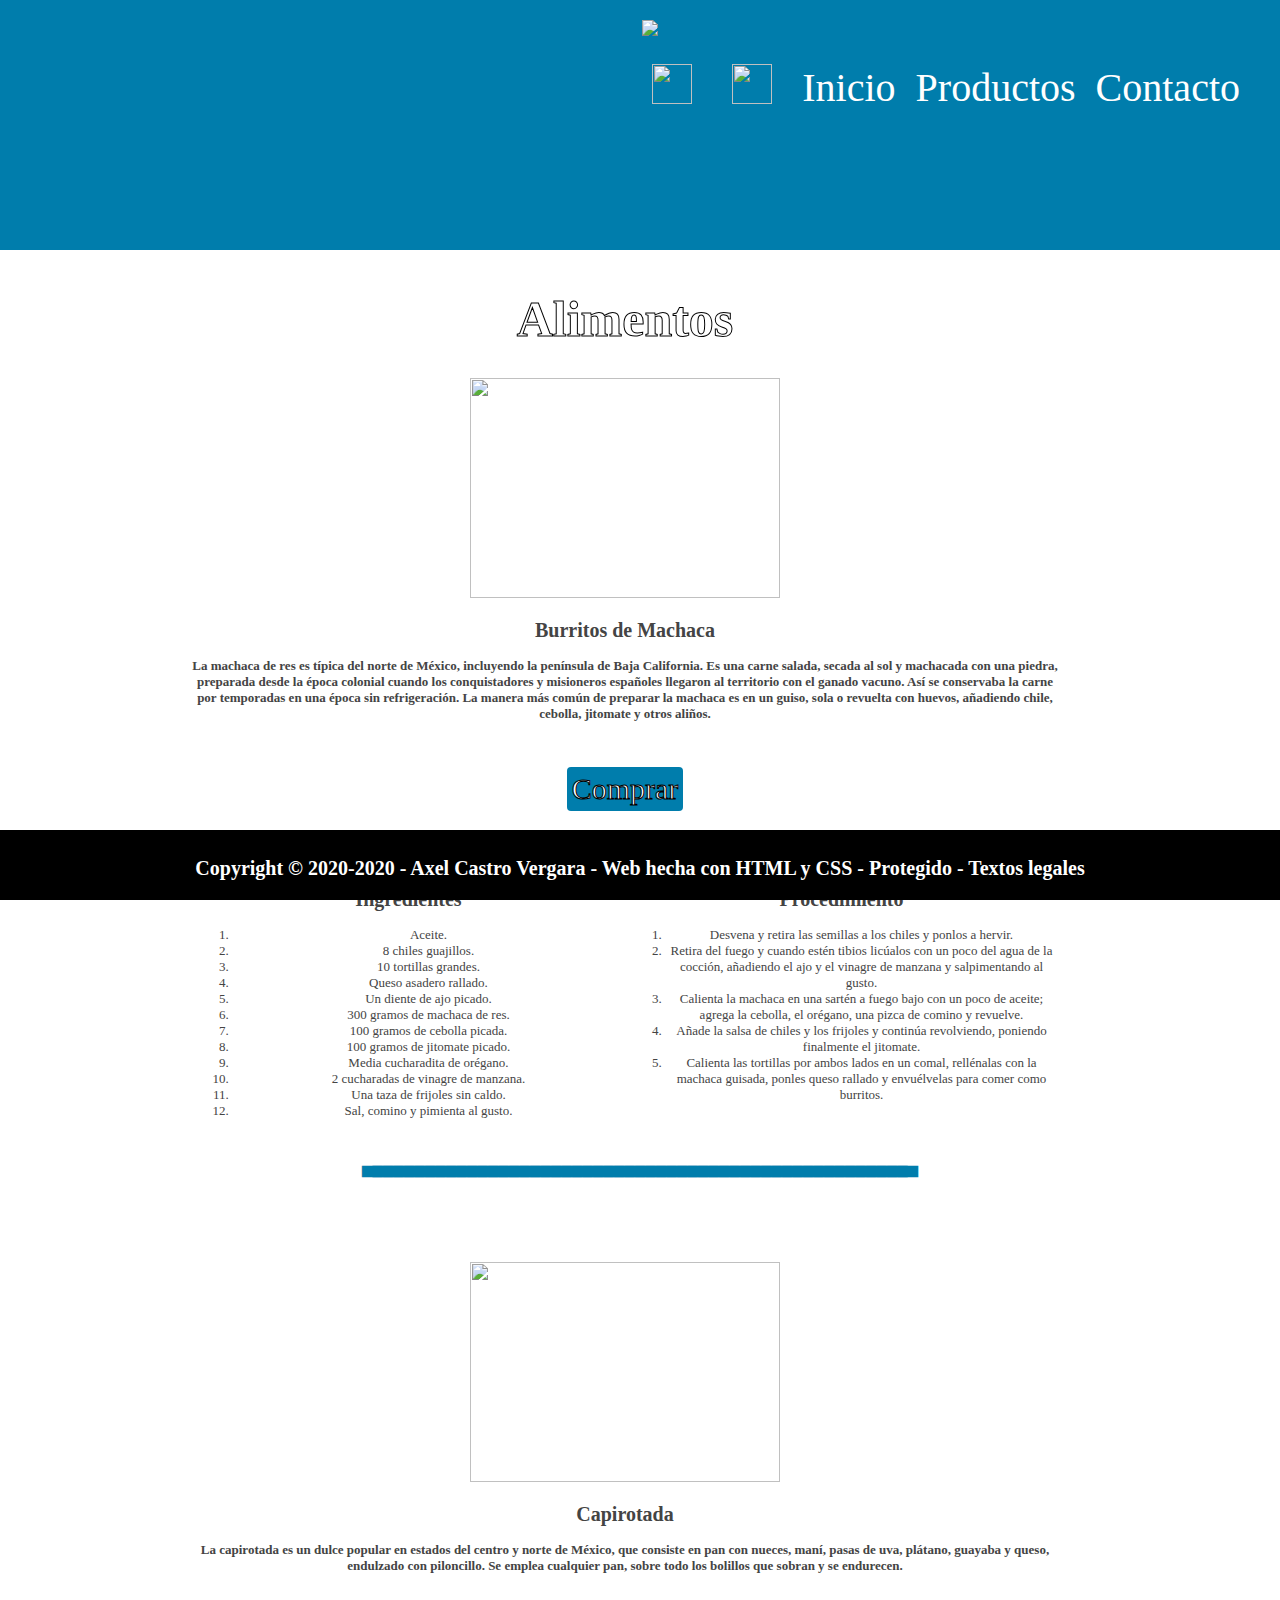
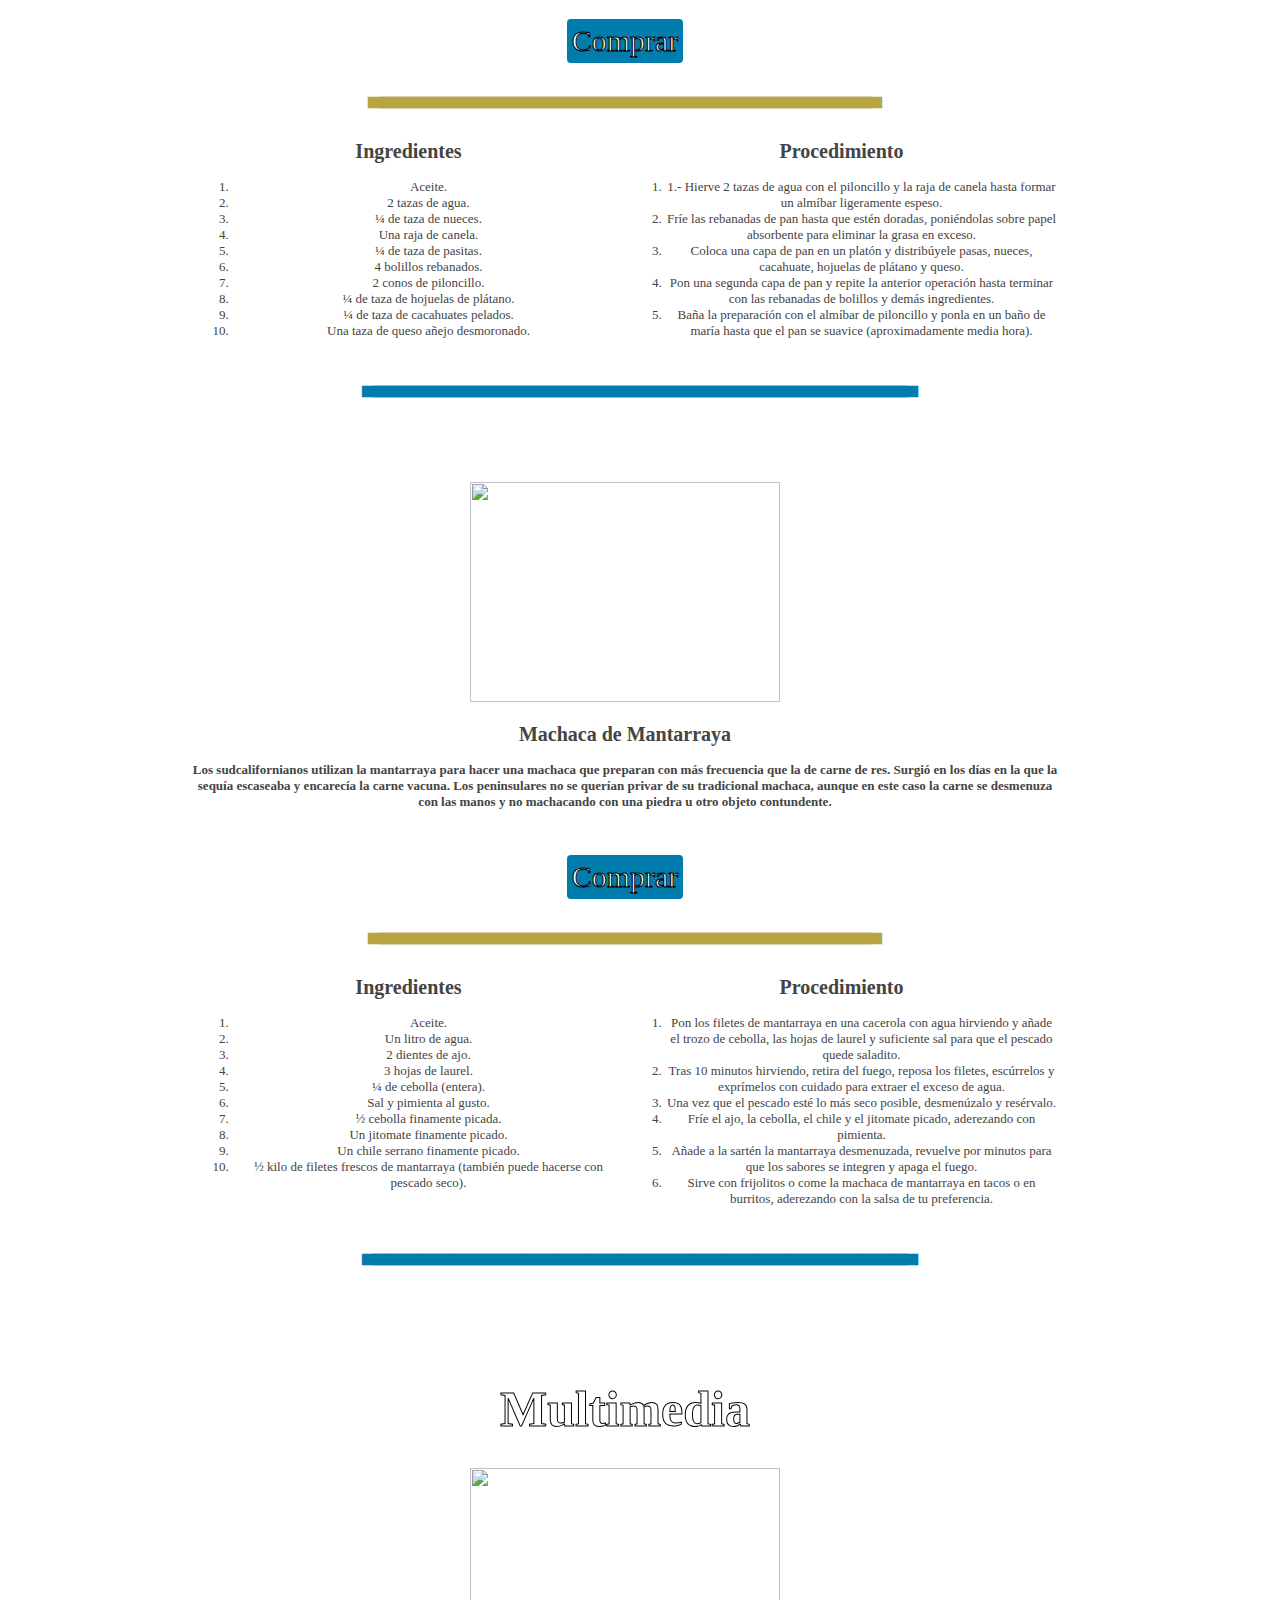
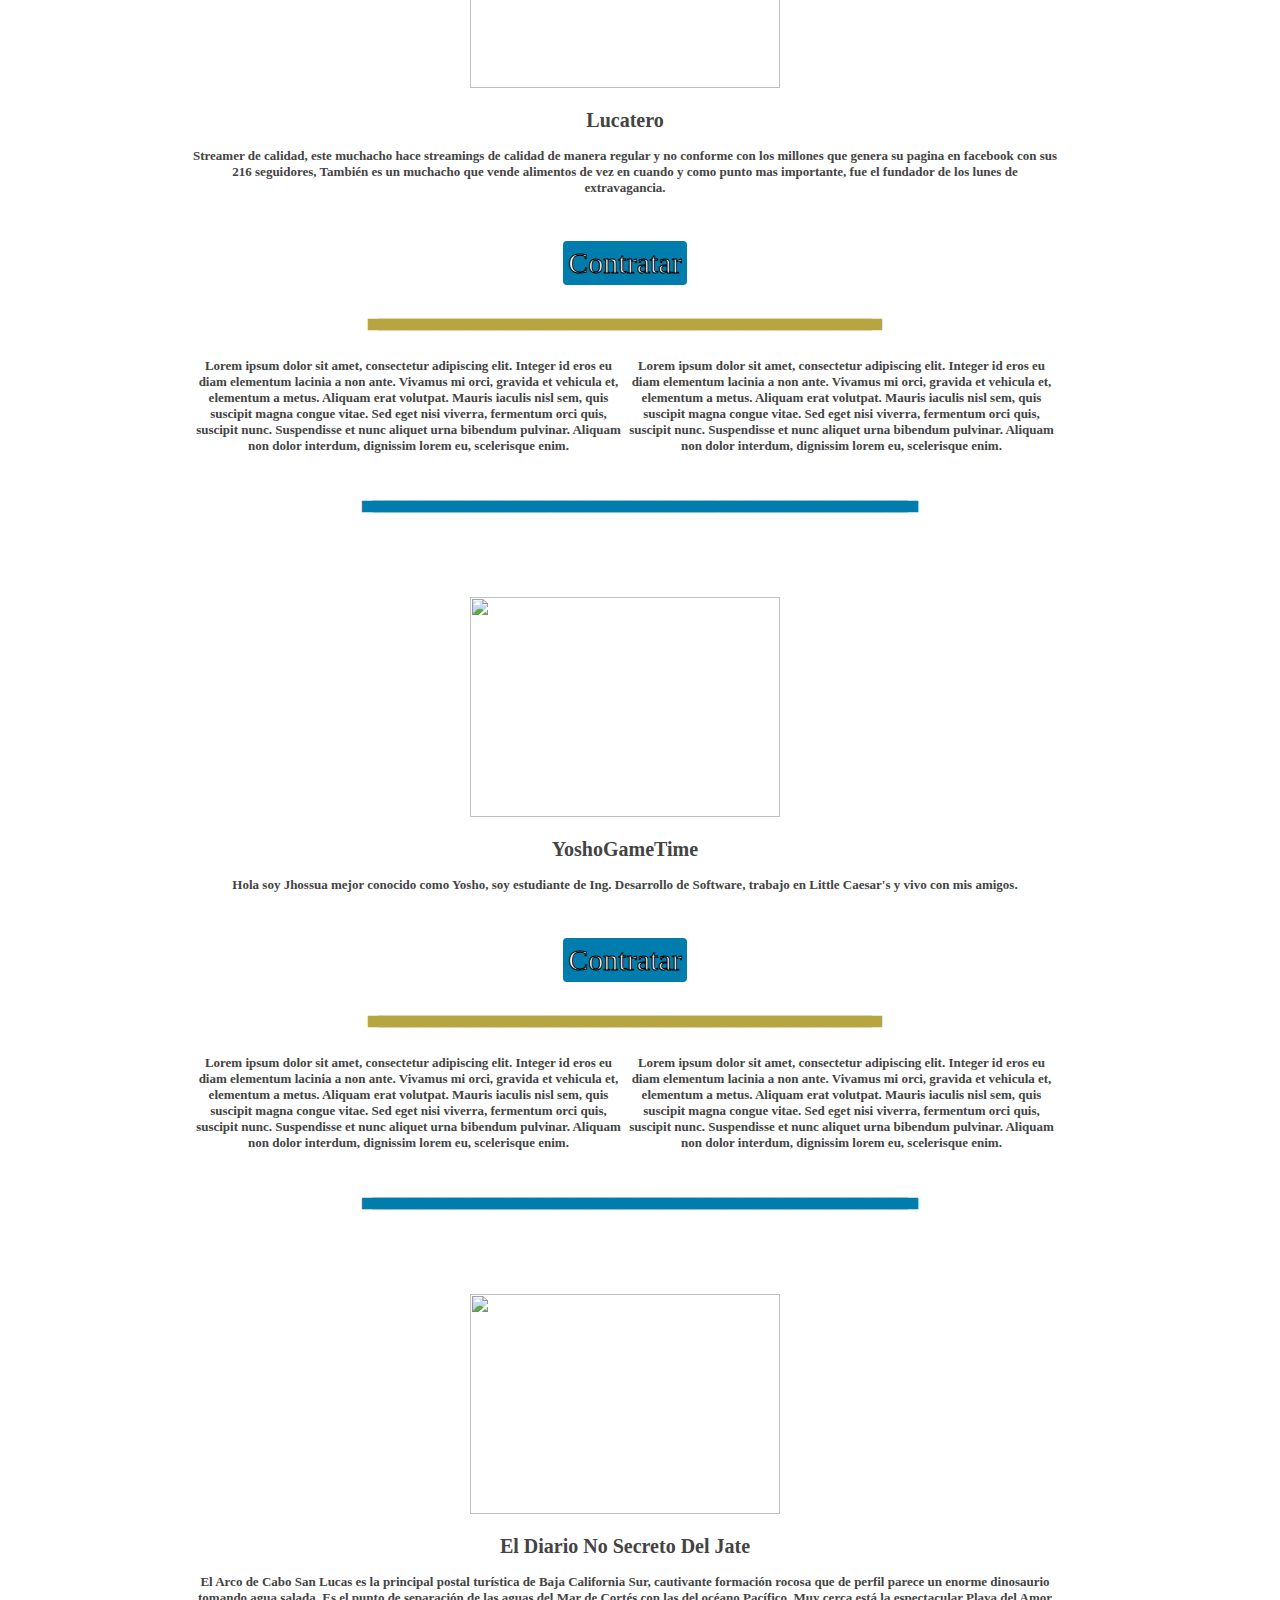
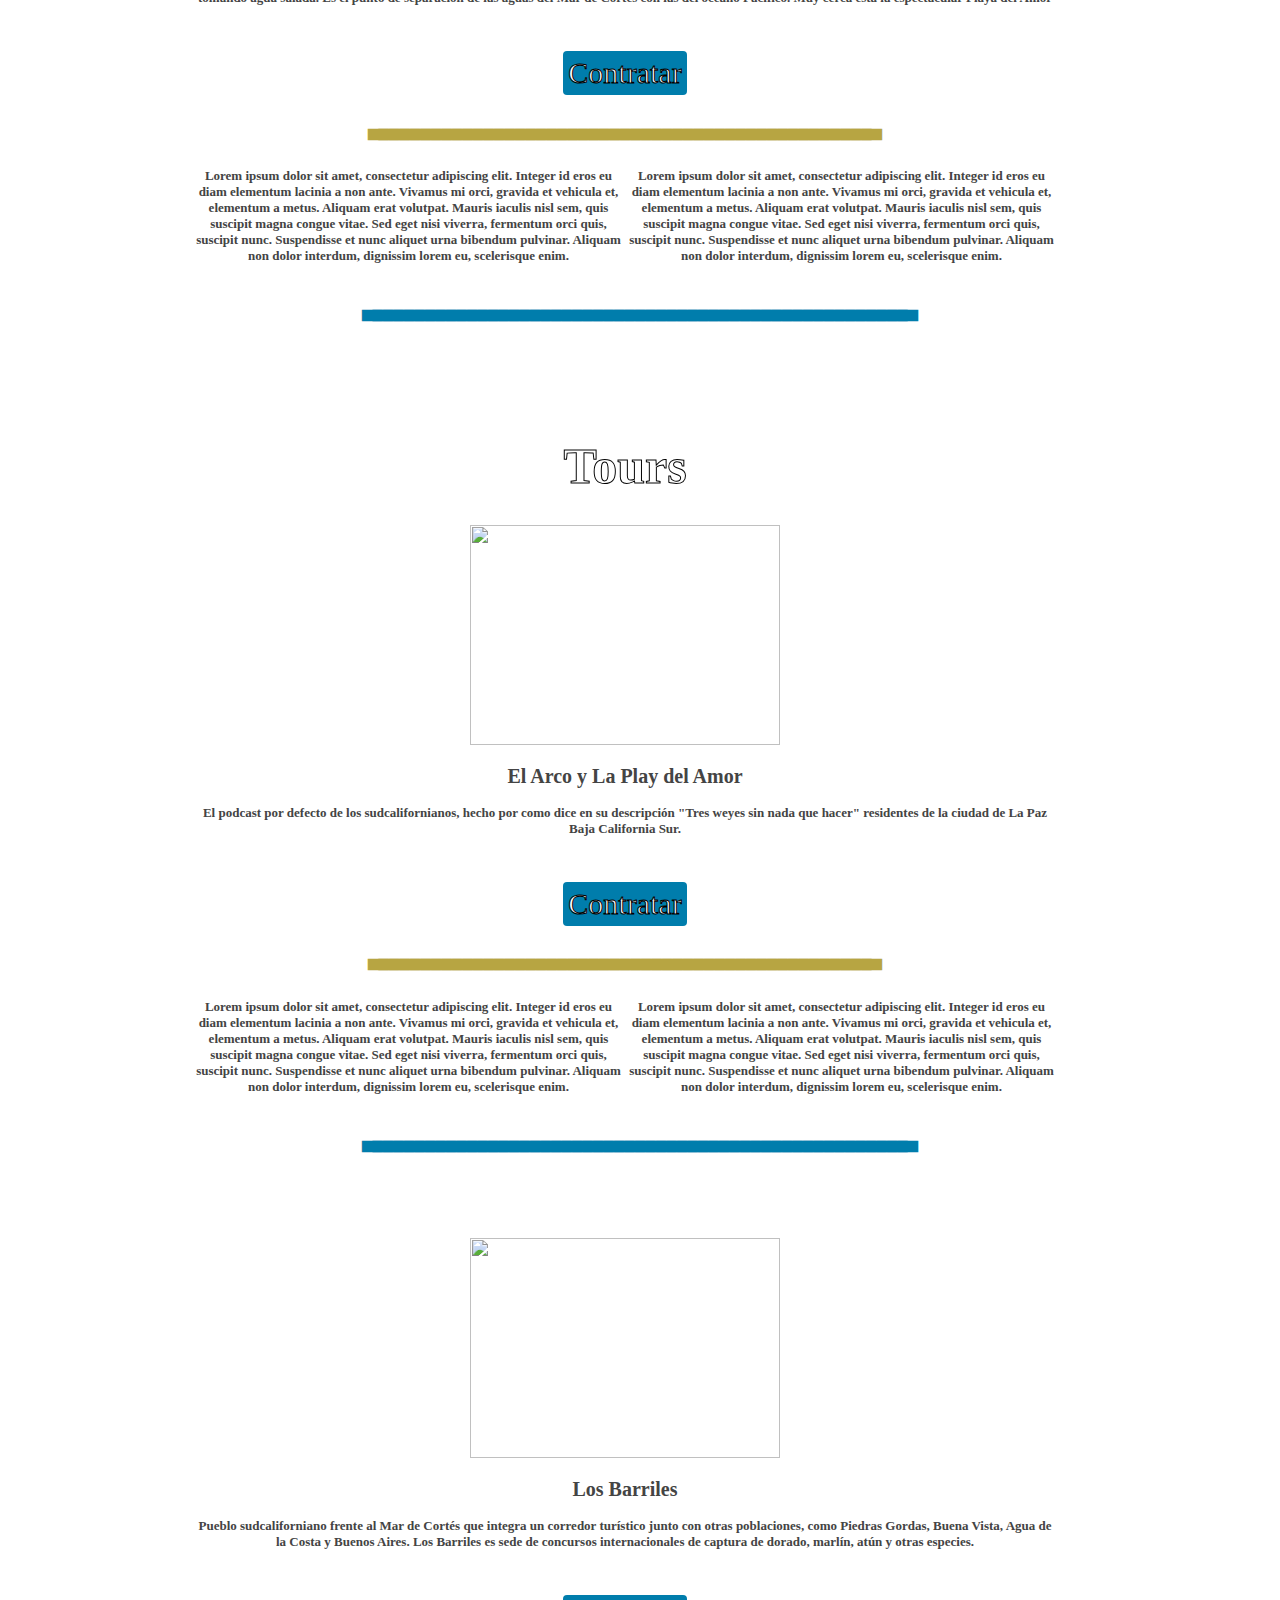
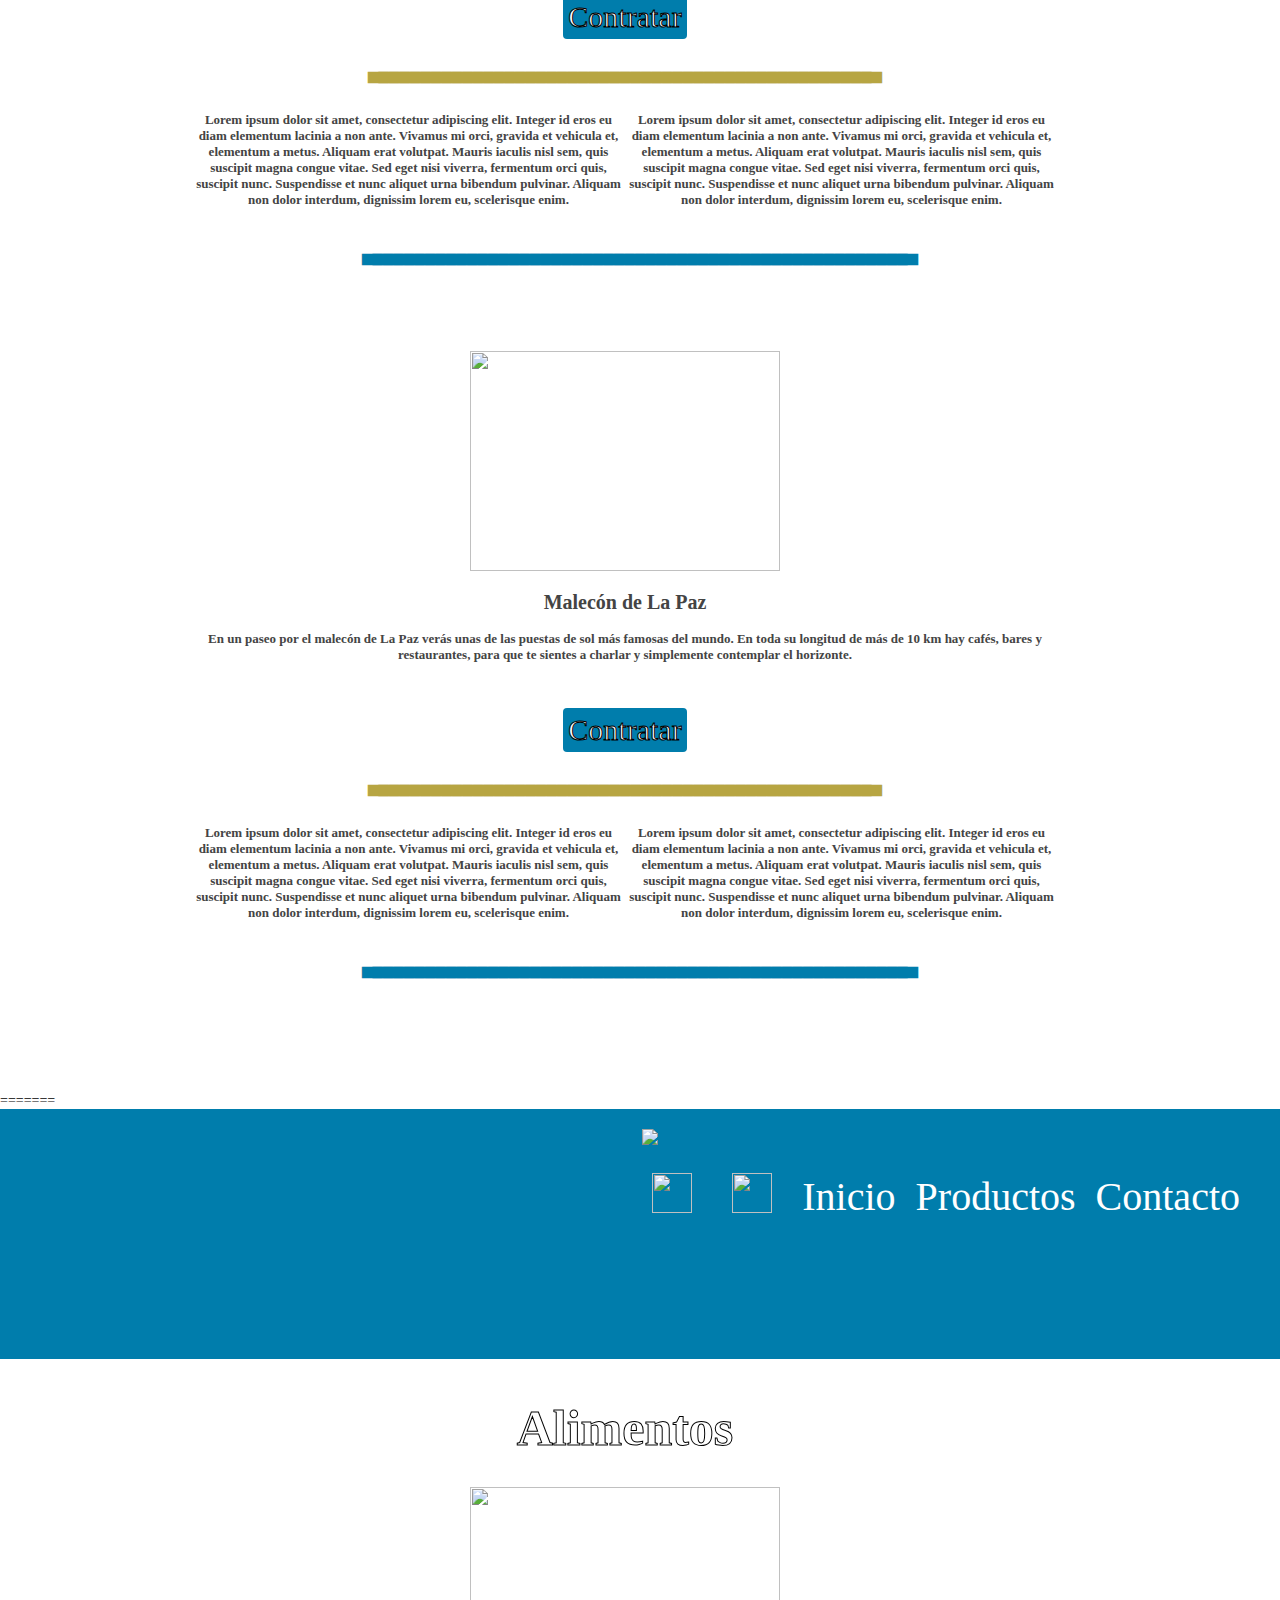
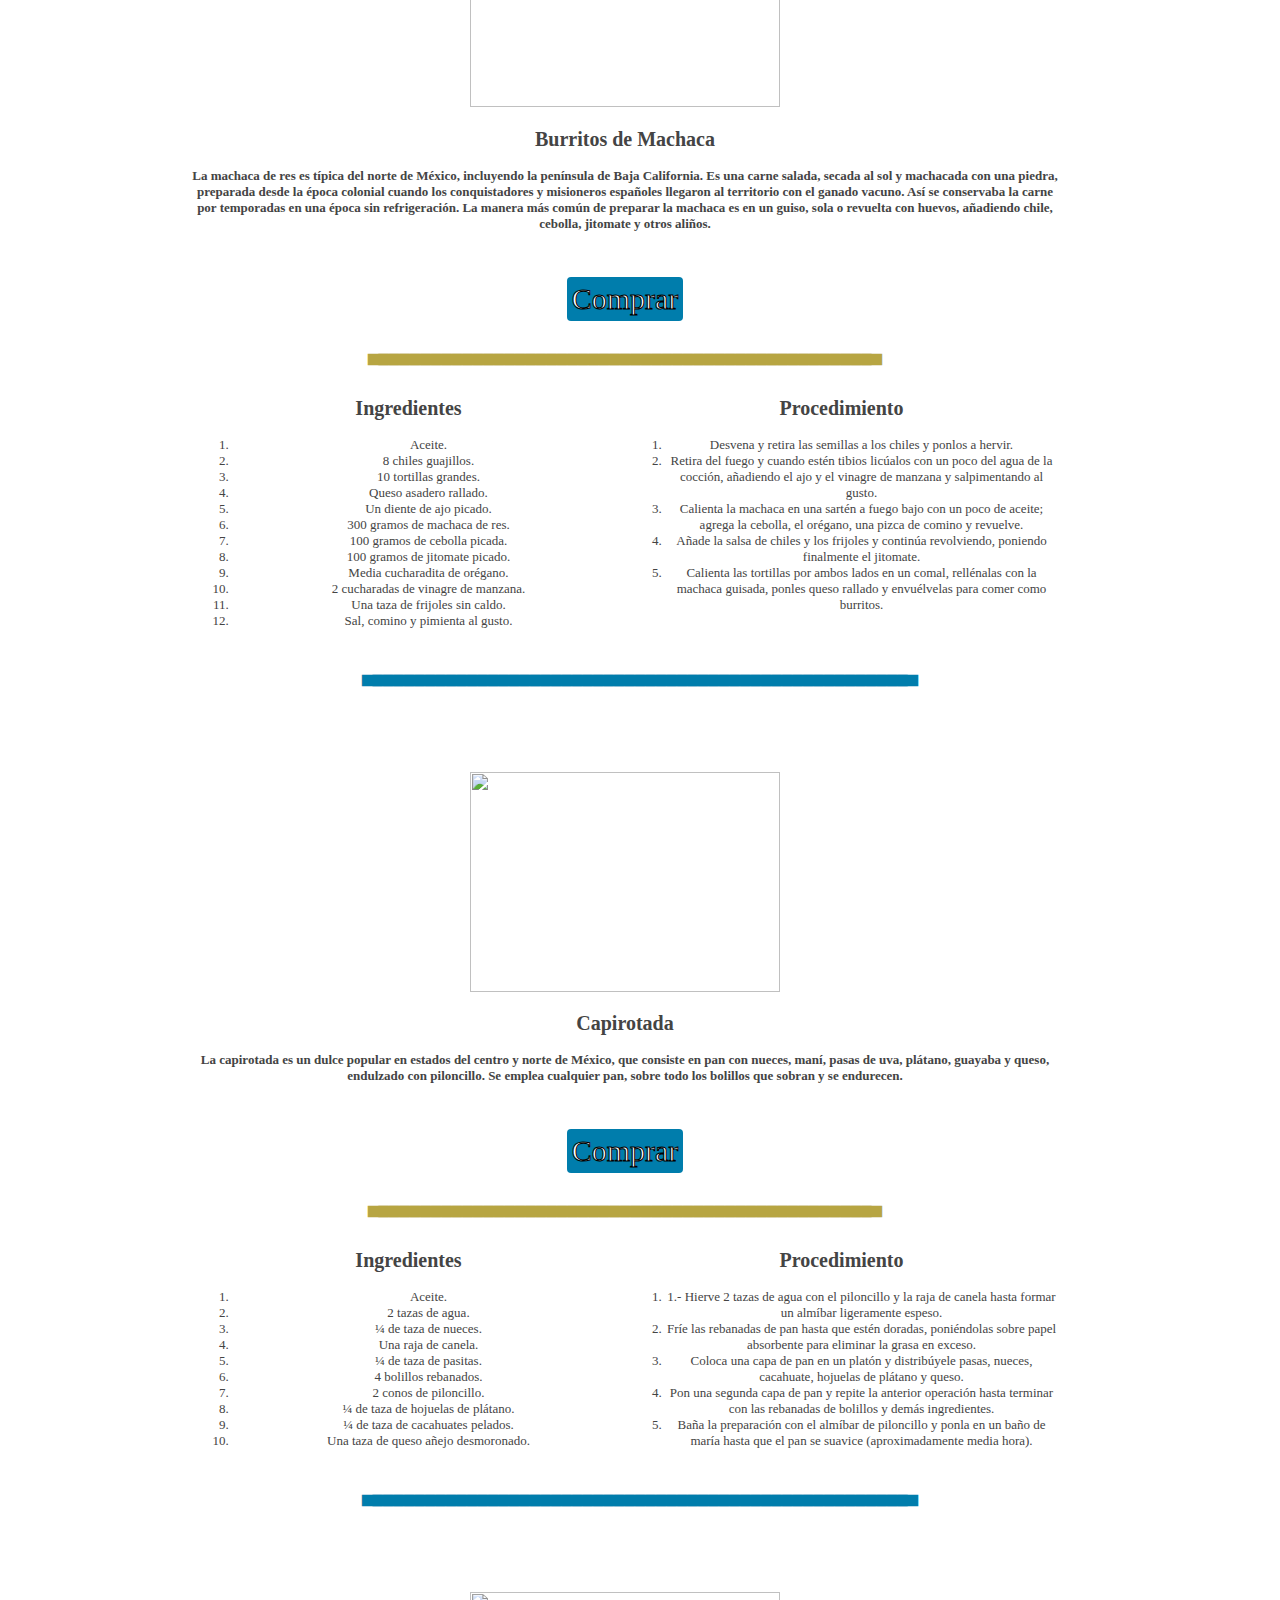
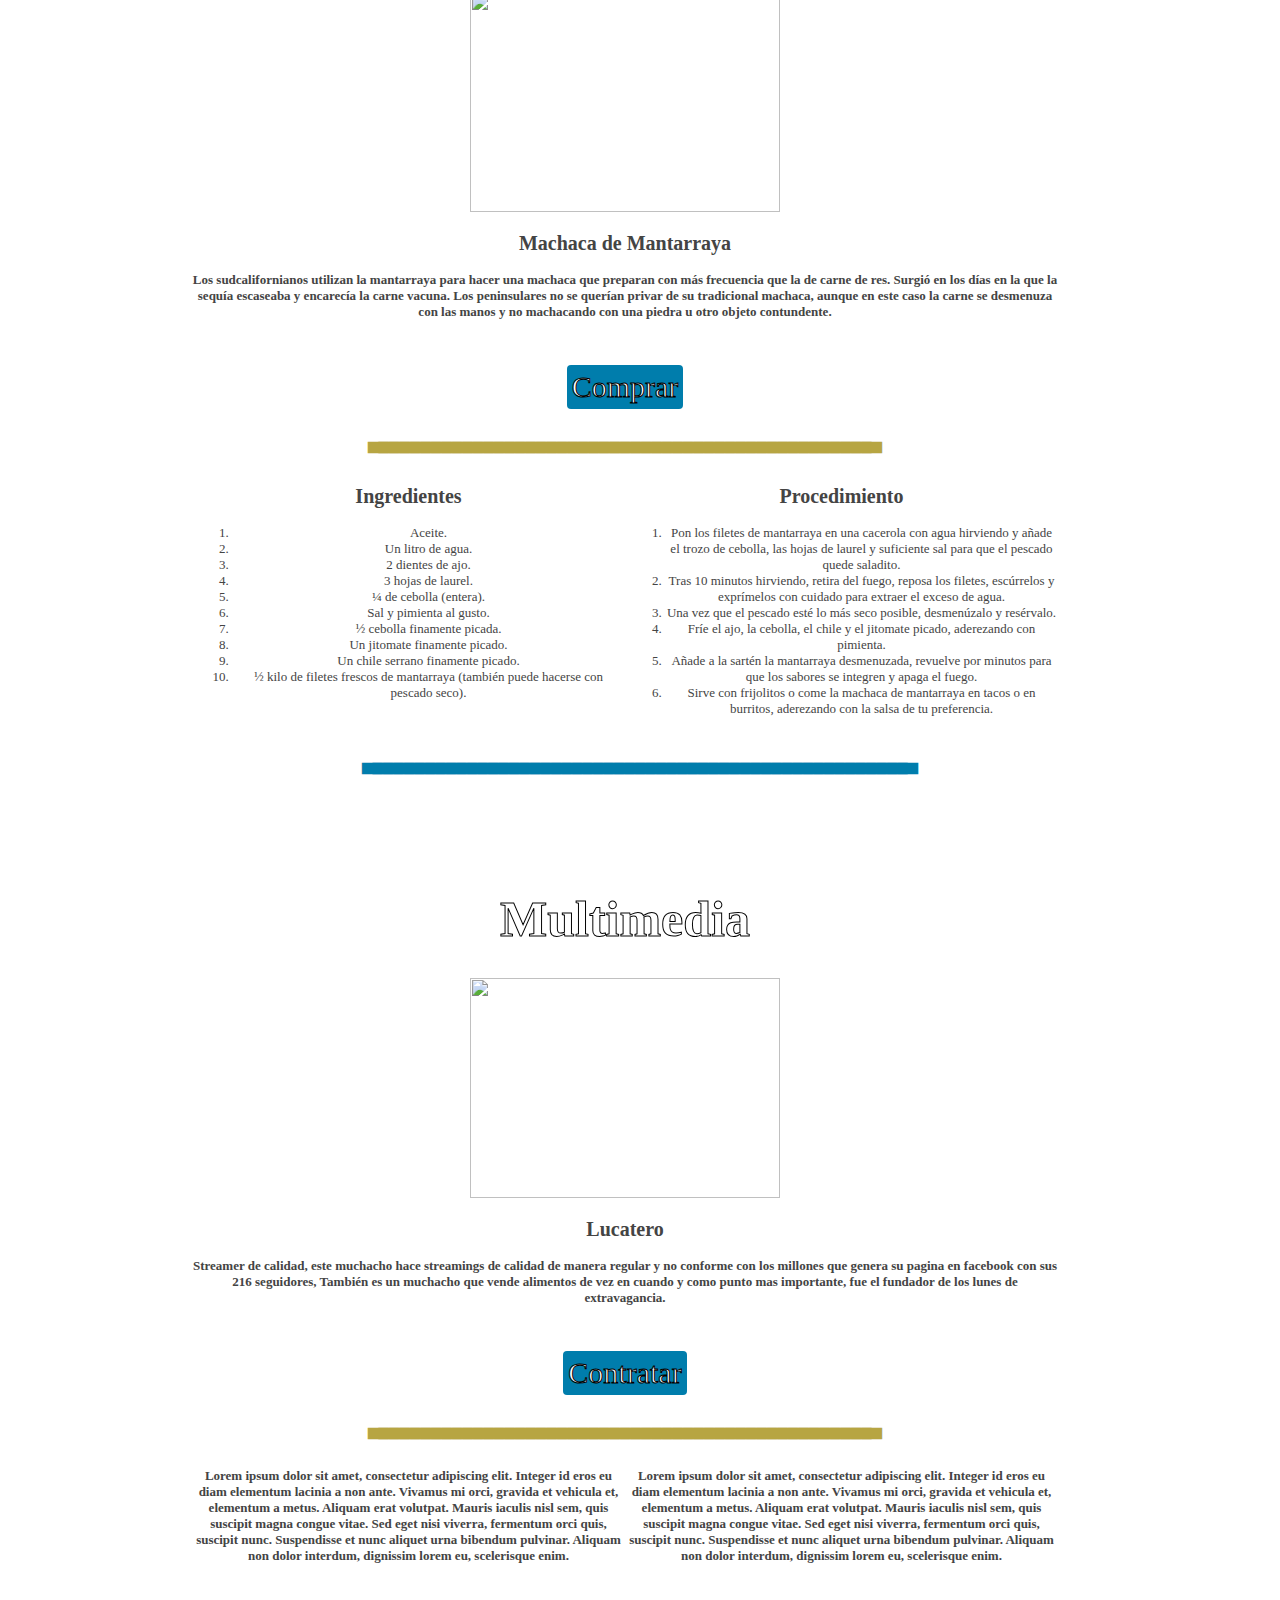
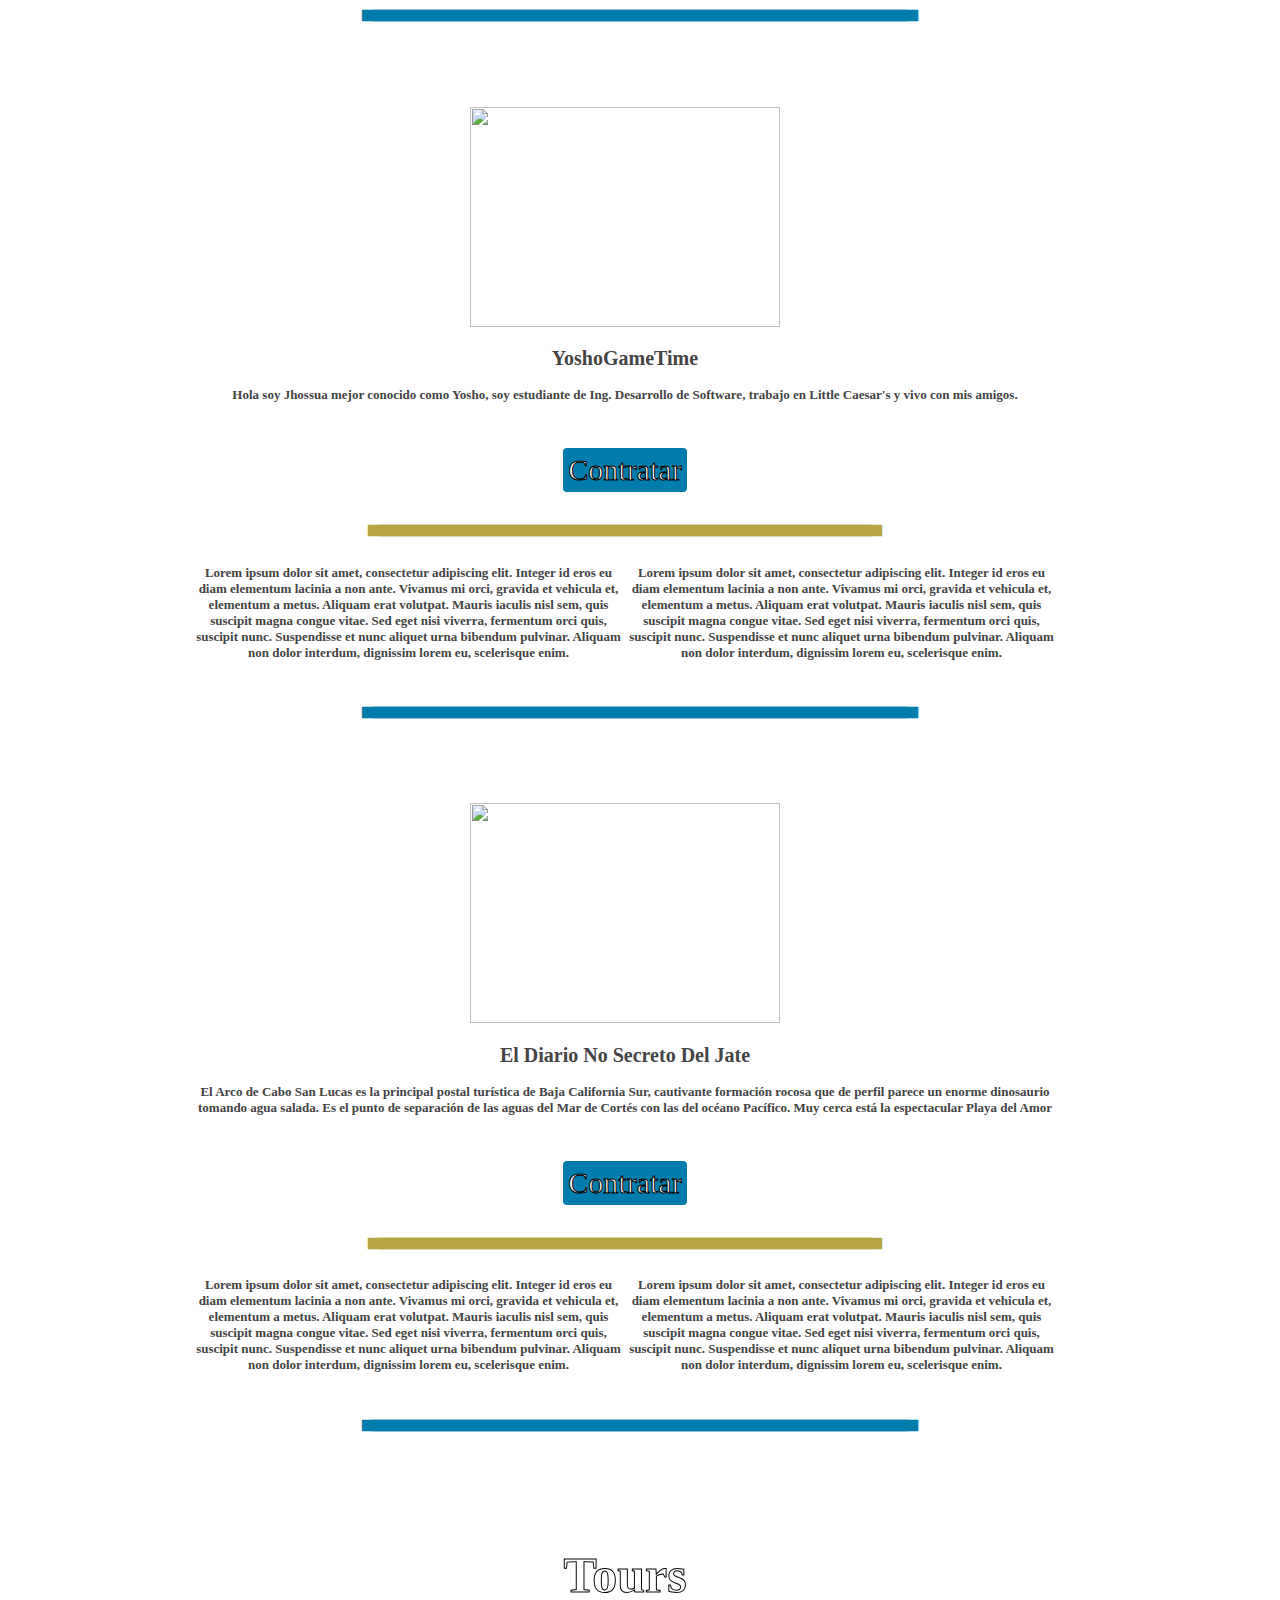
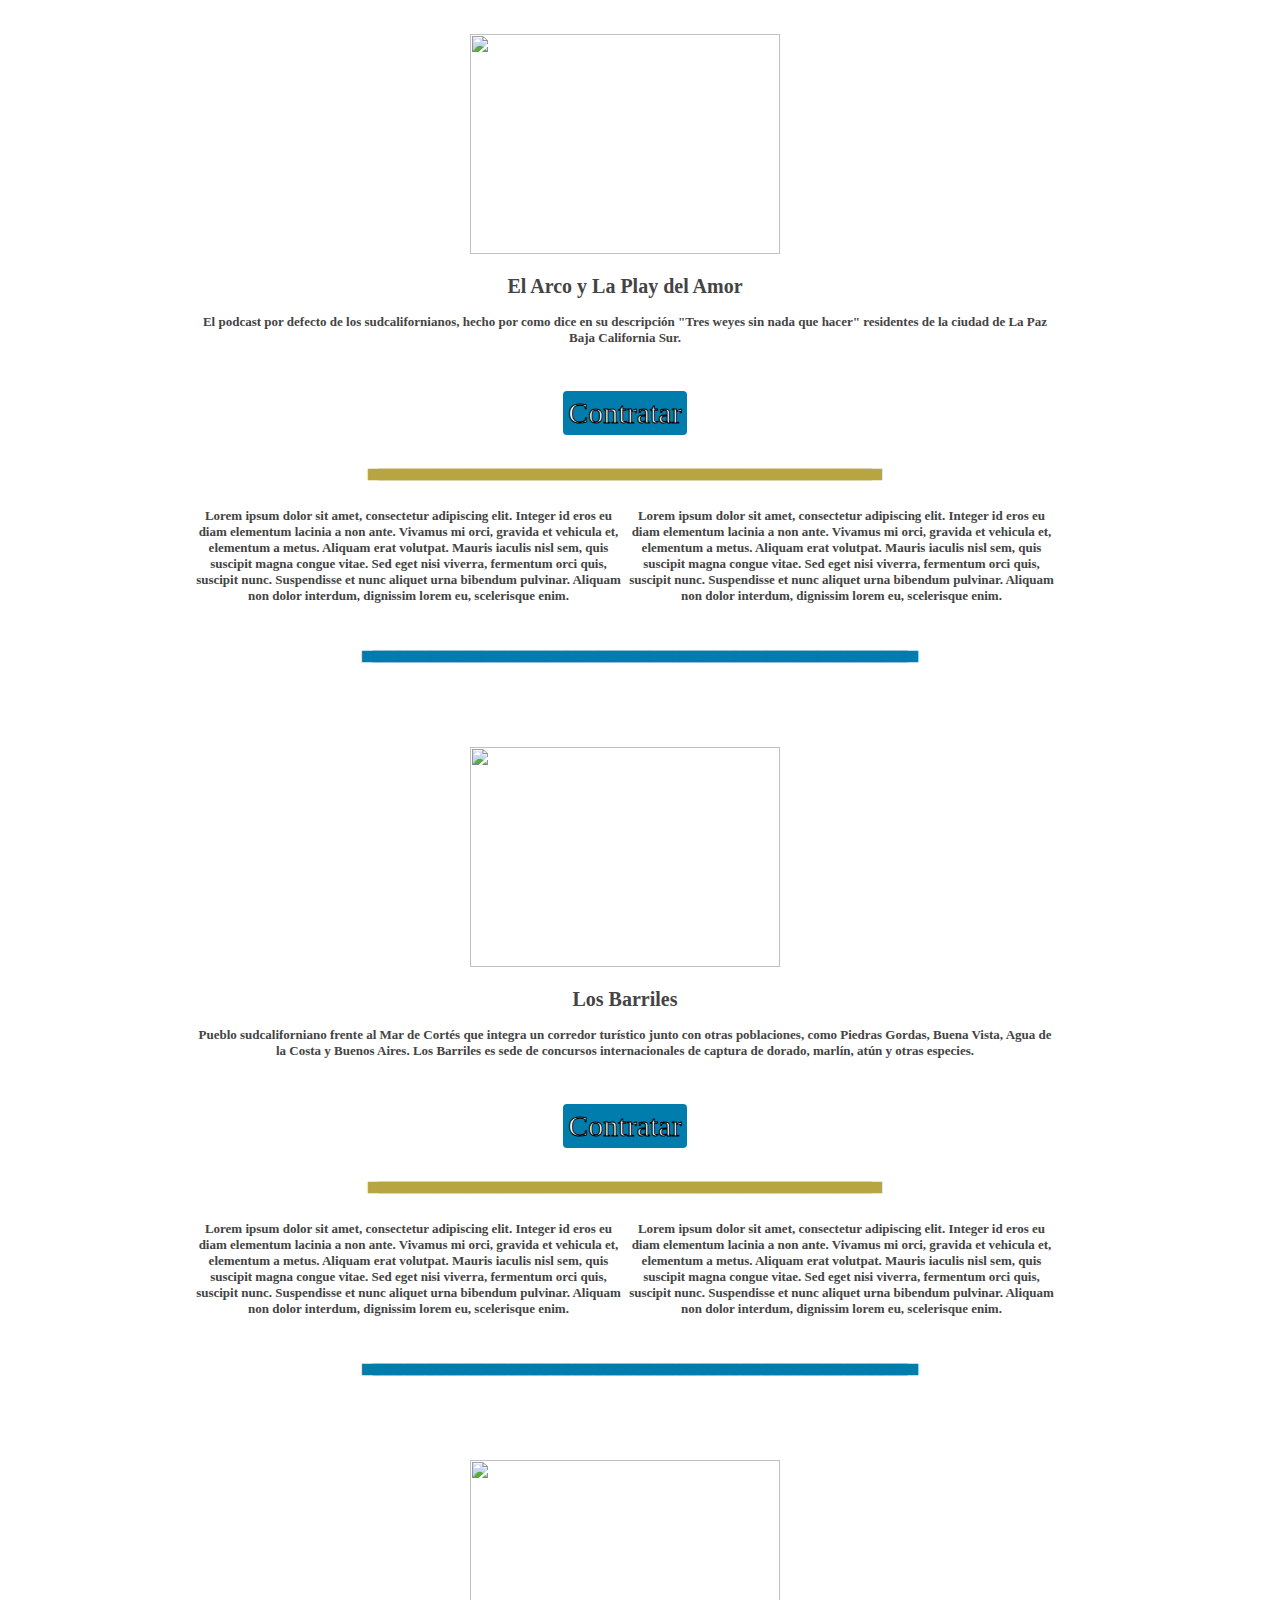
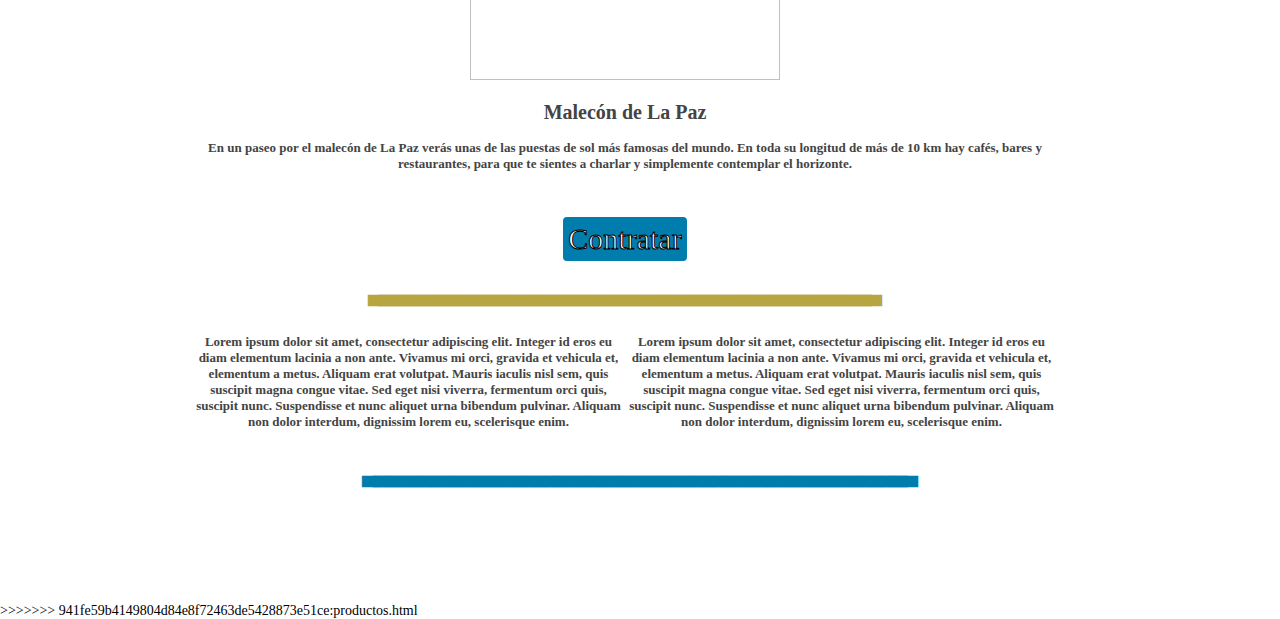
==== productos.html @ be4112b5 "." ====
<!DOCTYPE html>
<html lang="en">
<head>
	<meta charset="utf-8">
	<title>Productos</title>
	<link rel="icon" type="image/png" href="img/Logo.png" />
	<link rel="stylesheet" href="style.css">
</head>
<body>
	<header>
		<div class="div-logo">
			<img src="img/Titulo.png" class="logo">
		</div>
		<nav class="head">
			<ul class="menu">
				<li><a href="https://www.facebook.com/Axelcv0215/"><img src="img/Redes/fb.png" class="img-min"></a></li>
				<li><a href="https://twitter.com/Tioacel"><img src="img/Redes/twit.png" class="img-min"></a></li>
				<li><a href="index.html">Inicio</a></li>
		    	<li><a href="#">Productos</a></li>
				<li id="Burritos"><a href="contacto.html">Contacto</a></li>
			</ul>
		</nav>
	</header>
	
	<!-- Burritos -->
	<div class="div-producto centro">
		<div class="block centro">
			<h1 class="titulos centro salto">Alimentos</h1>
			<img src="img/Alimentos/Burritos.jpg" class="img-produ centro">
			<h2 class="centro subtitulos-productos">Burritos de Machaca</h2>
			<h3 class="texto-productos centro">La machaca de res es típica del norte de México, incluyendo la península de Baja California.
			Es una carne salada, secada al sol y machacada con una piedra, preparada desde la época colonial cuando los conquistadores y misioneros españoles llegaron al territorio con el ganado vacuno. Así se conservaba la carne por temporadas en una época sin refrigeración.
			La manera más común de preparar la machaca es en un guiso, sola o revuelta con huevos, añadiendo chile, cebolla, jitomate y otros aliños.</h3>
			<br><br><a href="#" class="btn centro">Comprar</a>
			<h2 class="linea-ama">________________________________________________</h2>
			<div class="div-ingre">
				<h2 class="centro subtitulos-productos">Ingredientes</h2>
				<ol class="texto-productos centro">
					<li>Aceite.</li>
					<li>8 chiles guajillos.</li> 
					<li>10 tortillas grandes.</li> 
					<li>Queso asadero rallado.</li> 
					<li>Un diente de ajo picado.</li> 
					<li>300 gramos de machaca de res.</li> 
					<li>100 gramos de cebolla picada.</li> 
					<li>100 gramos de jitomate picado.</li> 
					<li>Media cucharadita de orégano.</li> 
					<li>2 cucharadas de vinagre de manzana.</li> 
					<li>Una taza de frijoles sin caldo.</li> 
					<li>Sal, comino y pimienta al gusto.</li> 
				</ol>
			</div>
			<div class="div-proce">
				<h2 class="centro subtitulos-productos">Procedimiento</h2>
				<ol class="texto-productos centro">
					<li>Desvena y retira las semillas a los chiles y ponlos a hervir.</li>
					<li>Retira del fuego y cuando estén tibios licúalos con un poco del agua de la cocción, añadiendo el ajo y el vinagre de manzana y salpimentando al gusto.</li>
					<li>Calienta la machaca en una sartén a fuego bajo con un poco de aceite; agrega la cebolla, el orégano, una pizca de comino y revuelve.</li>
					<li>Añade la salsa de chiles y los frijoles y continúa revolviendo, poniendo finalmente el jitomate.</li>
					<li>Calienta las tortillas por ambos lados en un comal, rellénalas con la machaca guisada, ponles queso rallado y envuélvelas para comer como burritos.</li>
				</ol>
			</div>
		</div>
		<h2 id="Capirotada" class="linea">____________________________________________________</h2>
	</div>

	<!-- Capirotada -->
	<div class="div-producto centro">
		<div class="block centro">
			<img src="img/Alimentos/Capirotada.jpg" class="img-produ centro">
			<h2 class="centro subtitulos-productos">Capirotada</h2>
			<h3 class="texto-productos centro">La capirotada es un dulce popular en estados del centro y norte de México, que  consiste en pan con nueces, maní, pasas de uva, plátano, guayaba y queso, endulzado con piloncillo.
			Se emplea cualquier pan, sobre todo los bolillos que sobran y se endurecen.</h3>
			<br><br><a href="#" class="btn centro">Comprar</a>
			<h2 class="linea-ama">________________________________________________</h2>
			<div class="div-ingre">
				<h2 class="centro subtitulos-productos">Ingredientes</h2>
				<ol class="texto-productos centro">
					<li>Aceite.</li>
					<li>2 tazas de agua.</li>
					<li>¼ de taza de nueces.</li>
					<li>Una raja de canela.</li>
					<li>¼ de taza de pasitas.</li>
					<li>4 bolillos rebanados.</li>
					<li>2 conos de piloncillo.</li>
					<li>¼ de taza de hojuelas de plátano.</li>
					<li>¼ de taza de cacahuates pelados.</li>
					<li>Una taza de queso añejo desmoronado.</li> 
				</ol>
			</div>
			<div class="div-proce">
				<h2 class="centro subtitulos-productos">Procedimiento</h2>
				<ol class="texto-productos centro">
					<li>1.- Hierve 2 tazas de agua con el piloncillo y la raja de canela hasta formar un almíbar ligeramente espeso.</li>
					<li>Fríe las rebanadas de pan hasta que estén doradas, poniéndolas sobre papel absorbente para eliminar la grasa en exceso.</li>
					<li>Coloca una capa de pan en un platón y distribúyele pasas, nueces, cacahuate, hojuelas de plátano y queso.</li>
					<li>Pon una segunda capa de pan y repite la anterior operación hasta terminar con las rebanadas de bolillos y demás ingredientes.</li>
					<li>Baña la preparación con el almíbar de piloncillo y ponla en un baño de maría hasta que el pan se suavice (aproximadamente media hora).</li>
				</ol>
			</div>
		</div>
		<h2 id="Mantarraya" class="linea">____________________________________________________</h2>
	</div>

	<!-- Mantarraya -->
	<div class="div-producto centro">
		<div class="block centro">
			<img src="img/Alimentos/Mantarraya.jpg" class="img-produ centro">
			<h2 class="centro subtitulos-productos">Machaca de Mantarraya</h2>
			<h3 class="texto-productos centro">Los sudcalifornianos utilizan la mantarraya para hacer una machaca que preparan con más frecuencia que la de carne de res.
			Surgió en los días en la que la sequía escaseaba y encarecía la carne vacuna. Los peninsulares no se querían privar de su tradicional machaca, aunque en este caso la carne se desmenuza con las manos y no machacando con una piedra u otro objeto contundente.</h3>
			<br><br><a href="#" class="btn centro">Comprar</a>
			<h2 class="linea-ama">________________________________________________</h2>
			<div class="div-ingre">
				<h2 class="centro subtitulos-productos">Ingredientes</h2>
				<ol class="texto-productos centro">
					<li>Aceite.</li>
						<li>Un litro de agua.</li>
						<li>2 dientes de ajo.</li>
						<li>3 hojas de laurel.</li>
						<li>¼ de cebolla (entera).</li>
						<li>Sal y pimienta al gusto.</li>
						<li>½ cebolla finamente picada.</li>
						<li>Un jitomate finamente picado.</li>
						<li>Un chile serrano finamente picado.</li>
						<li>½ kilo de filetes frescos de mantarraya (también puede hacerse con pescado seco).</li> 
				</ol>
			</div>
			<div class="div-proce">
				<h2 class="centro subtitulos-productos">Procedimiento</h2>
				<ol class="texto-productos centro">
					<li>Pon los filetes de mantarraya en una cacerola con agua hirviendo y  añade el trozo de cebolla, las hojas de laurel y suficiente sal para que el pescado quede saladito.</li>
					<li>Tras 10 minutos hirviendo, retira del fuego, reposa los filetes, escúrrelos y exprímelos con cuidado para extraer el exceso de agua.</li>
					<li>Una vez que el pescado esté lo más seco posible, desmenúzalo y resérvalo.</li>
					<li>Fríe el ajo, la cebolla, el chile y el jitomate picado, aderezando con pimienta.</li>
					<li>Añade a la sartén la mantarraya desmenuzada, revuelve por minutos para que los sabores se integren y apaga el fuego.</li>
					<li>Sirve con frijolitos o come la machaca de mantarraya en tacos o en burritos, aderezando con la salsa de tu preferencia.</li>
				</ol>
			</div>
		</div>
		<h2 id="Lucatero" class="linea">____________________________________________________</h2>
	</div>

	<!-- Lucatero -->
	<div class="div-producto centro">
		<div class="block centro">
			<h1 class="titulos centro">Multimedia</h1>
			<img src="img/Multimedia/Lucatero.jpg" class="img-produ centro">
			<h2 class="centro subtitulos-productos">Lucatero</h2>
			<h3 class="texto-productos centro">Streamer de calidad, este muchacho hace streamings de calidad de manera regular y no conforme con los millones que genera su pagina en facebook con sus 216 seguidores, También es un muchacho que vende alimentos de vez en cuando y como punto mas importante, fue el fundador de los lunes de extravagancia.</h3>
			<br><br><a href="#" class="btn centro">Contratar</a>
			<h2 class="linea-ama">________________________________________________</h2>
			<div class="div-ingre">
				<h3 class="texto-productos centro">
					Lorem ipsum dolor sit amet, consectetur adipiscing elit. Integer id eros eu diam elementum lacinia a non ante. Vivamus mi orci, gravida et vehicula et, elementum a metus. Aliquam erat volutpat. Mauris iaculis nisl sem, quis suscipit magna congue vitae. Sed eget nisi viverra, fermentum orci quis, suscipit nunc. Suspendisse et nunc aliquet urna bibendum pulvinar. Aliquam non dolor interdum, dignissim lorem eu, scelerisque enim.
				</h3>
			</div>
			<div class="div-proce">
				<h3 class="texto-productos centro">
					Lorem ipsum dolor sit amet, consectetur adipiscing elit. Integer id eros eu diam elementum lacinia a non ante. Vivamus mi orci, gravida et vehicula et, elementum a metus. Aliquam erat volutpat. Mauris iaculis nisl sem, quis suscipit magna congue vitae. Sed eget nisi viverra, fermentum orci quis, suscipit nunc. Suspendisse et nunc aliquet urna bibendum pulvinar. Aliquam non dolor interdum, dignissim lorem eu, scelerisque enim.
				</h3>
			</div>
		</div>
		<h2 id="Yosho" class="linea">____________________________________________________</h2>
	</div>

	<!-- Yosho -->
	<div class="div-producto centro">
		<div class="block centro">
			<img src="img/Multimedia/Yosho.png" class="img-produ centro">
			<h2 class="centro subtitulos-productos">YoshoGameTime</h2>
			<h3 class="texto-productos centro">Hola soy Jhossua mejor conocido como Yosho, soy estudiante de Ing. Desarrollo de Software, trabajo en Little Caesar's y vivo con mis amigos.</h3>
			<br><br><a href="#" class="btn centro">Contratar</a>
			<h2 class="linea-ama">________________________________________________</h2>
			<div class="div-ingre">
				<h3 class="texto-productos centro">
					Lorem ipsum dolor sit amet, consectetur adipiscing elit. Integer id eros eu diam elementum lacinia a non ante. Vivamus mi orci, gravida et vehicula et, elementum a metus. Aliquam erat volutpat. Mauris iaculis nisl sem, quis suscipit magna congue vitae. Sed eget nisi viverra, fermentum orci quis, suscipit nunc. Suspendisse et nunc aliquet urna bibendum pulvinar. Aliquam non dolor interdum, dignissim lorem eu, scelerisque enim.
				</h3>
			</div>
			<div class="div-proce">
				<h3 class="texto-productos centro">
					Lorem ipsum dolor sit amet, consectetur adipiscing elit. Integer id eros eu diam elementum lacinia a non ante. Vivamus mi orci, gravida et vehicula et, elementum a metus. Aliquam erat volutpat. Mauris iaculis nisl sem, quis suscipit magna congue vitae. Sed eget nisi viverra, fermentum orci quis, suscipit nunc. Suspendisse et nunc aliquet urna bibendum pulvinar. Aliquam non dolor interdum, dignissim lorem eu, scelerisque enim.
				</h3>
			</div>
		</div>
		<h2 id="Diario" class="linea">____________________________________________________</h2>
	</div>

	<!-- Diario -->
	<div class="div-producto centro">
		<div class="block centro">
			<img src="img/Multimedia/Diario.jpg" class="img-produ centro">
			<h2 class="centro subtitulos-productos">El Diario No Secreto Del Jate</h2>
			<h3 class="texto-productos centro">El Arco de Cabo San Lucas es la principal postal turística de Baja California Sur, cautivante formación rocosa que de perfil parece un enorme dinosaurio tomando agua salada.
			Es el punto de separación de las aguas del Mar de Cortés con las del océano Pacífico. Muy cerca está la espectacular Playa del Amor</h3>
			<br><br><a href="#" class="btn centro">Contratar</a>
			<h2 class="linea-ama">________________________________________________</h2>
			<div class="div-ingre">
				<h3 class="texto-productos centro">
					Lorem ipsum dolor sit amet, consectetur adipiscing elit. Integer id eros eu diam elementum lacinia a non ante. Vivamus mi orci, gravida et vehicula et, elementum a metus. Aliquam erat volutpat. Mauris iaculis nisl sem, quis suscipit magna congue vitae. Sed eget nisi viverra, fermentum orci quis, suscipit nunc. Suspendisse et nunc aliquet urna bibendum pulvinar. Aliquam non dolor interdum, dignissim lorem eu, scelerisque enim.
				</h3>
			</div>
			<div class="div-proce">
				<h3 class="texto-productos centro">
					Lorem ipsum dolor sit amet, consectetur adipiscing elit. Integer id eros eu diam elementum lacinia a non ante. Vivamus mi orci, gravida et vehicula et, elementum a metus. Aliquam erat volutpat. Mauris iaculis nisl sem, quis suscipit magna congue vitae. Sed eget nisi viverra, fermentum orci quis, suscipit nunc. Suspendisse et nunc aliquet urna bibendum pulvinar. Aliquam non dolor interdum, dignissim lorem eu, scelerisque enim.
				</h3>
			</div>
		</div>
		<h2 id="Arco" class="linea">____________________________________________________</h2>
	</div>

	<!-- Arco -->
	<div class="div-producto centro">
		<div class="block centro">
			<h1 class="titulos centro">Tours</h1>
			<img src="img/Tours/Arco.jpg" class="img-produ centro">
			<h2 class="centro subtitulos-productos">El Arco y La Play del Amor</h2>
			<h3 class="texto-productos centro">El podcast por defecto de los sudcalifornianos, hecho por como dice en su descripción "Tres weyes sin nada que hacer" residentes de la ciudad de La Paz Baja California Sur.</h3>
			<br><br><a href="#" class="btn centro">Contratar</a>
			<h2 class="linea-ama">________________________________________________</h2>
			<div class="div-ingre">
				<h3 class="texto-productos centro">
					Lorem ipsum dolor sit amet, consectetur adipiscing elit. Integer id eros eu diam elementum lacinia a non ante. Vivamus mi orci, gravida et vehicula et, elementum a metus. Aliquam erat volutpat. Mauris iaculis nisl sem, quis suscipit magna congue vitae. Sed eget nisi viverra, fermentum orci quis, suscipit nunc. Suspendisse et nunc aliquet urna bibendum pulvinar. Aliquam non dolor interdum, dignissim lorem eu, scelerisque enim.
				</h3>
			</div>
			<div class="div-proce">
				<h3 class="texto-productos centro">
					Lorem ipsum dolor sit amet, consectetur adipiscing elit. Integer id eros eu diam elementum lacinia a non ante. Vivamus mi orci, gravida et vehicula et, elementum a metus. Aliquam erat volutpat. Mauris iaculis nisl sem, quis suscipit magna congue vitae. Sed eget nisi viverra, fermentum orci quis, suscipit nunc. Suspendisse et nunc aliquet urna bibendum pulvinar. Aliquam non dolor interdum, dignissim lorem eu, scelerisque enim.
				</h3>
			</div>
		</div>
		<h2 id="Barriles" class="linea">____________________________________________________</h2>
	</div>

	<!-- Barriles -->
	<div class="div-producto centro">
		<div class="block centro">
			<img src="img/Tours/Barriles.jpg" class="img-produ centro">
			<h2 class="centro subtitulos-productos">Los Barriles</h2>
			<h3 class="texto-productos centro">Pueblo sudcaliforniano frente al Mar de Cortés que integra un corredor turístico junto con otras poblaciones, como Piedras Gordas, Buena Vista, Agua de la Costa y Buenos Aires.
			Los Barriles es sede de concursos internacionales de captura de dorado, marlín, atún y otras especies.</h3>
			<br><br><a href="#" class="btn centro">Contratar</a>
			<h2 class="linea-ama">________________________________________________</h2>
			<div class="div-ingre">
				<h3 class="texto-productos centro">
					Lorem ipsum dolor sit amet, consectetur adipiscing elit. Integer id eros eu diam elementum lacinia a non ante. Vivamus mi orci, gravida et vehicula et, elementum a metus. Aliquam erat volutpat. Mauris iaculis nisl sem, quis suscipit magna congue vitae. Sed eget nisi viverra, fermentum orci quis, suscipit nunc. Suspendisse et nunc aliquet urna bibendum pulvinar. Aliquam non dolor interdum, dignissim lorem eu, scelerisque enim.
				</h3>
			</div>
			<div class="div-proce">
				<h3 class="texto-productos centro">
					Lorem ipsum dolor sit amet, consectetur adipiscing elit. Integer id eros eu diam elementum lacinia a non ante. Vivamus mi orci, gravida et vehicula et, elementum a metus. Aliquam erat volutpat. Mauris iaculis nisl sem, quis suscipit magna congue vitae. Sed eget nisi viverra, fermentum orci quis, suscipit nunc. Suspendisse et nunc aliquet urna bibendum pulvinar. Aliquam non dolor interdum, dignissim lorem eu, scelerisque enim.
				</h3>
			</div>
		</div>
		<h2 id="Malecon" class="linea">____________________________________________________</h2>
	</div>

	<!-- Malecon -->
	<div class="div-producto centro" style="padding-bottom: 100px">
		<div class="block centro">
			<img src="img/Tours/Malecon.jpg" class="img-produ centro">
			<h2 class="centro subtitulos-productos">Malecón de La Paz</h2>
			<h3 class="texto-productos centro">En un paseo por el malecón de La Paz verás unas de las puestas de sol más famosas del mundo. En toda su longitud de más de 10 km hay cafés, bares y restaurantes, para que te sientes a charlar y simplemente contemplar el horizonte.</h3>
			<br><br><a href="#" class="btn centro">Contratar</a>
			<h2 class="linea-ama">________________________________________________</h2>
			<div class="div-ingre">
				<h3 class="texto-productos centro">
					Lorem ipsum dolor sit amet, consectetur adipiscing elit. Integer id eros eu diam elementum lacinia a non ante. Vivamus mi orci, gravida et vehicula et, elementum a metus. Aliquam erat volutpat. Mauris iaculis nisl sem, quis suscipit magna congue vitae. Sed eget nisi viverra, fermentum orci quis, suscipit nunc. Suspendisse et nunc aliquet urna bibendum pulvinar. Aliquam non dolor interdum, dignissim lorem eu, scelerisque enim.
				</h3>
			</div>
			<div class="div-proce">
				<h3 class="texto-productos centro">
					Lorem ipsum dolor sit amet, consectetur adipiscing elit. Integer id eros eu diam elementum lacinia a non ante. Vivamus mi orci, gravida et vehicula et, elementum a metus. Aliquam erat volutpat. Mauris iaculis nisl sem, quis suscipit magna congue vitae. Sed eget nisi viverra, fermentum orci quis, suscipit nunc. Suspendisse et nunc aliquet urna bibendum pulvinar. Aliquam non dolor interdum, dignissim lorem eu, scelerisque enim.
				</h3>
			</div>
		</div>
		<h2 class="linea">____________________________________________________</h2>
	</div>

	<footer>
		<h2 class="h2-foot">Copyright ©  2020-2020 - Axel Castro Vergara - Web hecha con HTML y CSS - Protegido - Textos legales</h2>
	</footer>
</body>
=======
<!DOCTYPE html>
<html lang="en">
<head>
	<meta charset="utf-8">
	<title>Productos</title>
	<link rel="icon" type="image/png" href="img/Logo.png" />
	<link rel="stylesheet" href="style.css">
</head>
<body>
	<header>
		<div class="div-logo">
			<img src="img/Titulo.png" class="logo">
		</div>
		<nav class="head">
			<ul class="menu">
				<li><a href="https://www.facebook.com/Axelcv0215/"><img src="img/Redes/fb.png" class="img-min"></a></li>
				<li><a href="https://twitter.com/Tioacel"><img src="img/Redes/twit.png" class="img-min"></a></li>
				<li><a href="index.html">Inicio</a></li>
		    	<li><a href="#">Productos</a></li>
				<li id="Burritos"><a href="Contacto.html">Contacto</a></li>
			</ul>
		</nav>
	</header>
	
	<!-- Burritos -->
	<div class="div-producto centro">
		<div class="block centro">
			<h1 class="titulos centro salto">Alimentos</h1>
			<img src="img/Alimentos/Burritos.jpg" class="img-produ centro">
			<h2 class="centro subtitulos-productos">Burritos de Machaca</h2>
			<h3 class="texto-productos centro">La machaca de res es típica del norte de México, incluyendo la península de Baja California.
			Es una carne salada, secada al sol y machacada con una piedra, preparada desde la época colonial cuando los conquistadores y misioneros españoles llegaron al territorio con el ganado vacuno. Así se conservaba la carne por temporadas en una época sin refrigeración.
			La manera más común de preparar la machaca es en un guiso, sola o revuelta con huevos, añadiendo chile, cebolla, jitomate y otros aliños.</h3>
			<br><br><a href="#" class="btn centro">Comprar</a>
			<h2 class="linea-ama">________________________________________________</h2>
			<div class="div-ingre">
				<h2 class="centro subtitulos-productos">Ingredientes</h2>
				<ol class="texto-productos centro">
					<li>Aceite.</li>
					<li>8 chiles guajillos.</li> 
					<li>10 tortillas grandes.</li> 
					<li>Queso asadero rallado.</li> 
					<li>Un diente de ajo picado.</li> 
					<li>300 gramos de machaca de res.</li> 
					<li>100 gramos de cebolla picada.</li> 
					<li>100 gramos de jitomate picado.</li> 
					<li>Media cucharadita de orégano.</li> 
					<li>2 cucharadas de vinagre de manzana.</li> 
					<li>Una taza de frijoles sin caldo.</li> 
					<li>Sal, comino y pimienta al gusto.</li> 
				</ol>
			</div>
			<div class="div-proce">
				<h2 class="centro subtitulos-productos">Procedimiento</h2>
				<ol class="texto-productos centro">
					<li>Desvena y retira las semillas a los chiles y ponlos a hervir.</li>
					<li>Retira del fuego y cuando estén tibios licúalos con un poco del agua de la cocción, añadiendo el ajo y el vinagre de manzana y salpimentando al gusto.</li>
					<li>Calienta la machaca en una sartén a fuego bajo con un poco de aceite; agrega la cebolla, el orégano, una pizca de comino y revuelve.</li>
					<li>Añade la salsa de chiles y los frijoles y continúa revolviendo, poniendo finalmente el jitomate.</li>
					<li>Calienta las tortillas por ambos lados en un comal, rellénalas con la machaca guisada, ponles queso rallado y envuélvelas para comer como burritos.</li>
				</ol>
			</div>
		</div>
		<h2 id="Capirotada" class="linea">____________________________________________________</h2>
	</div>

	<!-- Capirotada -->
	<div class="div-producto centro">
		<div class="block centro">
			<img src="img/Alimentos/Capirotada.jpg" class="img-produ centro">
			<h2 class="centro subtitulos-productos">Capirotada</h2>
			<h3 class="texto-productos centro">La capirotada es un dulce popular en estados del centro y norte de México, que  consiste en pan con nueces, maní, pasas de uva, plátano, guayaba y queso, endulzado con piloncillo.
			Se emplea cualquier pan, sobre todo los bolillos que sobran y se endurecen.</h3>
			<br><br><a href="#" class="btn centro">Comprar</a>
			<h2 class="linea-ama">________________________________________________</h2>
			<div class="div-ingre">
				<h2 class="centro subtitulos-productos">Ingredientes</h2>
				<ol class="texto-productos centro">
					<li>Aceite.</li>
					<li>2 tazas de agua.</li>
					<li>¼ de taza de nueces.</li>
					<li>Una raja de canela.</li>
					<li>¼ de taza de pasitas.</li>
					<li>4 bolillos rebanados.</li>
					<li>2 conos de piloncillo.</li>
					<li>¼ de taza de hojuelas de plátano.</li>
					<li>¼ de taza de cacahuates pelados.</li>
					<li>Una taza de queso añejo desmoronado.</li> 
				</ol>
			</div>
			<div class="div-proce">
				<h2 class="centro subtitulos-productos">Procedimiento</h2>
				<ol class="texto-productos centro">
					<li>1.- Hierve 2 tazas de agua con el piloncillo y la raja de canela hasta formar un almíbar ligeramente espeso.</li>
					<li>Fríe las rebanadas de pan hasta que estén doradas, poniéndolas sobre papel absorbente para eliminar la grasa en exceso.</li>
					<li>Coloca una capa de pan en un platón y distribúyele pasas, nueces, cacahuate, hojuelas de plátano y queso.</li>
					<li>Pon una segunda capa de pan y repite la anterior operación hasta terminar con las rebanadas de bolillos y demás ingredientes.</li>
					<li>Baña la preparación con el almíbar de piloncillo y ponla en un baño de maría hasta que el pan se suavice (aproximadamente media hora).</li>
				</ol>
			</div>
		</div>
		<h2 id="Mantarraya" class="linea">____________________________________________________</h2>
	</div>

	<!-- Mantarraya -->
	<div class="div-producto centro">
		<div class="block centro">
			<img src="img/Alimentos/Mantarraya.jpg" class="img-produ centro">
			<h2 class="centro subtitulos-productos">Machaca de Mantarraya</h2>
			<h3 class="texto-productos centro">Los sudcalifornianos utilizan la mantarraya para hacer una machaca que preparan con más frecuencia que la de carne de res.
			Surgió en los días en la que la sequía escaseaba y encarecía la carne vacuna. Los peninsulares no se querían privar de su tradicional machaca, aunque en este caso la carne se desmenuza con las manos y no machacando con una piedra u otro objeto contundente.</h3>
			<br><br><a href="#" class="btn centro">Comprar</a>
			<h2 class="linea-ama">________________________________________________</h2>
			<div class="div-ingre">
				<h2 class="centro subtitulos-productos">Ingredientes</h2>
				<ol class="texto-productos centro">
					<li>Aceite.</li>
						<li>Un litro de agua.</li>
						<li>2 dientes de ajo.</li>
						<li>3 hojas de laurel.</li>
						<li>¼ de cebolla (entera).</li>
						<li>Sal y pimienta al gusto.</li>
						<li>½ cebolla finamente picada.</li>
						<li>Un jitomate finamente picado.</li>
						<li>Un chile serrano finamente picado.</li>
						<li>½ kilo de filetes frescos de mantarraya (también puede hacerse con pescado seco).</li> 
				</ol>
			</div>
			<div class="div-proce">
				<h2 class="centro subtitulos-productos">Procedimiento</h2>
				<ol class="texto-productos centro">
					<li>Pon los filetes de mantarraya en una cacerola con agua hirviendo y  añade el trozo de cebolla, las hojas de laurel y suficiente sal para que el pescado quede saladito.</li>
					<li>Tras 10 minutos hirviendo, retira del fuego, reposa los filetes, escúrrelos y exprímelos con cuidado para extraer el exceso de agua.</li>
					<li>Una vez que el pescado esté lo más seco posible, desmenúzalo y resérvalo.</li>
					<li>Fríe el ajo, la cebolla, el chile y el jitomate picado, aderezando con pimienta.</li>
					<li>Añade a la sartén la mantarraya desmenuzada, revuelve por minutos para que los sabores se integren y apaga el fuego.</li>
					<li>Sirve con frijolitos o come la machaca de mantarraya en tacos o en burritos, aderezando con la salsa de tu preferencia.</li>
				</ol>
			</div>
		</div>
		<h2 id="Lucatero" class="linea">____________________________________________________</h2>
	</div>

	<!-- Lucatero -->
	<div class="div-producto centro">
		<div class="block centro">
			<h1 class="titulos centro">Multimedia</h1>
			<img src="img/Multimedia/Lucatero.jpg" class="img-produ centro">
			<h2 class="centro subtitulos-productos">Lucatero</h2>
			<h3 class="texto-productos centro">Streamer de calidad, este muchacho hace streamings de calidad de manera regular y no conforme con los millones que genera su pagina en facebook con sus 216 seguidores, También es un muchacho que vende alimentos de vez en cuando y como punto mas importante, fue el fundador de los lunes de extravagancia.</h3>
			<br><br><a href="#" class="btn centro">Contratar</a>
			<h2 class="linea-ama">________________________________________________</h2>
			<div class="div-ingre">
				<h3 class="texto-productos centro">
					Lorem ipsum dolor sit amet, consectetur adipiscing elit. Integer id eros eu diam elementum lacinia a non ante. Vivamus mi orci, gravida et vehicula et, elementum a metus. Aliquam erat volutpat. Mauris iaculis nisl sem, quis suscipit magna congue vitae. Sed eget nisi viverra, fermentum orci quis, suscipit nunc. Suspendisse et nunc aliquet urna bibendum pulvinar. Aliquam non dolor interdum, dignissim lorem eu, scelerisque enim.
				</h3>
			</div>
			<div class="div-proce">
				<h3 class="texto-productos centro">
					Lorem ipsum dolor sit amet, consectetur adipiscing elit. Integer id eros eu diam elementum lacinia a non ante. Vivamus mi orci, gravida et vehicula et, elementum a metus. Aliquam erat volutpat. Mauris iaculis nisl sem, quis suscipit magna congue vitae. Sed eget nisi viverra, fermentum orci quis, suscipit nunc. Suspendisse et nunc aliquet urna bibendum pulvinar. Aliquam non dolor interdum, dignissim lorem eu, scelerisque enim.
				</h3>
			</div>
		</div>
		<h2 id="Yosho" class="linea">____________________________________________________</h2>
	</div>

	<!-- Yosho -->
	<div class="div-producto centro">
		<div class="block centro">
			<img src="img/Multimedia/Yosho.png" class="img-produ centro">
			<h2 class="centro subtitulos-productos">YoshoGameTime</h2>
			<h3 class="texto-productos centro">Hola soy Jhossua mejor conocido como Yosho, soy estudiante de Ing. Desarrollo de Software, trabajo en Little Caesar's y vivo con mis amigos.</h3>
			<br><br><a href="#" class="btn centro">Contratar</a>
			<h2 class="linea-ama">________________________________________________</h2>
			<div class="div-ingre">
				<h3 class="texto-productos centro">
					Lorem ipsum dolor sit amet, consectetur adipiscing elit. Integer id eros eu diam elementum lacinia a non ante. Vivamus mi orci, gravida et vehicula et, elementum a metus. Aliquam erat volutpat. Mauris iaculis nisl sem, quis suscipit magna congue vitae. Sed eget nisi viverra, fermentum orci quis, suscipit nunc. Suspendisse et nunc aliquet urna bibendum pulvinar. Aliquam non dolor interdum, dignissim lorem eu, scelerisque enim.
				</h3>
			</div>
			<div class="div-proce">
				<h3 class="texto-productos centro">
					Lorem ipsum dolor sit amet, consectetur adipiscing elit. Integer id eros eu diam elementum lacinia a non ante. Vivamus mi orci, gravida et vehicula et, elementum a metus. Aliquam erat volutpat. Mauris iaculis nisl sem, quis suscipit magna congue vitae. Sed eget nisi viverra, fermentum orci quis, suscipit nunc. Suspendisse et nunc aliquet urna bibendum pulvinar. Aliquam non dolor interdum, dignissim lorem eu, scelerisque enim.
				</h3>
			</div>
		</div>
		<h2 id="Diario" class="linea">____________________________________________________</h2>
	</div>

	<!-- Diario -->
	<div class="div-producto centro">
		<div class="block centro">
			<img src="img/Multimedia/Diario.jpg" class="img-produ centro">
			<h2 class="centro subtitulos-productos">El Diario No Secreto Del Jate</h2>
			<h3 class="texto-productos centro">El Arco de Cabo San Lucas es la principal postal turística de Baja California Sur, cautivante formación rocosa que de perfil parece un enorme dinosaurio tomando agua salada.
			Es el punto de separación de las aguas del Mar de Cortés con las del océano Pacífico. Muy cerca está la espectacular Playa del Amor</h3>
			<br><br><a href="#" class="btn centro">Contratar</a>
			<h2 class="linea-ama">________________________________________________</h2>
			<div class="div-ingre">
				<h3 class="texto-productos centro">
					Lorem ipsum dolor sit amet, consectetur adipiscing elit. Integer id eros eu diam elementum lacinia a non ante. Vivamus mi orci, gravida et vehicula et, elementum a metus. Aliquam erat volutpat. Mauris iaculis nisl sem, quis suscipit magna congue vitae. Sed eget nisi viverra, fermentum orci quis, suscipit nunc. Suspendisse et nunc aliquet urna bibendum pulvinar. Aliquam non dolor interdum, dignissim lorem eu, scelerisque enim.
				</h3>
			</div>
			<div class="div-proce">
				<h3 class="texto-productos centro">
					Lorem ipsum dolor sit amet, consectetur adipiscing elit. Integer id eros eu diam elementum lacinia a non ante. Vivamus mi orci, gravida et vehicula et, elementum a metus. Aliquam erat volutpat. Mauris iaculis nisl sem, quis suscipit magna congue vitae. Sed eget nisi viverra, fermentum orci quis, suscipit nunc. Suspendisse et nunc aliquet urna bibendum pulvinar. Aliquam non dolor interdum, dignissim lorem eu, scelerisque enim.
				</h3>
			</div>
		</div>
		<h2 id="Arco" class="linea">____________________________________________________</h2>
	</div>

	<!-- Arco -->
	<div class="div-producto centro">
		<div class="block centro">
			<h1 class="titulos centro">Tours</h1>
			<img src="img/Tours/Arco.jpg" class="img-produ centro">
			<h2 class="centro subtitulos-productos">El Arco y La Play del Amor</h2>
			<h3 class="texto-productos centro">El podcast por defecto de los sudcalifornianos, hecho por como dice en su descripción "Tres weyes sin nada que hacer" residentes de la ciudad de La Paz Baja California Sur.</h3>
			<br><br><a href="#" class="btn centro">Contratar</a>
			<h2 class="linea-ama">________________________________________________</h2>
			<div class="div-ingre">
				<h3 class="texto-productos centro">
					Lorem ipsum dolor sit amet, consectetur adipiscing elit. Integer id eros eu diam elementum lacinia a non ante. Vivamus mi orci, gravida et vehicula et, elementum a metus. Aliquam erat volutpat. Mauris iaculis nisl sem, quis suscipit magna congue vitae. Sed eget nisi viverra, fermentum orci quis, suscipit nunc. Suspendisse et nunc aliquet urna bibendum pulvinar. Aliquam non dolor interdum, dignissim lorem eu, scelerisque enim.
				</h3>
			</div>
			<div class="div-proce">
				<h3 class="texto-productos centro">
					Lorem ipsum dolor sit amet, consectetur adipiscing elit. Integer id eros eu diam elementum lacinia a non ante. Vivamus mi orci, gravida et vehicula et, elementum a metus. Aliquam erat volutpat. Mauris iaculis nisl sem, quis suscipit magna congue vitae. Sed eget nisi viverra, fermentum orci quis, suscipit nunc. Suspendisse et nunc aliquet urna bibendum pulvinar. Aliquam non dolor interdum, dignissim lorem eu, scelerisque enim.
				</h3>
			</div>
		</div>
		<h2 id="Barriles" class="linea">____________________________________________________</h2>
	</div>

	<!-- Barriles -->
	<div class="div-producto centro">
		<div class="block centro">
			<img src="img/Tours/Barriles.jpg" class="img-produ centro">
			<h2 class="centro subtitulos-productos">Los Barriles</h2>
			<h3 class="texto-productos centro">Pueblo sudcaliforniano frente al Mar de Cortés que integra un corredor turístico junto con otras poblaciones, como Piedras Gordas, Buena Vista, Agua de la Costa y Buenos Aires.
			Los Barriles es sede de concursos internacionales de captura de dorado, marlín, atún y otras especies.</h3>
			<br><br><a href="#" class="btn centro">Contratar</a>
			<h2 class="linea-ama">________________________________________________</h2>
			<div class="div-ingre">
				<h3 class="texto-productos centro">
					Lorem ipsum dolor sit amet, consectetur adipiscing elit. Integer id eros eu diam elementum lacinia a non ante. Vivamus mi orci, gravida et vehicula et, elementum a metus. Aliquam erat volutpat. Mauris iaculis nisl sem, quis suscipit magna congue vitae. Sed eget nisi viverra, fermentum orci quis, suscipit nunc. Suspendisse et nunc aliquet urna bibendum pulvinar. Aliquam non dolor interdum, dignissim lorem eu, scelerisque enim.
				</h3>
			</div>
			<div class="div-proce">
				<h3 class="texto-productos centro">
					Lorem ipsum dolor sit amet, consectetur adipiscing elit. Integer id eros eu diam elementum lacinia a non ante. Vivamus mi orci, gravida et vehicula et, elementum a metus. Aliquam erat volutpat. Mauris iaculis nisl sem, quis suscipit magna congue vitae. Sed eget nisi viverra, fermentum orci quis, suscipit nunc. Suspendisse et nunc aliquet urna bibendum pulvinar. Aliquam non dolor interdum, dignissim lorem eu, scelerisque enim.
				</h3>
			</div>
		</div>
		<h2 id="Malecon" class="linea">____________________________________________________</h2>
	</div>

	<!-- Malecon -->
	<div class="div-producto centro" style="padding-bottom: 100px">
		<div class="block centro">
			<img src="img/Tours/Malecon.jpg" class="img-produ centro">
			<h2 class="centro subtitulos-productos">Malecón de La Paz</h2>
			<h3 class="texto-productos centro">En un paseo por el malecón de La Paz verás unas de las puestas de sol más famosas del mundo. En toda su longitud de más de 10 km hay cafés, bares y restaurantes, para que te sientes a charlar y simplemente contemplar el horizonte.</h3>
			<br><br><a href="#" class="btn centro">Contratar</a>
			<h2 class="linea-ama">________________________________________________</h2>
			<div class="div-ingre">
				<h3 class="texto-productos centro">
					Lorem ipsum dolor sit amet, consectetur adipiscing elit. Integer id eros eu diam elementum lacinia a non ante. Vivamus mi orci, gravida et vehicula et, elementum a metus. Aliquam erat volutpat. Mauris iaculis nisl sem, quis suscipit magna congue vitae. Sed eget nisi viverra, fermentum orci quis, suscipit nunc. Suspendisse et nunc aliquet urna bibendum pulvinar. Aliquam non dolor interdum, dignissim lorem eu, scelerisque enim.
				</h3>
			</div>
			<div class="div-proce">
				<h3 class="texto-productos centro">
					Lorem ipsum dolor sit amet, consectetur adipiscing elit. Integer id eros eu diam elementum lacinia a non ante. Vivamus mi orci, gravida et vehicula et, elementum a metus. Aliquam erat volutpat. Mauris iaculis nisl sem, quis suscipit magna congue vitae. Sed eget nisi viverra, fermentum orci quis, suscipit nunc. Suspendisse et nunc aliquet urna bibendum pulvinar. Aliquam non dolor interdum, dignissim lorem eu, scelerisque enim.
				</h3>
			</div>
		</div>
		<h2 class="linea">____________________________________________________</h2>
	</div>

	<footer>
		<h2 class="h2-foot">Copyright ©  2020-2020 - Axel Castro Vergara - Web hecha con HTML y CSS - Protegido - Textos legales</h2>
	</footer>
</body>
>>>>>>> 941fe59b4149804d84e8f72463de5428873e51ce:productos.html
</html>
---- style.css ----
@font-face{
	font-family: funkie bunny;
	src:url(Fuentes/Funkie_Bunny.ttf);
}

body
{
    font-size: 14px;
    margin: 0;
}

.centrar{
	width: 90%;
	max-width: 100px;
	margin: auto;
	overflow: hidden;
}

.centro {
	text-align: center;
}

.titulos {
	font-family: funkie bunny;
	font-size: 50px;
	color: white;
	-webkit-text-stroke:1px #000;
	margin: 0;
	padding-top: 30px;
	padding-bottom: 30px;
}

.subtitulos {
	font-family: tahoma;
	font-size: 30px;
}

.texto {
	font-family: tahoma;
	font-size: 15px;
	text-align: justify-all;
}

.texto-productos {
	font-family: tahoma;
	font-size: 25px;
	text-align: justify-all;
}

.subtitulos-productos {
	font-family: tahoma;
	font-size: 40px;
}

.salto{
	padding-top: 0px;
}

body header{
    width: 100%;
    height: 214px;
    background-color: #007DAC;
    position: fixed;
}

body header .logo{
	padding-top: 20px;
	padding-left: 20px;
    width: 433px;
}

.div-logo{
	float: left;
}

.img-min{
    width: 70px;
    height:70px;
    padding-right: 10px;
	padding-left: 10px;
}

.head{
	padding-top: 60px;
	padding-right: 40px;
}

header nav {
	float: right;
}

.menu li {
	float: left;
	list-style: none;
	padding-left: 20px;
	font-family: funkie bunny;
	font-size: 50px;
	color: #fff;
}

.menu li a {
	text-decoration: none;
	color: white;
}

.menu li:hover a{
	color: #CECECE;
}

.div-galeria{
	padding-top: 240px;
	width: 100%
}

.galeria{
	font-family: funkie bunny;
	font-size: 50px;
	color: white;
	-webkit-text-stroke:1px #000;
	margin: 0;
	text-align: center;
	
}

.slider {
	width: 800px;
	height: 600px;
	margin: auto;
	overflow: hidden;
}

.slider ul {
	display: flex;
	padding: 0;
	width: 1200%;
	animation: cambio 72s infinite;
	animation-direction: alternate;
}

.slider li {
	width: 100%;
	list-style: none;
}

.slider img {
	width: 100%
}

@keyframes cambio {
	0% { margin-left: 0; }
	7% { margin-left: 0; }

	8% { margin-left: -100% }
	15% { margin-left: -100% }

	16% { margin-left: -200% }
	23% { margin-left: -200% }

	24% { margin-left: -300% }
	31% { margin-left: -300% }

	32% { margin-left: -400% }
	39% { margin-left: -400% }

	40% { margin-left: -500% }
	47% { margin-left: -500% }

	48% { margin-left: -600% }
	55% { margin-left: -600% }

	56% { margin-left: -700% }
	63% { margin-left: -700% }

	64% { margin-left: -800% }
	71% { margin-left: -800% }

	72% { margin-left: -900% }
	79% { margin-left: -900% }

	80% { margin-left: -1000% }
	87% { margin-left: -1000% }

	88% { margin-left: -1100% }
	100% { margin-left: -1100% }
}

.block{
    color: #444;
    display: inline-block;
    margin-right: 30px;
}

.linea{
    color: #007DAC;
    -webkit-text-stroke:10px #007DAC;
}

.linea-ama{
    color: #B7A542;
    -webkit-text-stroke:10px #B7A542;
}

.img-contenido{
    width: 310px;
    height: 220px;
}

.img-produ{
    width: 620px;
    height: 440px;
}

.div-producto {
	width: 70%;
	margin: auto;
	padding-top: 270px;
	padding-bottom: 20px;
}

.btn {
	text-decoration: none;
	border-radius: 4px;
	display: inline-block;
	padding: 10px;
	color: white;
	background-color: #007DAC;
	-webkit-text-stroke:1px #000;
	font-family: funkie bunny;
	font-size:50px;
}

.div-ingre{
	width: 50%;
	float: left;
}

.div-proce{
	width: 50%;
	float: right;
}

form {
	width: 450px;
	margin: auto;
	padding: 10px 20px;
	box-sizing: border-box;
	margin-top: 20px;
	border-radius: 7px;
}

.fuente {
	color: #fff;
	text-align: center;
	margin: 0;
	font-size: 30px;
	margin-bottom: 20px;
}

input, textarea {
	width: 100%;
	margin-bottom: 30px;
	padding: 7px;
	box-sizing: border-box;
	font-size: 17px;
}

textarea {
	min-height: 100px;
	max-height: 200px;
	max-width: 100%;
}

#boton:hover {
	cursor: pointer;

}

.div-form {
	width: 50%;
	float: left;
}

.div-crea {
	width: 50%;
	float: right;
	padding-top: 30px;
}

.div-cont{
	width: 100%;
	padding-top: 200px;
	padding-bottom: 30px;
	
}

.img-crea{
		width: 250px;
		height: 300px;
		margin: auto;
	}

footer{
    background-color: #000;
    bottom: 0;
    width: 100%;
    height:70px;
    position: fixed;
}

.h2-foot{
    padding-top: 10px;
    text-align: center;
    color: #fff;
    font-family: Segoe UI;
    font-size: 20px;
}

iframe{
	width: 600px;
	height: 450px;
	margin: auto;
}

@media only screen and (max-width: 1300px){

	body header{
	    height: 250px;
	    background-color: #007DAC;
	}

	body header .logo {
		padding-top: 20px;
		padding-left: 20px;
    	width: 300px;
    	margin: 0px;
	}

	.btn {
	padding: 5px;
	font-size:30px;
	}

	.div-logo{
		float:none;
		text-align:center;
	}

	.img-min{
    	width: 40px;
    	height: 40px;
	}

	.head{
		margin: 0px;
		padding-top: 10px;
	}

	.div-galeria{
		padding-top: 290px;
	}

	.menu li {
		font-size: 40px;
	}
	
	.div-producto {
		padding-top: 50px;
		padding-bottom: 20px;
	}

	.salto{
		padding-top: 240px;
	}

	.img-produ{
    	width: 310px;
    	height: 220px;
    	margin: auto;
	}

	.texto-productos {
		font-family: tahoma;
		font-size: 13px;
		text-align: justify-all;
	}

	.subtitulos-productos {
		font-family: tahoma;
		font-size: 20px;
	}

	form{
		width: 100%;
	}

	iframe{
		width: 100%;
	}

}
---- style.css ----
@font-face{
	font-family: funkie bunny;
	src:url(Fuentes/Funkie_Bunny.ttf);
}

body
{
    font-size: 14px;
    margin: 0;
}

.centrar{
	width: 90%;
	max-width: 100px;
	margin: auto;
	overflow: hidden;
}

.centro {
	text-align: center;
}

.titulos {
	font-family: funkie bunny;
	font-size: 50px;
	color: white;
	-webkit-text-stroke:1px #000;
	margin: 0;
	padding-top: 30px;
	padding-bottom: 30px;
}

.subtitulos {
	font-family: tahoma;
	font-size: 30px;
}

.texto {
	font-family: tahoma;
	font-size: 15px;
	text-align: justify-all;
}

.texto-productos {
	font-family: tahoma;
	font-size: 25px;
	text-align: justify-all;
}

.subtitulos-productos {
	font-family: tahoma;
	font-size: 40px;
}

.salto{
	padding-top: 0px;
}

body header{
    width: 100%;
    height: 214px;
    background-color: #007DAC;
    position: fixed;
}

body header .logo{
	padding-top: 20px;
	padding-left: 20px;
    width: 433px;
}

.div-logo{
	float: left;
}

.img-min{
    width: 70px;
    height:70px;
    padding-right: 10px;
	padding-left: 10px;
}

.head{
	padding-top: 60px;
	padding-right: 40px;
}

header nav {
	float: right;
}

.menu li {
	float: left;
	list-style: none;
	padding-left: 20px;
	font-family: funkie bunny;
	font-size: 50px;
	color: #fff;
}

.menu li a {
	text-decoration: none;
	color: white;
}

.menu li:hover a{
	color: #CECECE;
}

.div-galeria{
	padding-top: 240px;
	width: 100%
}

.galeria{
	font-family: funkie bunny;
	font-size: 50px;
	color: white;
	-webkit-text-stroke:1px #000;
	margin: 0;
	text-align: center;
	
}

.slider {
	width: 800px;
	height: 600px;
	margin: auto;
	overflow: hidden;
}

.slider ul {
	display: flex;
	padding: 0;
	width: 1200%;
	animation: cambio 72s infinite;
	animation-direction: alternate;
}

.slider li {
	width: 100%;
	list-style: none;
}

.slider img {
	width: 100%
}

@keyframes cambio {
	0% { margin-left: 0; }
	7% { margin-left: 0; }

	8% { margin-left: -100% }
	15% { margin-left: -100% }

	16% { margin-left: -200% }
	23% { margin-left: -200% }

	24% { margin-left: -300% }
	31% { margin-left: -300% }

	32% { margin-left: -400% }
	39% { margin-left: -400% }

	40% { margin-left: -500% }
	47% { margin-left: -500% }

	48% { margin-left: -600% }
	55% { margin-left: -600% }

	56% { margin-left: -700% }
	63% { margin-left: -700% }

	64% { margin-left: -800% }
	71% { margin-left: -800% }

	72% { margin-left: -900% }
	79% { margin-left: -900% }

	80% { margin-left: -1000% }
	87% { margin-left: -1000% }

	88% { margin-left: -1100% }
	100% { margin-left: -1100% }
}

.block{
    color: #444;
    display: inline-block;
    margin-right: 30px;
}

.linea{
    color: #007DAC;
    -webkit-text-stroke:10px #007DAC;
}

.linea-ama{
    color: #B7A542;
    -webkit-text-stroke:10px #B7A542;
}

.img-contenido{
    width: 310px;
    height: 220px;
}

.img-produ{
    width: 620px;
    height: 440px;
}

.div-producto {
	width: 70%;
	margin: auto;
	padding-top: 270px;
	padding-bottom: 20px;
}

.btn {
	text-decoration: none;
	border-radius: 4px;
	display: inline-block;
	padding: 10px;
	color: white;
	background-color: #007DAC;
	-webkit-text-stroke:1px #000;
	font-family: funkie bunny;
	font-size:50px;
}

.div-ingre{
	width: 50%;
	float: left;
}

.div-proce{
	width: 50%;
	float: right;
}

form {
	width: 450px;
	margin: auto;
	padding: 10px 20px;
	box-sizing: border-box;
	margin-top: 20px;
	border-radius: 7px;
}

.fuente {
	color: #fff;
	text-align: center;
	margin: 0;
	font-size: 30px;
	margin-bottom: 20px;
}

input, textarea {
	width: 100%;
	margin-bottom: 30px;
	padding: 7px;
	box-sizing: border-box;
	font-size: 17px;
}

textarea {
	min-height: 100px;
	max-height: 200px;
	max-width: 100%;
}

#boton:hover {
	cursor: pointer;

}

.div-form {
	width: 50%;
	float: left;
}

.div-crea {
	width: 50%;
	float: right;
	padding-top: 30px;
}

.div-cont{
	width: 100%;
	padding-top: 200px;
	padding-bottom: 30px;
	
}

.img-crea{
		width: 250px;
		height: 300px;
		margin: auto;
	}

footer{
    background-color: #000;
    bottom: 0;
    width: 100%;
    height:70px;
    position: fixed;
}

.h2-foot{
    padding-top: 10px;
    text-align: center;
    color: #fff;
    font-family: Segoe UI;
    font-size: 20px;
}

iframe{
	width: 600px;
	height: 450px;
	margin: auto;
}

@media only screen and (max-width: 1300px){

	body header{
	    height: 250px;
	    background-color: #007DAC;
	}

	body header .logo {
		padding-top: 20px;
		padding-left: 20px;
    	width: 300px;
    	margin: 0px;
	}

	.btn {
	padding: 5px;
	font-size:30px;
	}

	.div-logo{
		float:none;
		text-align:center;
	}

	.img-min{
    	width: 40px;
    	height: 40px;
	}

	.head{
		margin: 0px;
		padding-top: 10px;
	}

	.div-galeria{
		padding-top: 290px;
	}

	.menu li {
		font-size: 40px;
	}
	
	.div-producto {
		padding-top: 50px;
		padding-bottom: 20px;
	}

	.salto{
		padding-top: 240px;
	}

	.img-produ{
    	width: 310px;
    	height: 220px;
    	margin: auto;
	}

	.texto-productos {
		font-family: tahoma;
		font-size: 13px;
		text-align: justify-all;
	}

	.subtitulos-productos {
		font-family: tahoma;
		font-size: 20px;
	}

	form{
		width: 100%;
	}

	iframe{
		width: 100%;
	}

}
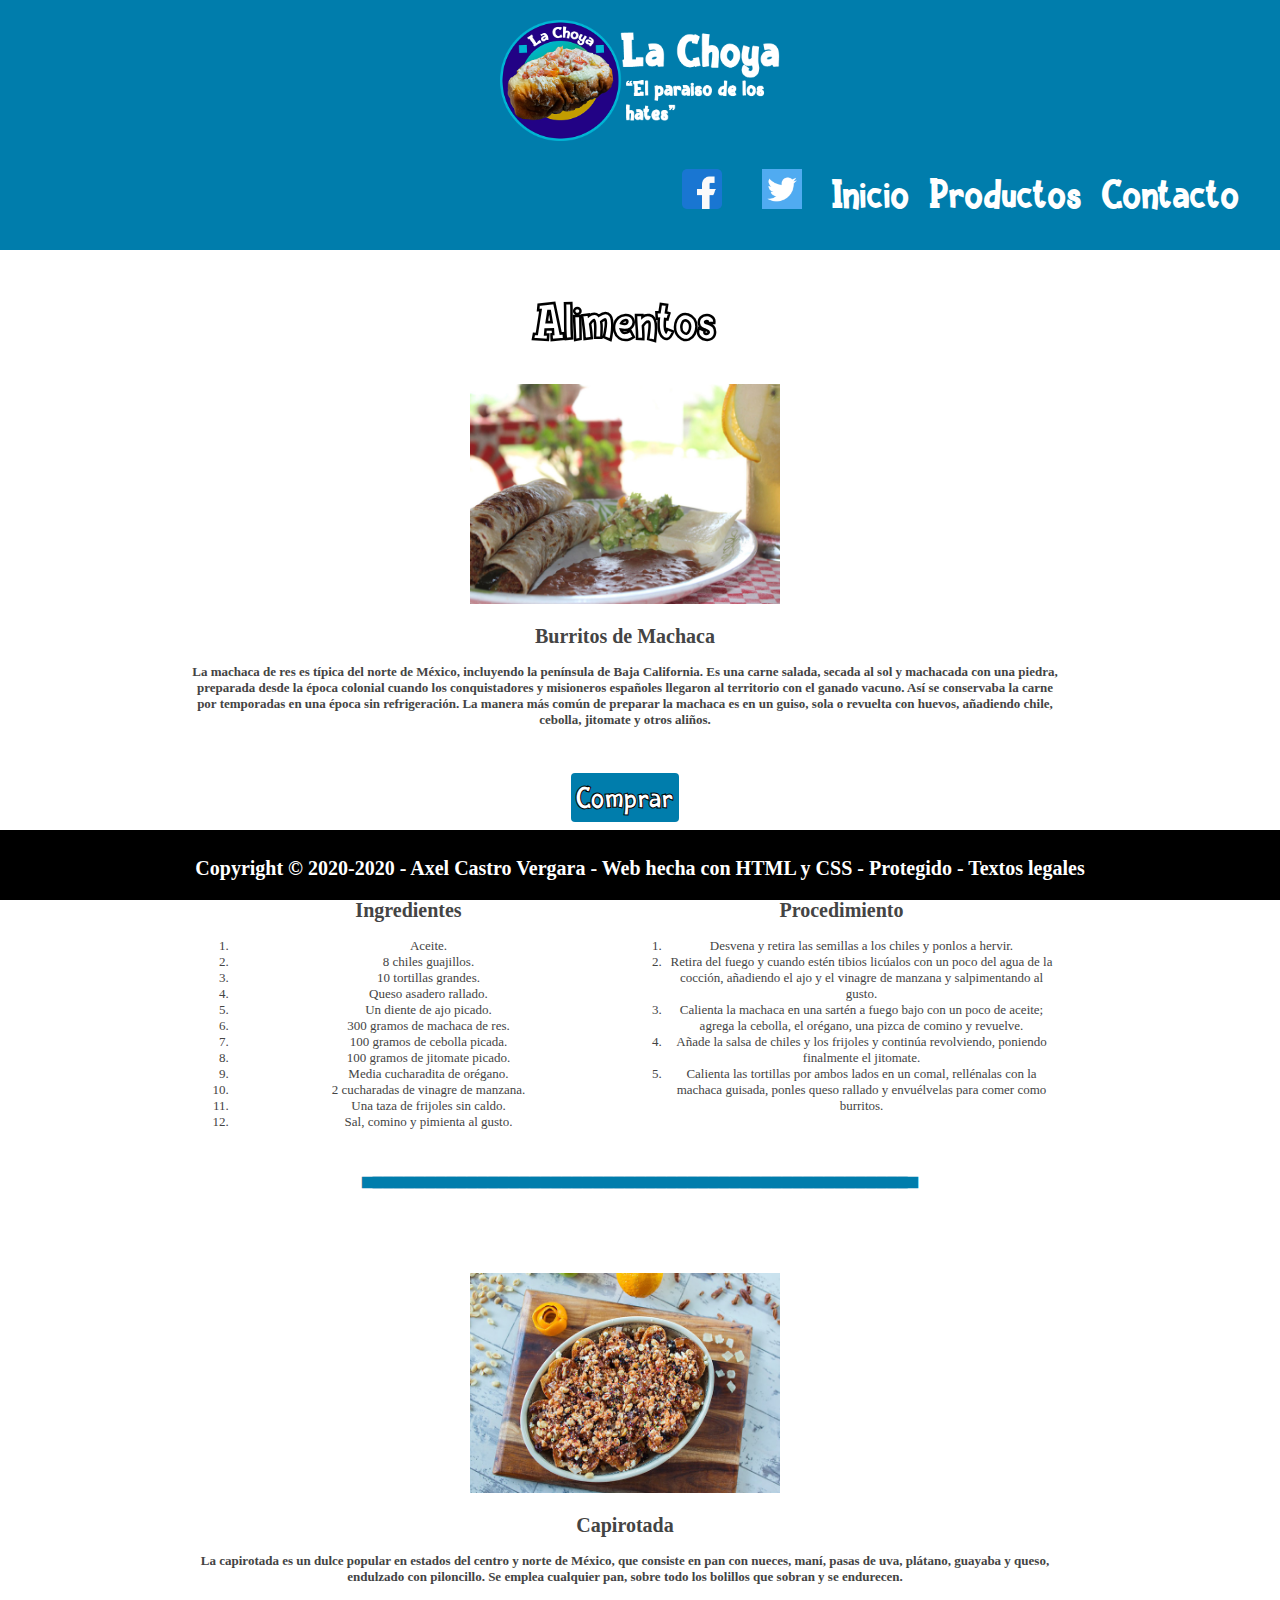
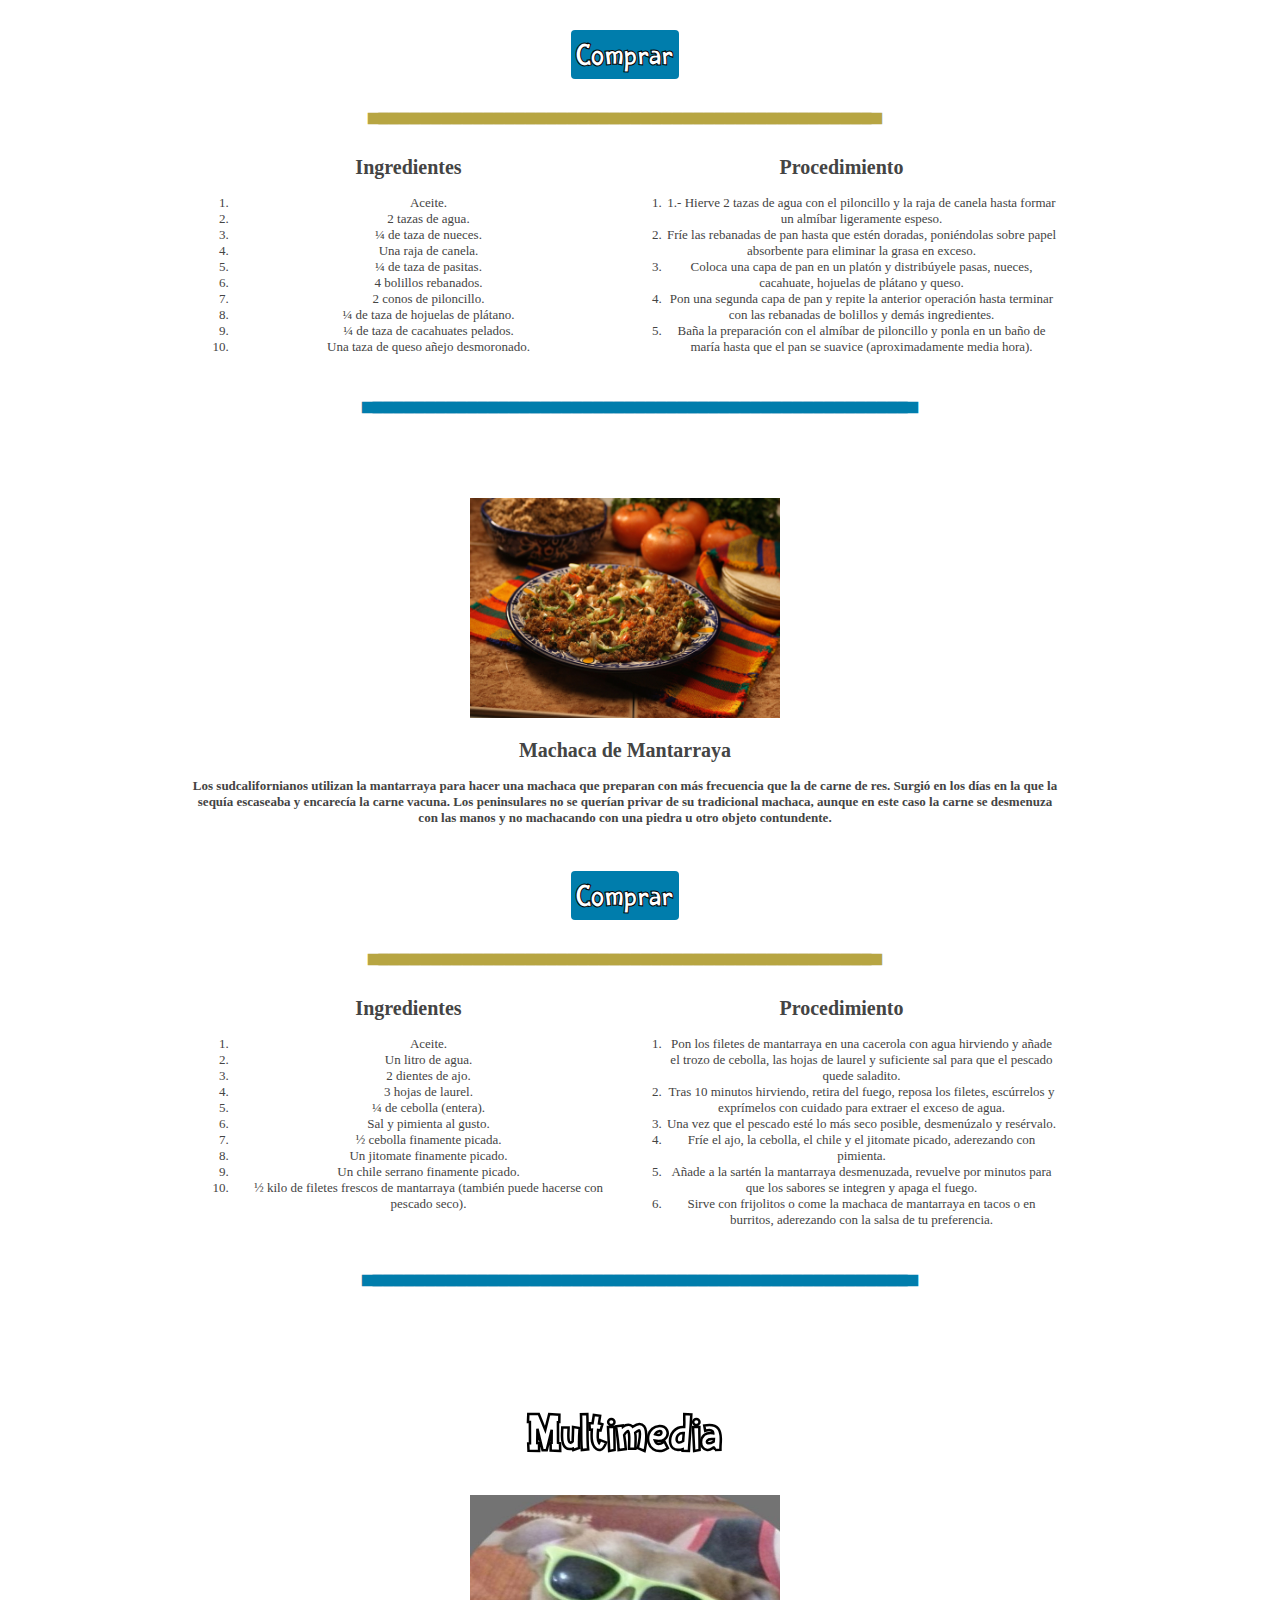
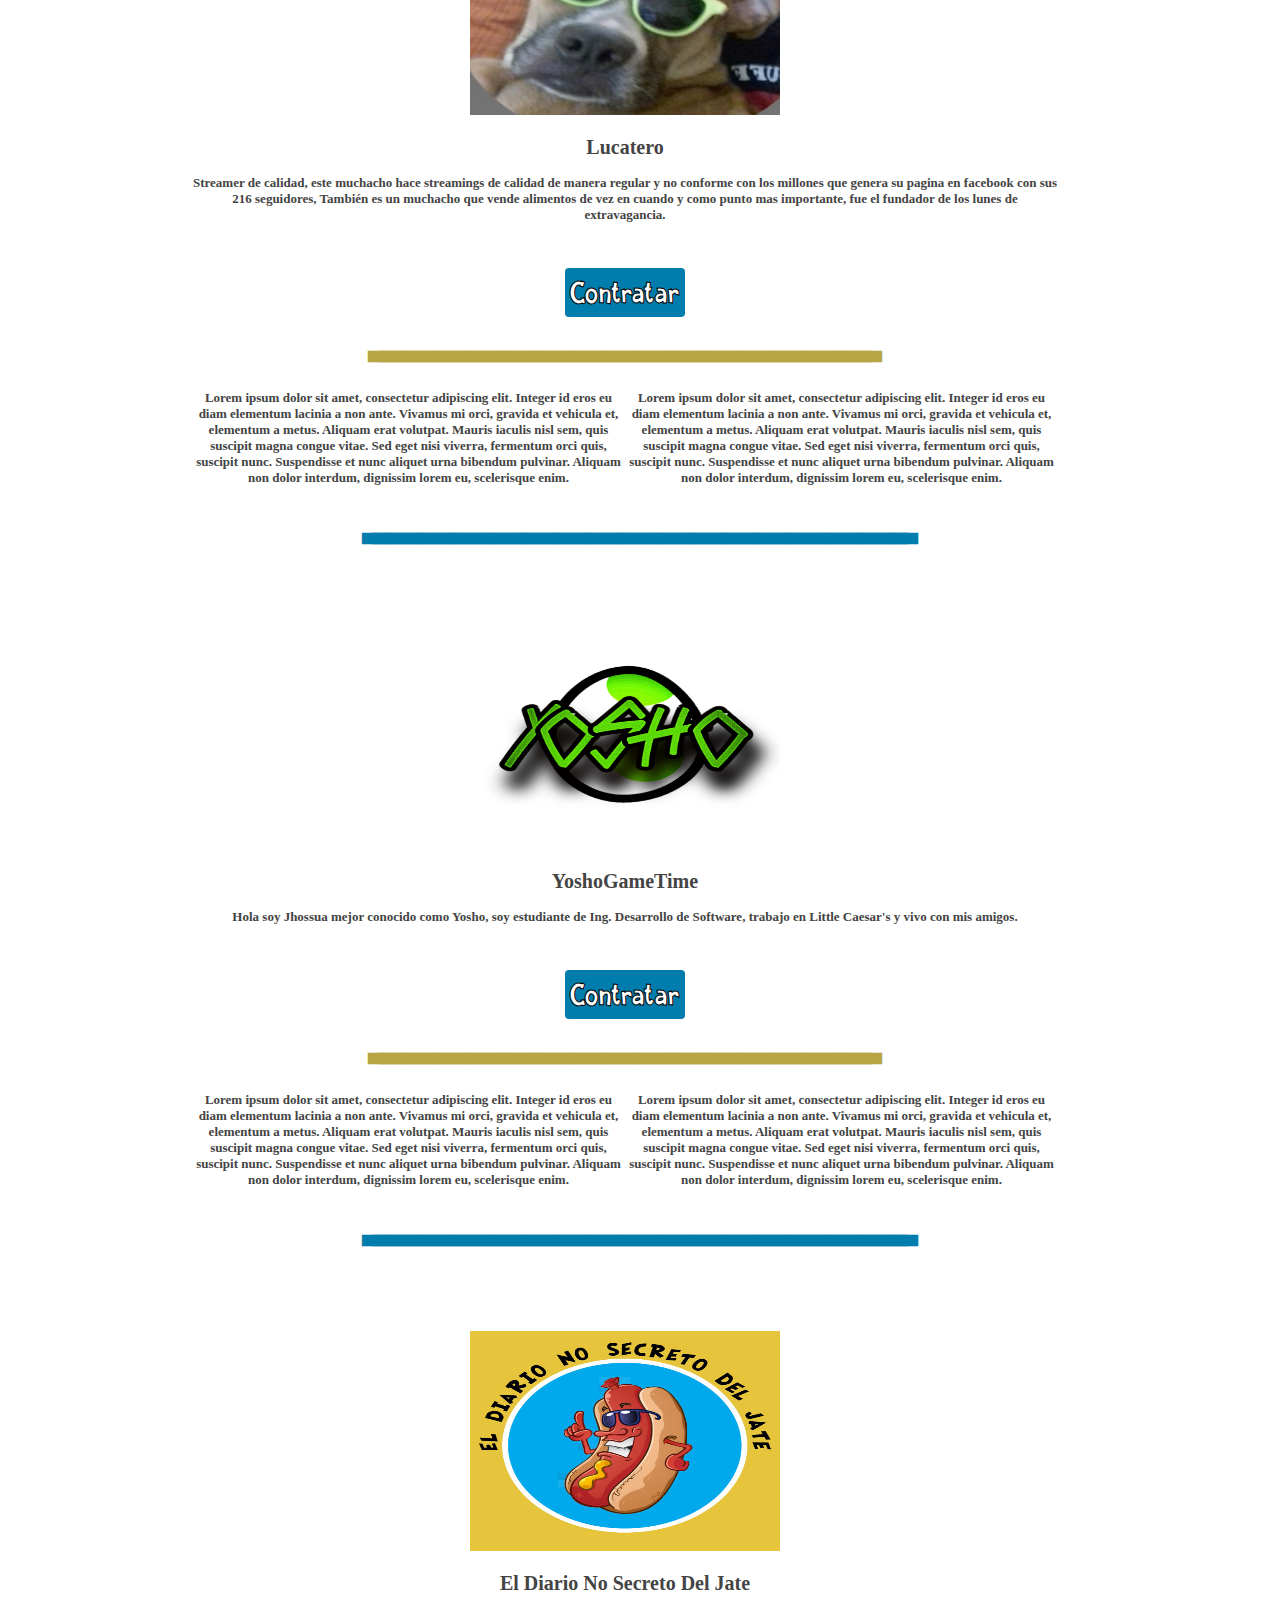
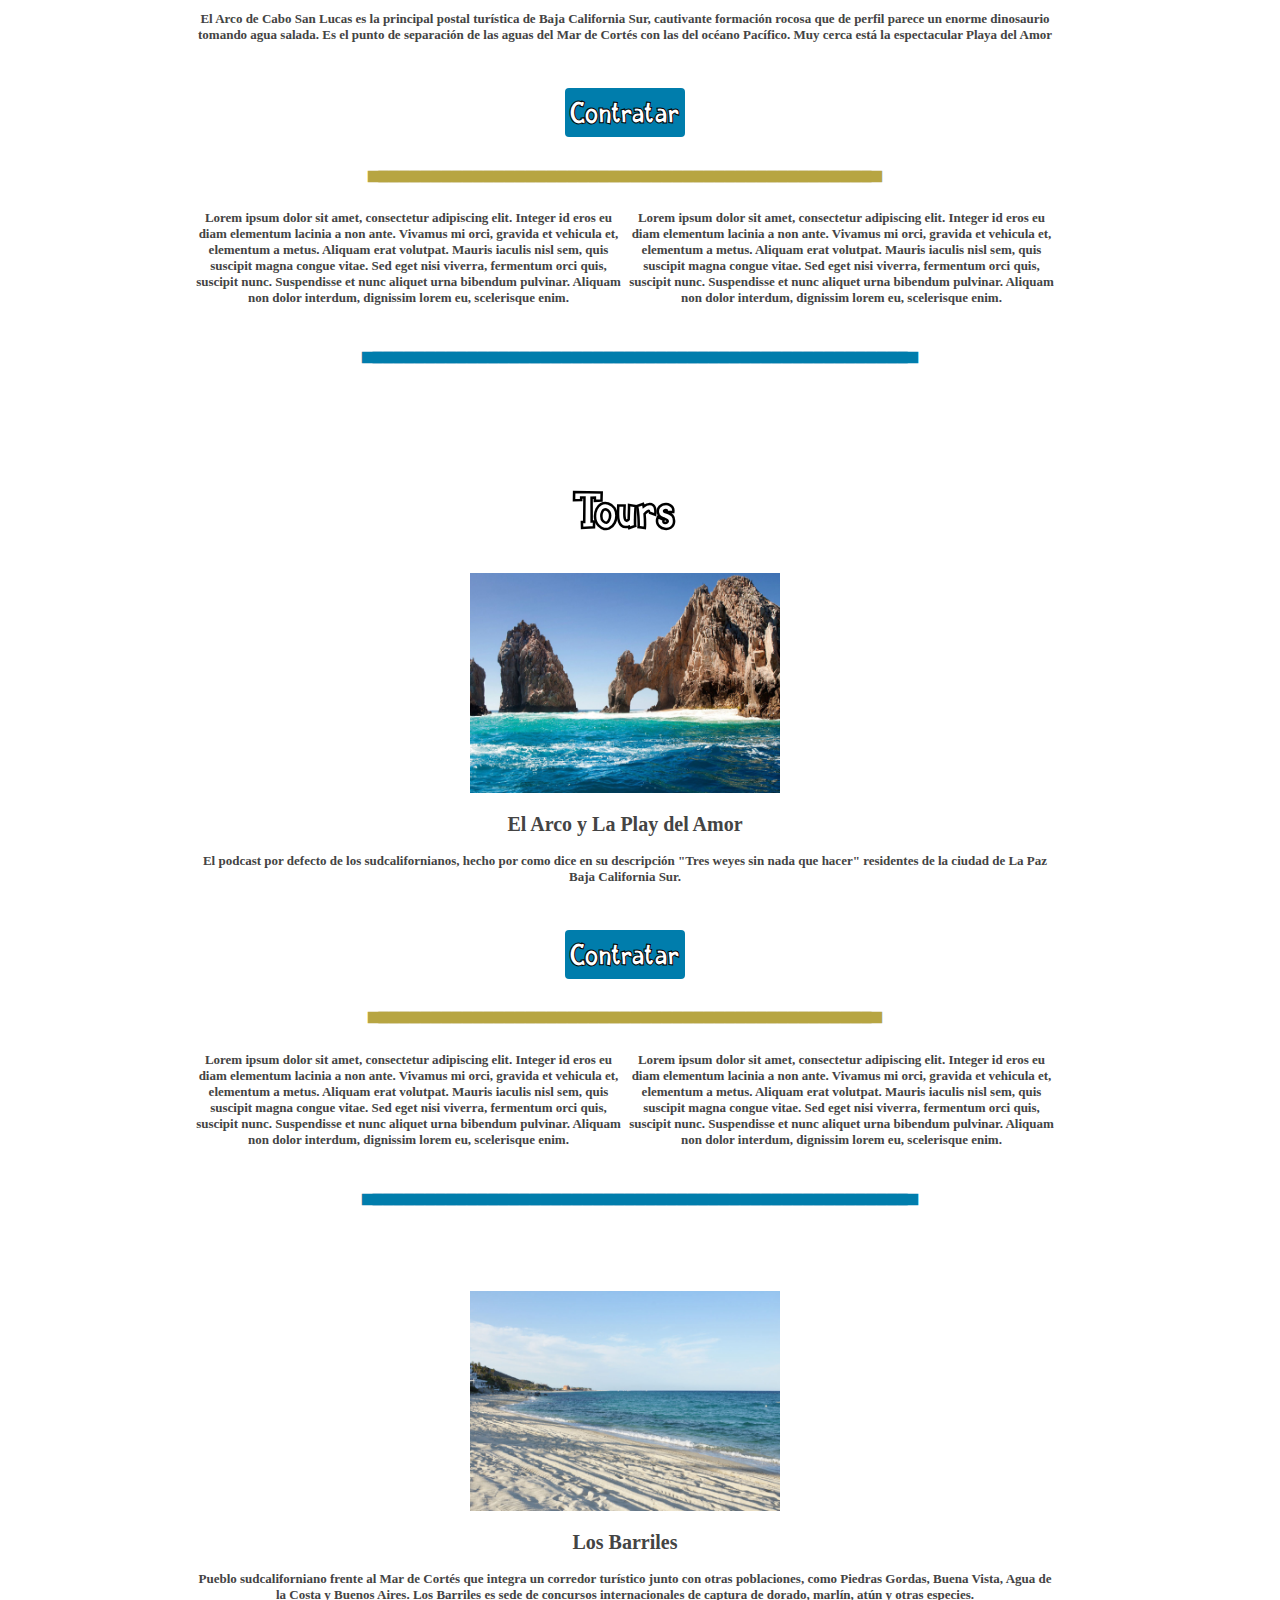
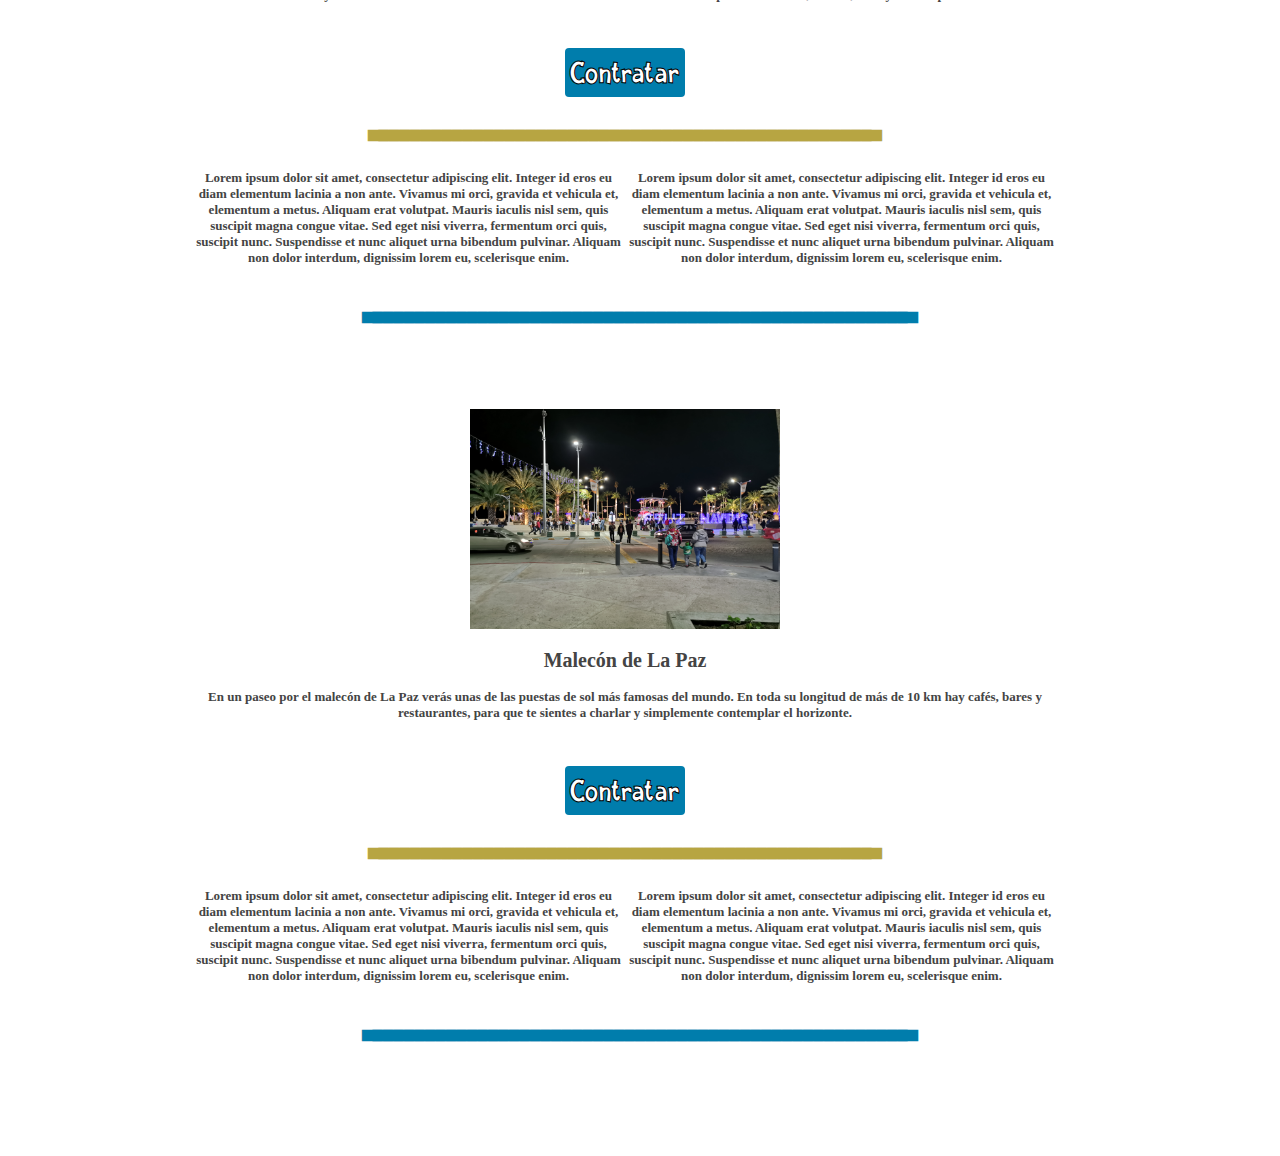
==== commit 38c07d7b: "Update productos.html" ====
--- a/productos.html
+++ b/productos.html
@@ -281,289 +281,4 @@
 		<h2 class="h2-foot">Copyright ©  2020-2020 - Axel Castro Vergara - Web hecha con HTML y CSS - Protegido - Textos legales</h2>
 	</footer>
 </body>
-=======
-<!DOCTYPE html>
-<html lang="en">
-<head>
-	<meta charset="utf-8">
-	<title>Productos</title>
-	<link rel="icon" type="image/png" href="img/Logo.png" />
-	<link rel="stylesheet" href="style.css">
-</head>
-<body>
-	<header>
-		<div class="div-logo">
-			<img src="img/Titulo.png" class="logo">
-		</div>
-		<nav class="head">
-			<ul class="menu">
-				<li><a href="https://www.facebook.com/Axelcv0215/"><img src="img/Redes/fb.png" class="img-min"></a></li>
-				<li><a href="https://twitter.com/Tioacel"><img src="img/Redes/twit.png" class="img-min"></a></li>
-				<li><a href="index.html">Inicio</a></li>
-		    	<li><a href="#">Productos</a></li>
-				<li id="Burritos"><a href="Contacto.html">Contacto</a></li>
-			</ul>
-		</nav>
-	</header>
-	
-	<!-- Burritos -->
-	<div class="div-producto centro">
-		<div class="block centro">
-			<h1 class="titulos centro salto">Alimentos</h1>
-			<img src="img/Alimentos/Burritos.jpg" class="img-produ centro">
-			<h2 class="centro subtitulos-productos">Burritos de Machaca</h2>
-			<h3 class="texto-productos centro">La machaca de res es típica del norte de México, incluyendo la península de Baja California.
-			Es una carne salada, secada al sol y machacada con una piedra, preparada desde la época colonial cuando los conquistadores y misioneros españoles llegaron al territorio con el ganado vacuno. Así se conservaba la carne por temporadas en una época sin refrigeración.
-			La manera más común de preparar la machaca es en un guiso, sola o revuelta con huevos, añadiendo chile, cebolla, jitomate y otros aliños.</h3>
-			<br><br><a href="#" class="btn centro">Comprar</a>
-			<h2 class="linea-ama">________________________________________________</h2>
-			<div class="div-ingre">
-				<h2 class="centro subtitulos-productos">Ingredientes</h2>
-				<ol class="texto-productos centro">
-					<li>Aceite.</li>
-					<li>8 chiles guajillos.</li> 
-					<li>10 tortillas grandes.</li> 
-					<li>Queso asadero rallado.</li> 
-					<li>Un diente de ajo picado.</li> 
-					<li>300 gramos de machaca de res.</li> 
-					<li>100 gramos de cebolla picada.</li> 
-					<li>100 gramos de jitomate picado.</li> 
-					<li>Media cucharadita de orégano.</li> 
-					<li>2 cucharadas de vinagre de manzana.</li> 
-					<li>Una taza de frijoles sin caldo.</li> 
-					<li>Sal, comino y pimienta al gusto.</li> 
-				</ol>
-			</div>
-			<div class="div-proce">
-				<h2 class="centro subtitulos-productos">Procedimiento</h2>
-				<ol class="texto-productos centro">
-					<li>Desvena y retira las semillas a los chiles y ponlos a hervir.</li>
-					<li>Retira del fuego y cuando estén tibios licúalos con un poco del agua de la cocción, añadiendo el ajo y el vinagre de manzana y salpimentando al gusto.</li>
-					<li>Calienta la machaca en una sartén a fuego bajo con un poco de aceite; agrega la cebolla, el orégano, una pizca de comino y revuelve.</li>
-					<li>Añade la salsa de chiles y los frijoles y continúa revolviendo, poniendo finalmente el jitomate.</li>
-					<li>Calienta las tortillas por ambos lados en un comal, rellénalas con la machaca guisada, ponles queso rallado y envuélvelas para comer como burritos.</li>
-				</ol>
-			</div>
-		</div>
-		<h2 id="Capirotada" class="linea">____________________________________________________</h2>
-	</div>
-
-	<!-- Capirotada -->
-	<div class="div-producto centro">
-		<div class="block centro">
-			<img src="img/Alimentos/Capirotada.jpg" class="img-produ centro">
-			<h2 class="centro subtitulos-productos">Capirotada</h2>
-			<h3 class="texto-productos centro">La capirotada es un dulce popular en estados del centro y norte de México, que  consiste en pan con nueces, maní, pasas de uva, plátano, guayaba y queso, endulzado con piloncillo.
-			Se emplea cualquier pan, sobre todo los bolillos que sobran y se endurecen.</h3>
-			<br><br><a href="#" class="btn centro">Comprar</a>
-			<h2 class="linea-ama">________________________________________________</h2>
-			<div class="div-ingre">
-				<h2 class="centro subtitulos-productos">Ingredientes</h2>
-				<ol class="texto-productos centro">
-					<li>Aceite.</li>
-					<li>2 tazas de agua.</li>
-					<li>¼ de taza de nueces.</li>
-					<li>Una raja de canela.</li>
-					<li>¼ de taza de pasitas.</li>
-					<li>4 bolillos rebanados.</li>
-					<li>2 conos de piloncillo.</li>
-					<li>¼ de taza de hojuelas de plátano.</li>
-					<li>¼ de taza de cacahuates pelados.</li>
-					<li>Una taza de queso añejo desmoronado.</li> 
-				</ol>
-			</div>
-			<div class="div-proce">
-				<h2 class="centro subtitulos-productos">Procedimiento</h2>
-				<ol class="texto-productos centro">
-					<li>1.- Hierve 2 tazas de agua con el piloncillo y la raja de canela hasta formar un almíbar ligeramente espeso.</li>
-					<li>Fríe las rebanadas de pan hasta que estén doradas, poniéndolas sobre papel absorbente para eliminar la grasa en exceso.</li>
-					<li>Coloca una capa de pan en un platón y distribúyele pasas, nueces, cacahuate, hojuelas de plátano y queso.</li>
-					<li>Pon una segunda capa de pan y repite la anterior operación hasta terminar con las rebanadas de bolillos y demás ingredientes.</li>
-					<li>Baña la preparación con el almíbar de piloncillo y ponla en un baño de maría hasta que el pan se suavice (aproximadamente media hora).</li>
-				</ol>
-			</div>
-		</div>
-		<h2 id="Mantarraya" class="linea">____________________________________________________</h2>
-	</div>
-
-	<!-- Mantarraya -->
-	<div class="div-producto centro">
-		<div class="block centro">
-			<img src="img/Alimentos/Mantarraya.jpg" class="img-produ centro">
-			<h2 class="centro subtitulos-productos">Machaca de Mantarraya</h2>
-			<h3 class="texto-productos centro">Los sudcalifornianos utilizan la mantarraya para hacer una machaca que preparan con más frecuencia que la de carne de res.
-			Surgió en los días en la que la sequía escaseaba y encarecía la carne vacuna. Los peninsulares no se querían privar de su tradicional machaca, aunque en este caso la carne se desmenuza con las manos y no machacando con una piedra u otro objeto contundente.</h3>
-			<br><br><a href="#" class="btn centro">Comprar</a>
-			<h2 class="linea-ama">________________________________________________</h2>
-			<div class="div-ingre">
-				<h2 class="centro subtitulos-productos">Ingredientes</h2>
-				<ol class="texto-productos centro">
-					<li>Aceite.</li>
-						<li>Un litro de agua.</li>
-						<li>2 dientes de ajo.</li>
-						<li>3 hojas de laurel.</li>
-						<li>¼ de cebolla (entera).</li>
-						<li>Sal y pimienta al gusto.</li>
-						<li>½ cebolla finamente picada.</li>
-						<li>Un jitomate finamente picado.</li>
-						<li>Un chile serrano finamente picado.</li>
-						<li>½ kilo de filetes frescos de mantarraya (también puede hacerse con pescado seco).</li> 
-				</ol>
-			</div>
-			<div class="div-proce">
-				<h2 class="centro subtitulos-productos">Procedimiento</h2>
-				<ol class="texto-productos centro">
-					<li>Pon los filetes de mantarraya en una cacerola con agua hirviendo y  añade el trozo de cebolla, las hojas de laurel y suficiente sal para que el pescado quede saladito.</li>
-					<li>Tras 10 minutos hirviendo, retira del fuego, reposa los filetes, escúrrelos y exprímelos con cuidado para extraer el exceso de agua.</li>
-					<li>Una vez que el pescado esté lo más seco posible, desmenúzalo y resérvalo.</li>
-					<li>Fríe el ajo, la cebolla, el chile y el jitomate picado, aderezando con pimienta.</li>
-					<li>Añade a la sartén la mantarraya desmenuzada, revuelve por minutos para que los sabores se integren y apaga el fuego.</li>
-					<li>Sirve con frijolitos o come la machaca de mantarraya en tacos o en burritos, aderezando con la salsa de tu preferencia.</li>
-				</ol>
-			</div>
-		</div>
-		<h2 id="Lucatero" class="linea">____________________________________________________</h2>
-	</div>
-
-	<!-- Lucatero -->
-	<div class="div-producto centro">
-		<div class="block centro">
-			<h1 class="titulos centro">Multimedia</h1>
-			<img src="img/Multimedia/Lucatero.jpg" class="img-produ centro">
-			<h2 class="centro subtitulos-productos">Lucatero</h2>
-			<h3 class="texto-productos centro">Streamer de calidad, este muchacho hace streamings de calidad de manera regular y no conforme con los millones que genera su pagina en facebook con sus 216 seguidores, También es un muchacho que vende alimentos de vez en cuando y como punto mas importante, fue el fundador de los lunes de extravagancia.</h3>
-			<br><br><a href="#" class="btn centro">Contratar</a>
-			<h2 class="linea-ama">________________________________________________</h2>
-			<div class="div-ingre">
-				<h3 class="texto-productos centro">
-					Lorem ipsum dolor sit amet, consectetur adipiscing elit. Integer id eros eu diam elementum lacinia a non ante. Vivamus mi orci, gravida et vehicula et, elementum a metus. Aliquam erat volutpat. Mauris iaculis nisl sem, quis suscipit magna congue vitae. Sed eget nisi viverra, fermentum orci quis, suscipit nunc. Suspendisse et nunc aliquet urna bibendum pulvinar. Aliquam non dolor interdum, dignissim lorem eu, scelerisque enim.
-				</h3>
-			</div>
-			<div class="div-proce">
-				<h3 class="texto-productos centro">
-					Lorem ipsum dolor sit amet, consectetur adipiscing elit. Integer id eros eu diam elementum lacinia a non ante. Vivamus mi orci, gravida et vehicula et, elementum a metus. Aliquam erat volutpat. Mauris iaculis nisl sem, quis suscipit magna congue vitae. Sed eget nisi viverra, fermentum orci quis, suscipit nunc. Suspendisse et nunc aliquet urna bibendum pulvinar. Aliquam non dolor interdum, dignissim lorem eu, scelerisque enim.
-				</h3>
-			</div>
-		</div>
-		<h2 id="Yosho" class="linea">____________________________________________________</h2>
-	</div>
-
-	<!-- Yosho -->
-	<div class="div-producto centro">
-		<div class="block centro">
-			<img src="img/Multimedia/Yosho.png" class="img-produ centro">
-			<h2 class="centro subtitulos-productos">YoshoGameTime</h2>
-			<h3 class="texto-productos centro">Hola soy Jhossua mejor conocido como Yosho, soy estudiante de Ing. Desarrollo de Software, trabajo en Little Caesar's y vivo con mis amigos.</h3>
-			<br><br><a href="#" class="btn centro">Contratar</a>
-			<h2 class="linea-ama">________________________________________________</h2>
-			<div class="div-ingre">
-				<h3 class="texto-productos centro">
-					Lorem ipsum dolor sit amet, consectetur adipiscing elit. Integer id eros eu diam elementum lacinia a non ante. Vivamus mi orci, gravida et vehicula et, elementum a metus. Aliquam erat volutpat. Mauris iaculis nisl sem, quis suscipit magna congue vitae. Sed eget nisi viverra, fermentum orci quis, suscipit nunc. Suspendisse et nunc aliquet urna bibendum pulvinar. Aliquam non dolor interdum, dignissim lorem eu, scelerisque enim.
-				</h3>
-			</div>
-			<div class="div-proce">
-				<h3 class="texto-productos centro">
-					Lorem ipsum dolor sit amet, consectetur adipiscing elit. Integer id eros eu diam elementum lacinia a non ante. Vivamus mi orci, gravida et vehicula et, elementum a metus. Aliquam erat volutpat. Mauris iaculis nisl sem, quis suscipit magna congue vitae. Sed eget nisi viverra, fermentum orci quis, suscipit nunc. Suspendisse et nunc aliquet urna bibendum pulvinar. Aliquam non dolor interdum, dignissim lorem eu, scelerisque enim.
-				</h3>
-			</div>
-		</div>
-		<h2 id="Diario" class="linea">____________________________________________________</h2>
-	</div>
-
-	<!-- Diario -->
-	<div class="div-producto centro">
-		<div class="block centro">
-			<img src="img/Multimedia/Diario.jpg" class="img-produ centro">
-			<h2 class="centro subtitulos-productos">El Diario No Secreto Del Jate</h2>
-			<h3 class="texto-productos centro">El Arco de Cabo San Lucas es la principal postal turística de Baja California Sur, cautivante formación rocosa que de perfil parece un enorme dinosaurio tomando agua salada.
-			Es el punto de separación de las aguas del Mar de Cortés con las del océano Pacífico. Muy cerca está la espectacular Playa del Amor</h3>
-			<br><br><a href="#" class="btn centro">Contratar</a>
-			<h2 class="linea-ama">________________________________________________</h2>
-			<div class="div-ingre">
-				<h3 class="texto-productos centro">
-					Lorem ipsum dolor sit amet, consectetur adipiscing elit. Integer id eros eu diam elementum lacinia a non ante. Vivamus mi orci, gravida et vehicula et, elementum a metus. Aliquam erat volutpat. Mauris iaculis nisl sem, quis suscipit magna congue vitae. Sed eget nisi viverra, fermentum orci quis, suscipit nunc. Suspendisse et nunc aliquet urna bibendum pulvinar. Aliquam non dolor interdum, dignissim lorem eu, scelerisque enim.
-				</h3>
-			</div>
-			<div class="div-proce">
-				<h3 class="texto-productos centro">
-					Lorem ipsum dolor sit amet, consectetur adipiscing elit. Integer id eros eu diam elementum lacinia a non ante. Vivamus mi orci, gravida et vehicula et, elementum a metus. Aliquam erat volutpat. Mauris iaculis nisl sem, quis suscipit magna congue vitae. Sed eget nisi viverra, fermentum orci quis, suscipit nunc. Suspendisse et nunc aliquet urna bibendum pulvinar. Aliquam non dolor interdum, dignissim lorem eu, scelerisque enim.
-				</h3>
-			</div>
-		</div>
-		<h2 id="Arco" class="linea">____________________________________________________</h2>
-	</div>
-
-	<!-- Arco -->
-	<div class="div-producto centro">
-		<div class="block centro">
-			<h1 class="titulos centro">Tours</h1>
-			<img src="img/Tours/Arco.jpg" class="img-produ centro">
-			<h2 class="centro subtitulos-productos">El Arco y La Play del Amor</h2>
-			<h3 class="texto-productos centro">El podcast por defecto de los sudcalifornianos, hecho por como dice en su descripción "Tres weyes sin nada que hacer" residentes de la ciudad de La Paz Baja California Sur.</h3>
-			<br><br><a href="#" class="btn centro">Contratar</a>
-			<h2 class="linea-ama">________________________________________________</h2>
-			<div class="div-ingre">
-				<h3 class="texto-productos centro">
-					Lorem ipsum dolor sit amet, consectetur adipiscing elit. Integer id eros eu diam elementum lacinia a non ante. Vivamus mi orci, gravida et vehicula et, elementum a metus. Aliquam erat volutpat. Mauris iaculis nisl sem, quis suscipit magna congue vitae. Sed eget nisi viverra, fermentum orci quis, suscipit nunc. Suspendisse et nunc aliquet urna bibendum pulvinar. Aliquam non dolor interdum, dignissim lorem eu, scelerisque enim.
-				</h3>
-			</div>
-			<div class="div-proce">
-				<h3 class="texto-productos centro">
-					Lorem ipsum dolor sit amet, consectetur adipiscing elit. Integer id eros eu diam elementum lacinia a non ante. Vivamus mi orci, gravida et vehicula et, elementum a metus. Aliquam erat volutpat. Mauris iaculis nisl sem, quis suscipit magna congue vitae. Sed eget nisi viverra, fermentum orci quis, suscipit nunc. Suspendisse et nunc aliquet urna bibendum pulvinar. Aliquam non dolor interdum, dignissim lorem eu, scelerisque enim.
-				</h3>
-			</div>
-		</div>
-		<h2 id="Barriles" class="linea">____________________________________________________</h2>
-	</div>
-
-	<!-- Barriles -->
-	<div class="div-producto centro">
-		<div class="block centro">
-			<img src="img/Tours/Barriles.jpg" class="img-produ centro">
-			<h2 class="centro subtitulos-productos">Los Barriles</h2>
-			<h3 class="texto-productos centro">Pueblo sudcaliforniano frente al Mar de Cortés que integra un corredor turístico junto con otras poblaciones, como Piedras Gordas, Buena Vista, Agua de la Costa y Buenos Aires.
-			Los Barriles es sede de concursos internacionales de captura de dorado, marlín, atún y otras especies.</h3>
-			<br><br><a href="#" class="btn centro">Contratar</a>
-			<h2 class="linea-ama">________________________________________________</h2>
-			<div class="div-ingre">
-				<h3 class="texto-productos centro">
-					Lorem ipsum dolor sit amet, consectetur adipiscing elit. Integer id eros eu diam elementum lacinia a non ante. Vivamus mi orci, gravida et vehicula et, elementum a metus. Aliquam erat volutpat. Mauris iaculis nisl sem, quis suscipit magna congue vitae. Sed eget nisi viverra, fermentum orci quis, suscipit nunc. Suspendisse et nunc aliquet urna bibendum pulvinar. Aliquam non dolor interdum, dignissim lorem eu, scelerisque enim.
-				</h3>
-			</div>
-			<div class="div-proce">
-				<h3 class="texto-productos centro">
-					Lorem ipsum dolor sit amet, consectetur adipiscing elit. Integer id eros eu diam elementum lacinia a non ante. Vivamus mi orci, gravida et vehicula et, elementum a metus. Aliquam erat volutpat. Mauris iaculis nisl sem, quis suscipit magna congue vitae. Sed eget nisi viverra, fermentum orci quis, suscipit nunc. Suspendisse et nunc aliquet urna bibendum pulvinar. Aliquam non dolor interdum, dignissim lorem eu, scelerisque enim.
-				</h3>
-			</div>
-		</div>
-		<h2 id="Malecon" class="linea">____________________________________________________</h2>
-	</div>
-
-	<!-- Malecon -->
-	<div class="div-producto centro" style="padding-bottom: 100px">
-		<div class="block centro">
-			<img src="img/Tours/Malecon.jpg" class="img-produ centro">
-			<h2 class="centro subtitulos-productos">Malecón de La Paz</h2>
-			<h3 class="texto-productos centro">En un paseo por el malecón de La Paz verás unas de las puestas de sol más famosas del mundo. En toda su longitud de más de 10 km hay cafés, bares y restaurantes, para que te sientes a charlar y simplemente contemplar el horizonte.</h3>
-			<br><br><a href="#" class="btn centro">Contratar</a>
-			<h2 class="linea-ama">________________________________________________</h2>
-			<div class="div-ingre">
-				<h3 class="texto-productos centro">
-					Lorem ipsum dolor sit amet, consectetur adipiscing elit. Integer id eros eu diam elementum lacinia a non ante. Vivamus mi orci, gravida et vehicula et, elementum a metus. Aliquam erat volutpat. Mauris iaculis nisl sem, quis suscipit magna congue vitae. Sed eget nisi viverra, fermentum orci quis, suscipit nunc. Suspendisse et nunc aliquet urna bibendum pulvinar. Aliquam non dolor interdum, dignissim lorem eu, scelerisque enim.
-				</h3>
-			</div>
-			<div class="div-proce">
-				<h3 class="texto-productos centro">
-					Lorem ipsum dolor sit amet, consectetur adipiscing elit. Integer id eros eu diam elementum lacinia a non ante. Vivamus mi orci, gravida et vehicula et, elementum a metus. Aliquam erat volutpat. Mauris iaculis nisl sem, quis suscipit magna congue vitae. Sed eget nisi viverra, fermentum orci quis, suscipit nunc. Suspendisse et nunc aliquet urna bibendum pulvinar. Aliquam non dolor interdum, dignissim lorem eu, scelerisque enim.
-				</h3>
-			</div>
-		</div>
-		<h2 class="linea">____________________________________________________</h2>
-	</div>
-
-	<footer>
-		<h2 class="h2-foot">Copyright ©  2020-2020 - Axel Castro Vergara - Web hecha con HTML y CSS - Protegido - Textos legales</h2>
-	</footer>
-</body>
->>>>>>> 941fe59b4149804d84e8f72463de5428873e51ce:productos.html
 </html>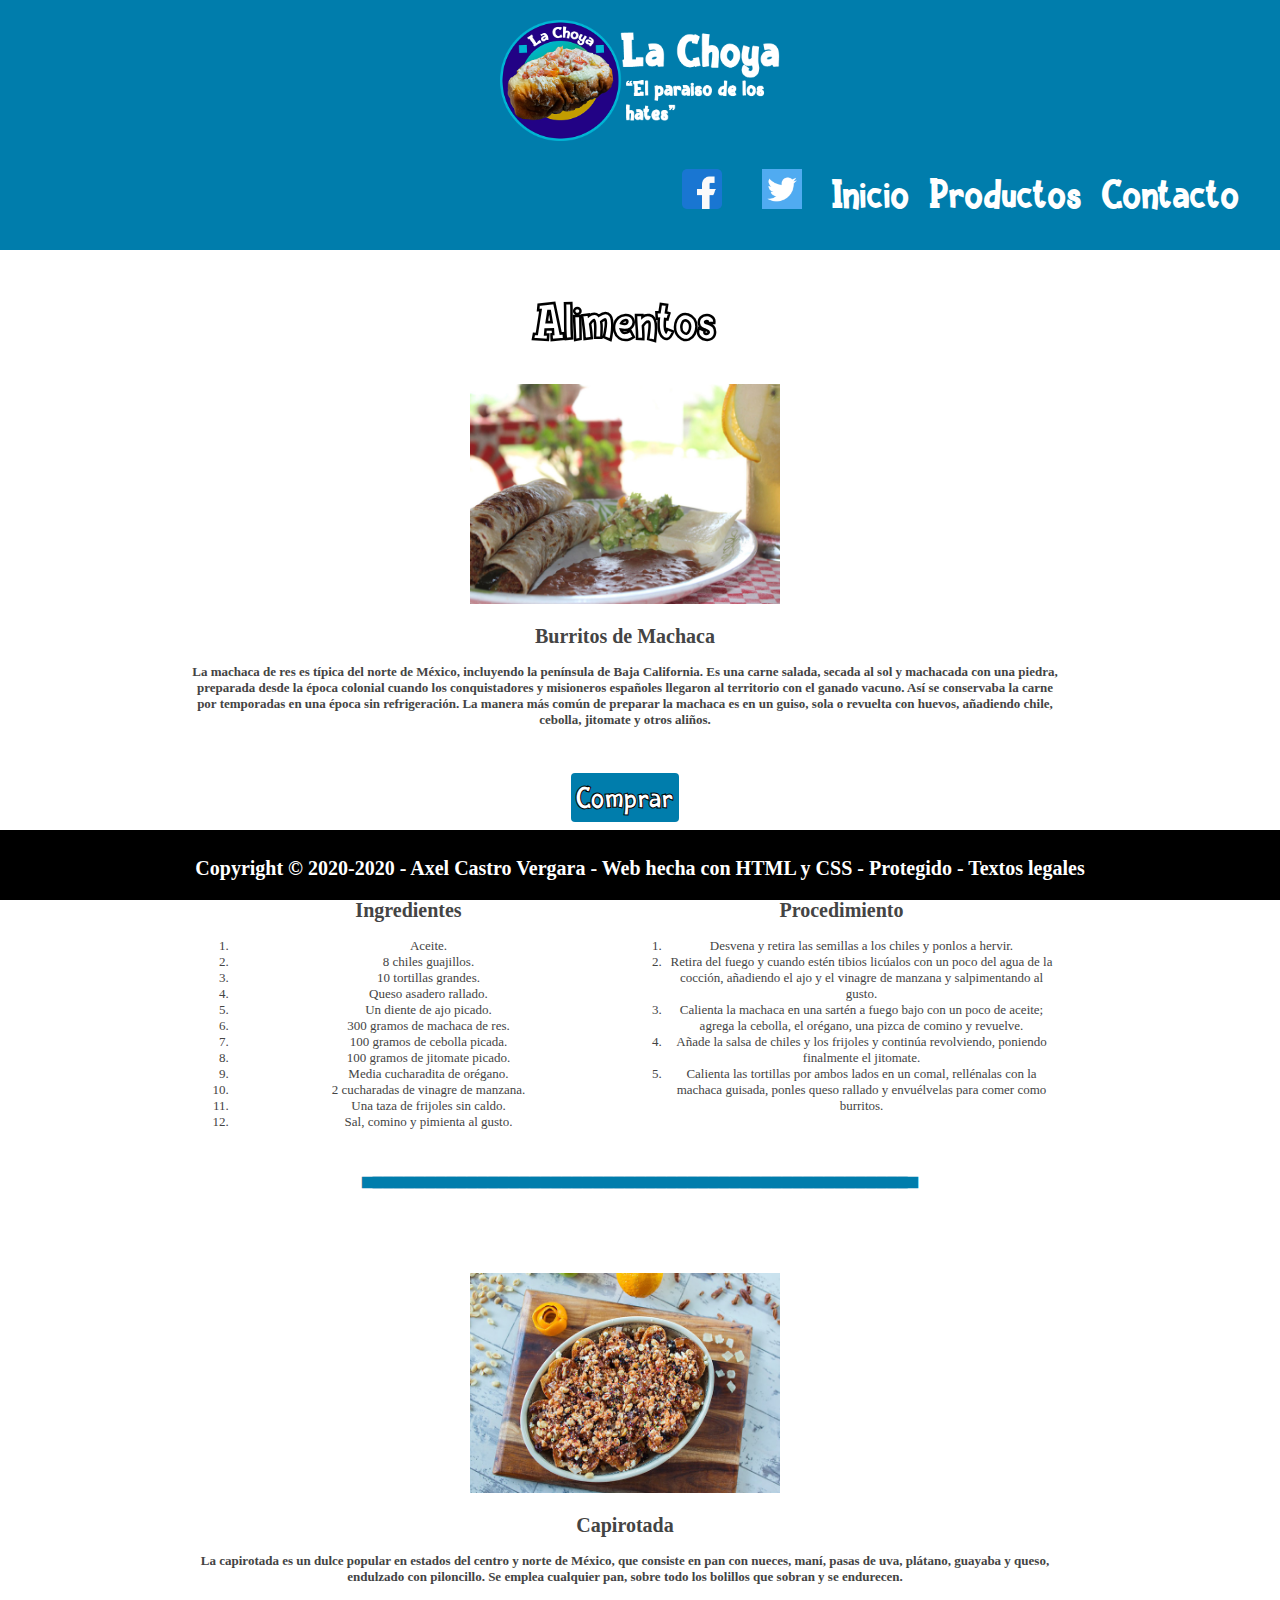
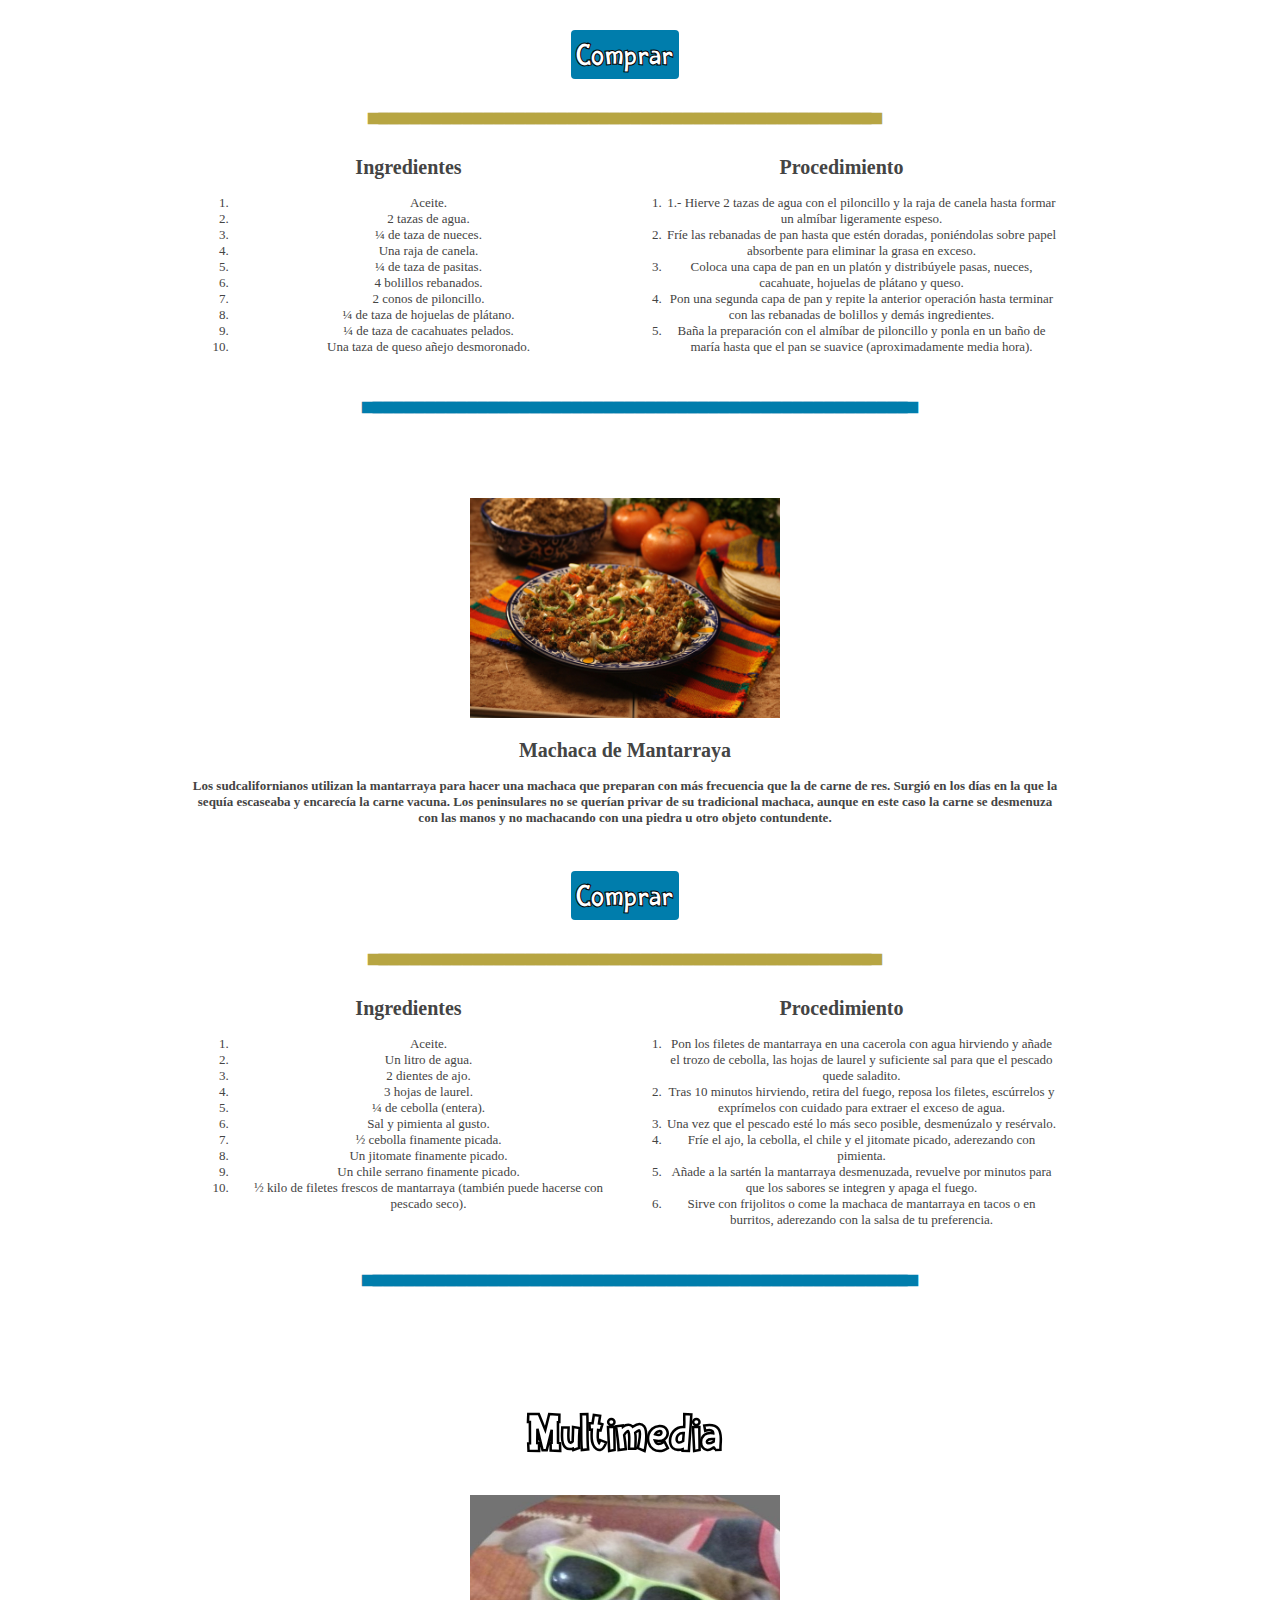
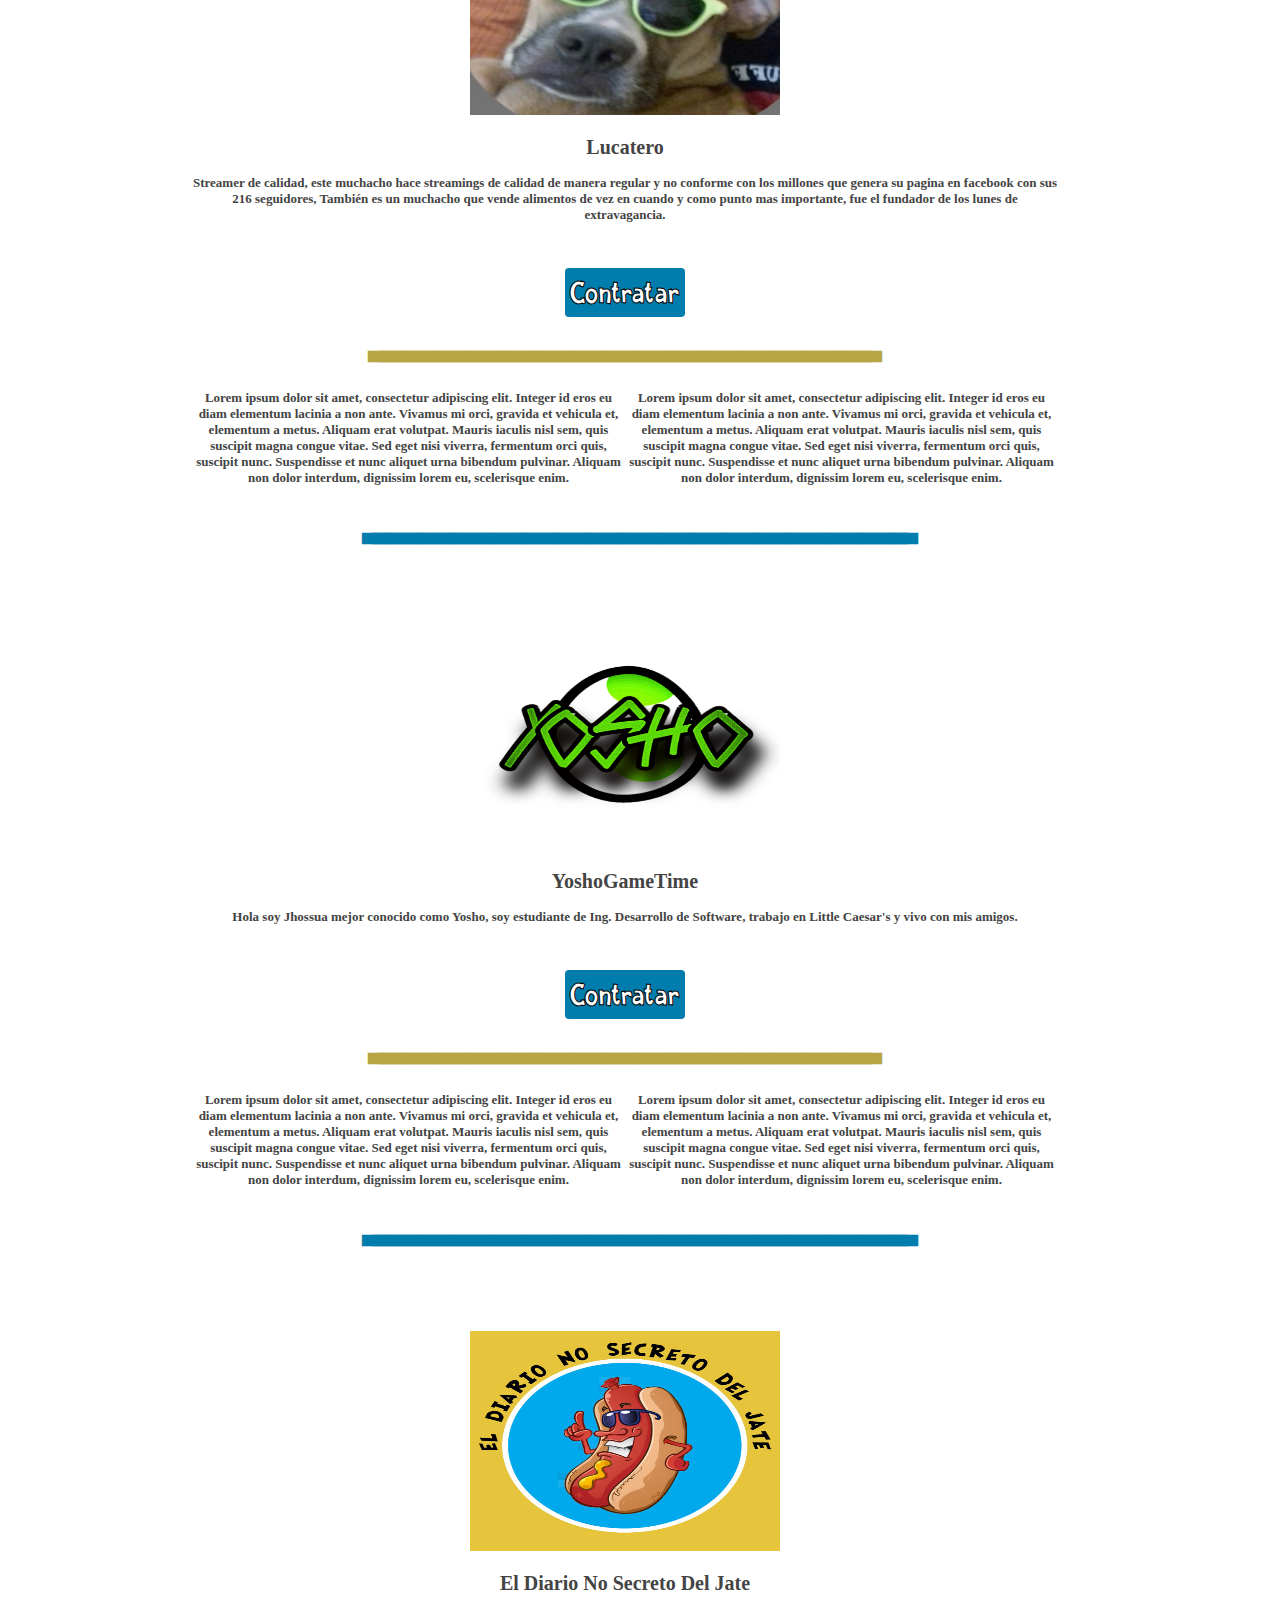
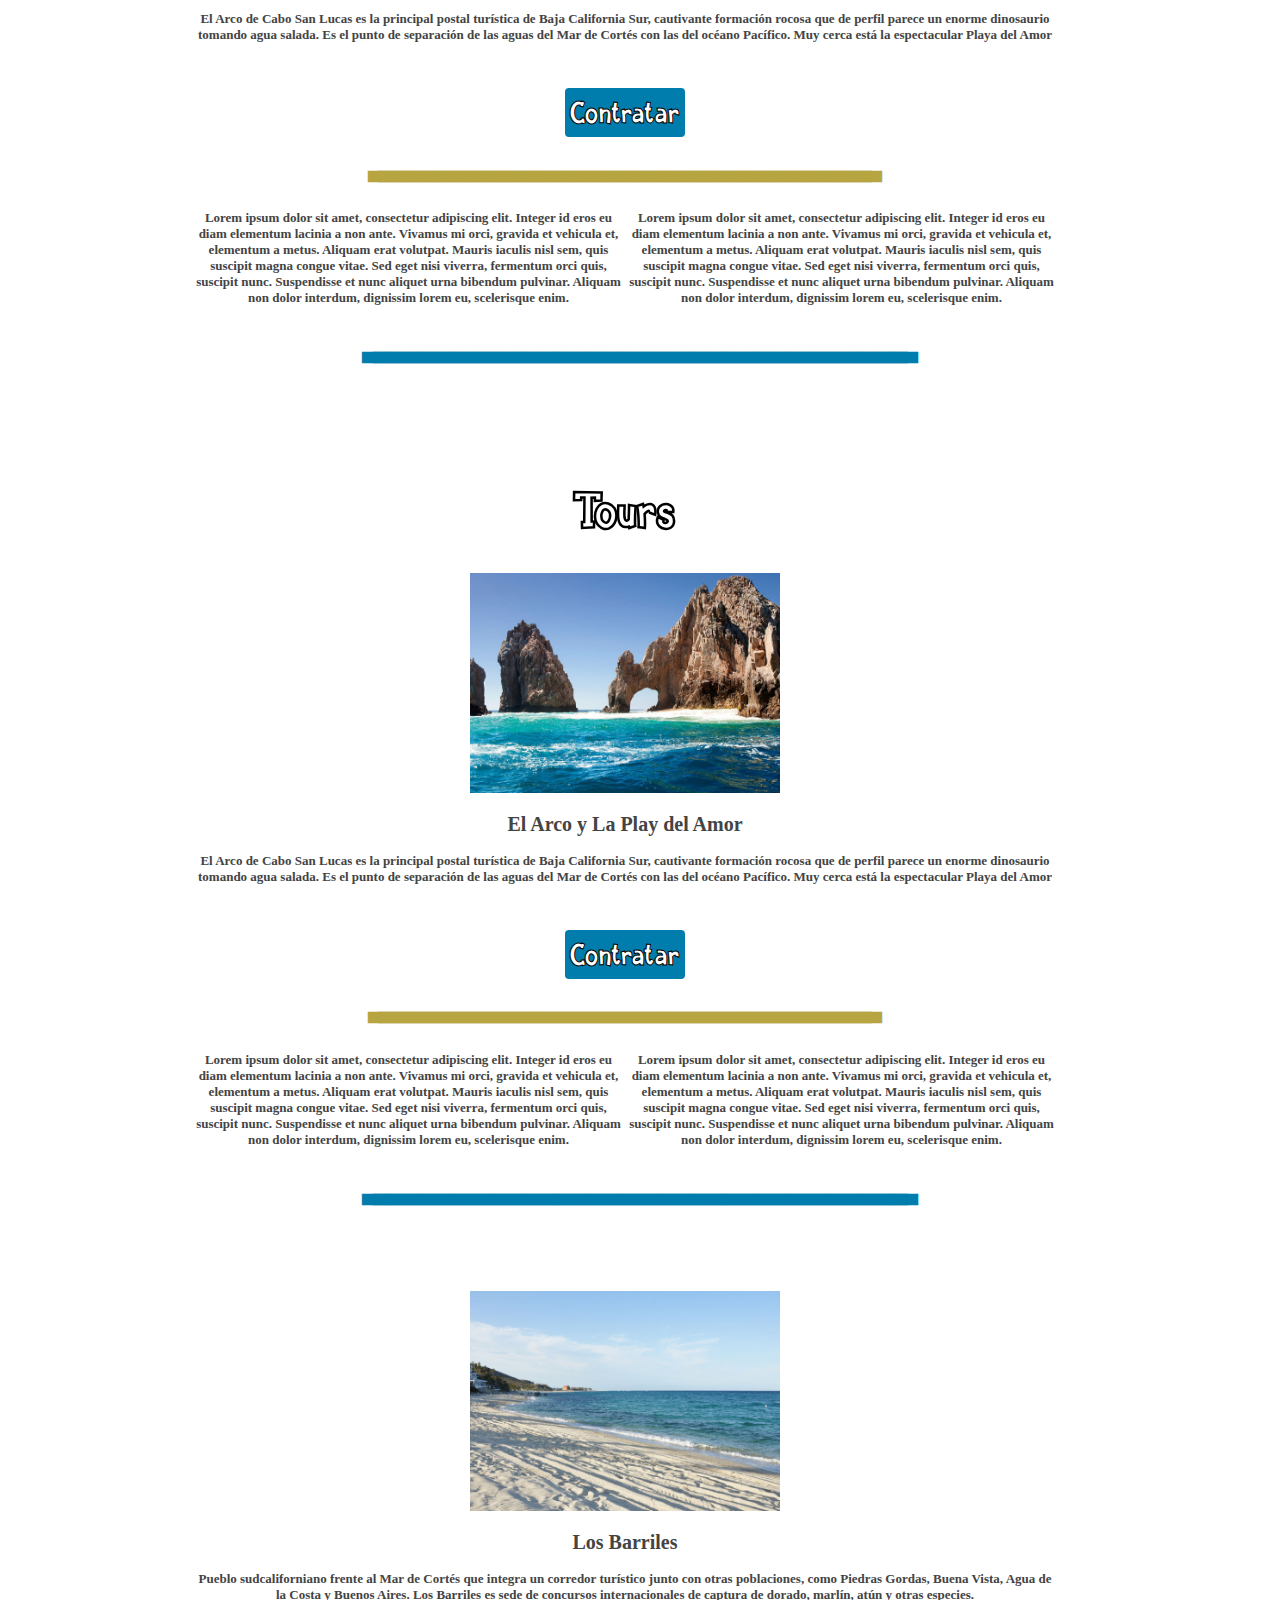
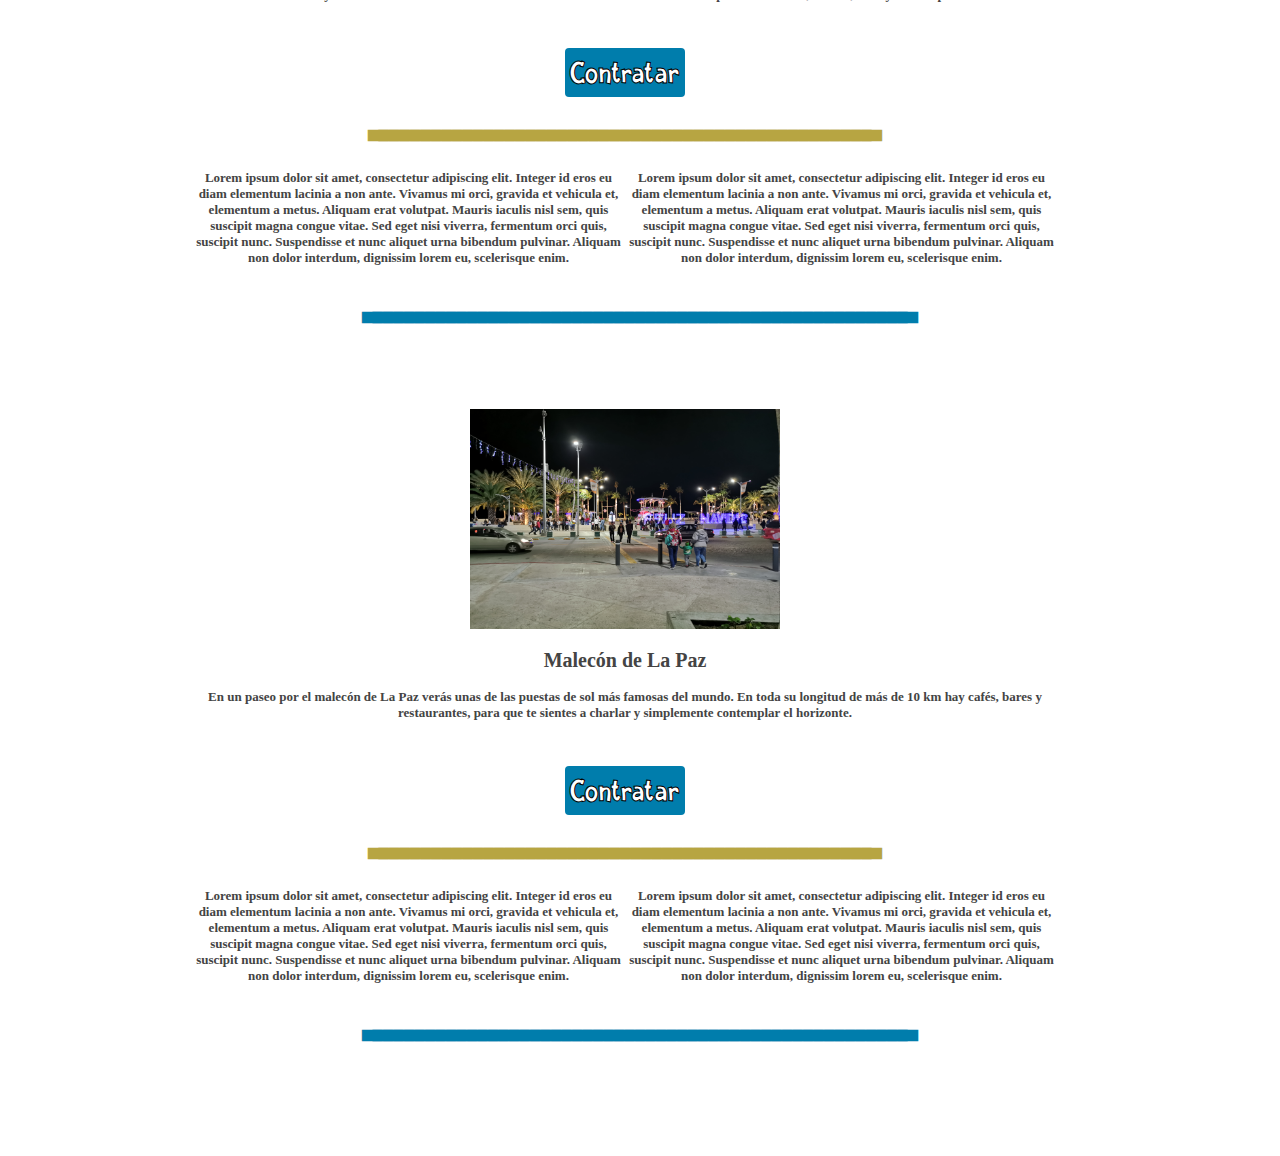
==== commit 192843b6: "Update productos.html" ====
--- a/productos.html
+++ b/productos.html
@@ -22,7 +22,7 @@
 		</nav>
 	</header>
 	
-	<!-- Burritos -->
+	<!-- Burrito -->
 	<div class="div-producto centro">
 		<div class="block centro">
 			<h1 class="titulos centro salto">Alimentos</h1>
@@ -215,7 +215,8 @@
 			<h1 class="titulos centro">Tours</h1>
 			<img src="img/Tours/Arco.jpg" class="img-produ centro">
 			<h2 class="centro subtitulos-productos">El Arco y La Play del Amor</h2>
-			<h3 class="texto-productos centro">El podcast por defecto de los sudcalifornianos, hecho por como dice en su descripción "Tres weyes sin nada que hacer" residentes de la ciudad de La Paz Baja California Sur.</h3>
+			<h3 class="texto-productos centro">El Arco de Cabo San Lucas es la principal postal turística de Baja California Sur, cautivante formación rocosa que de perfil parece un enorme dinosaurio tomando agua salada.
+			Es el punto de separación de las aguas del Mar de Cortés con las del océano Pacífico. Muy cerca está la espectacular Playa del Amor</h3>
 			<br><br><a href="#" class="btn centro">Contratar</a>
 			<h2 class="linea-ama">________________________________________________</h2>
 			<div class="div-ingre">
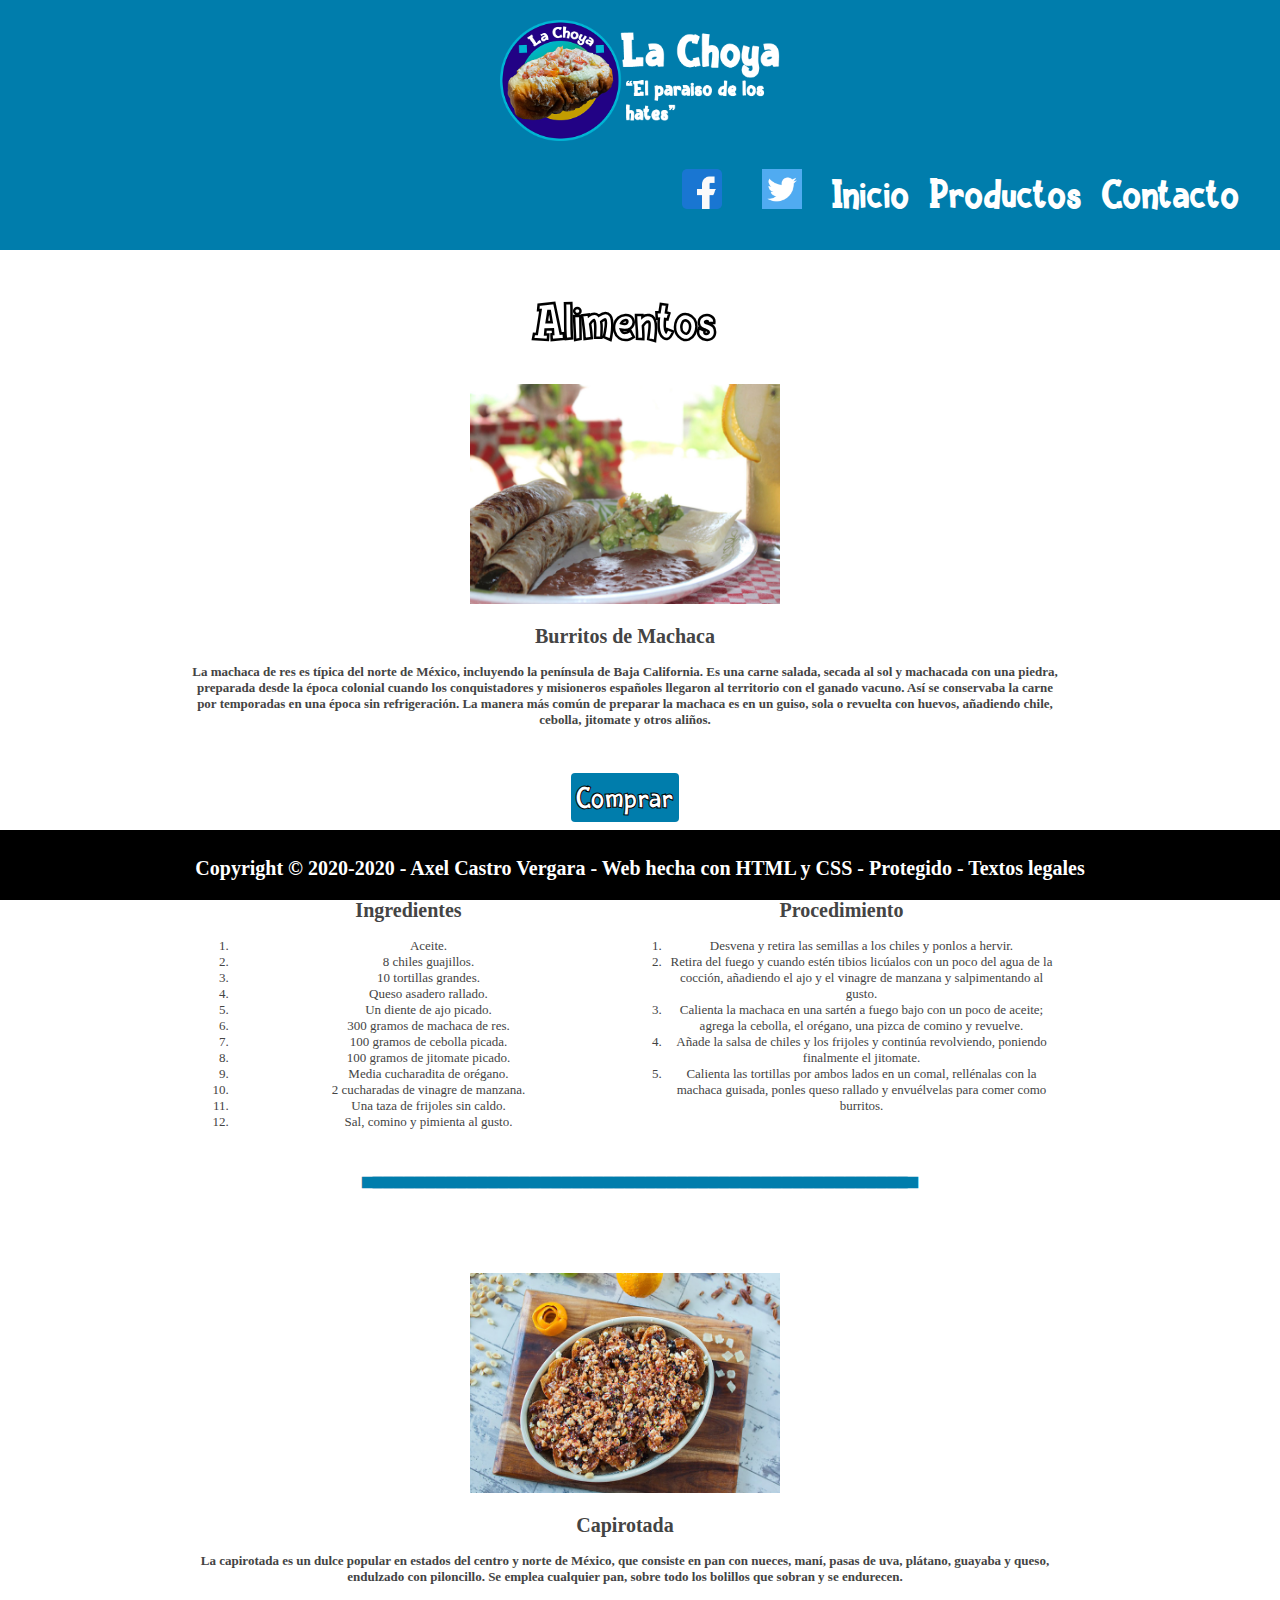
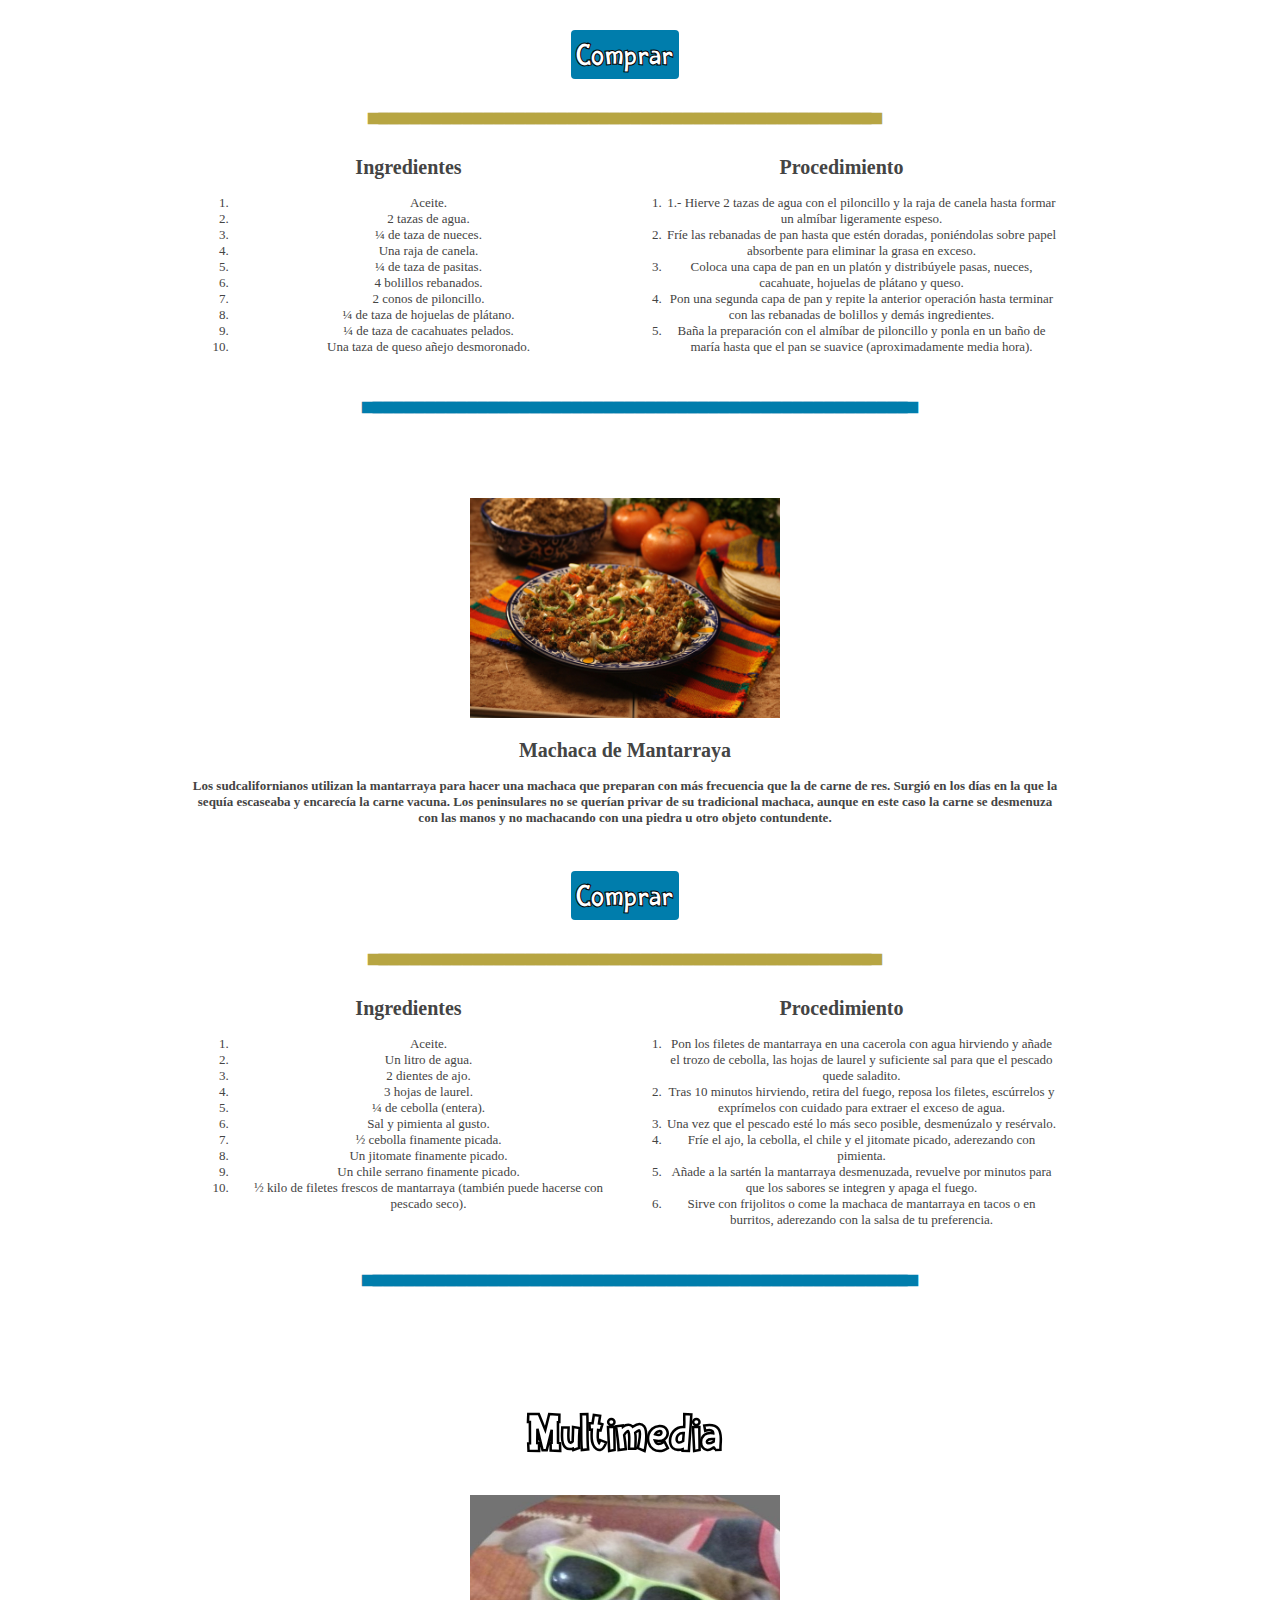
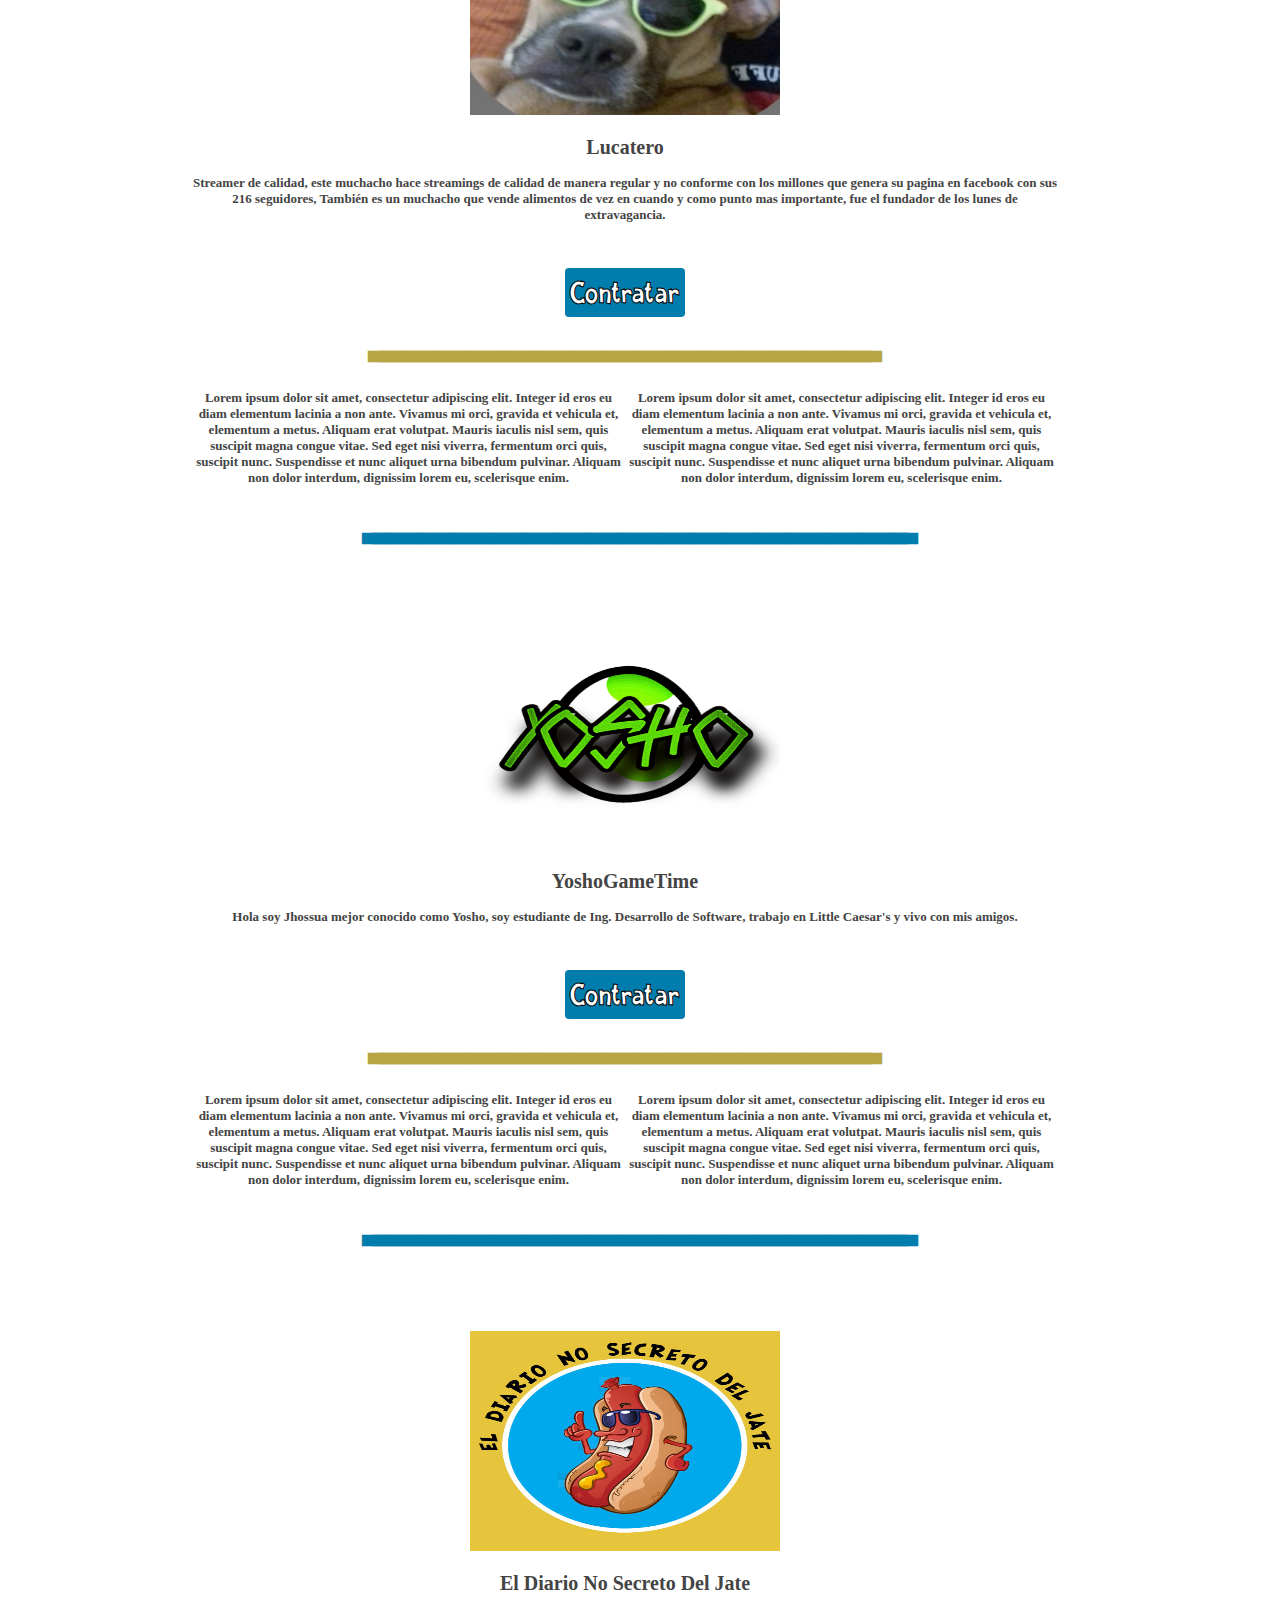
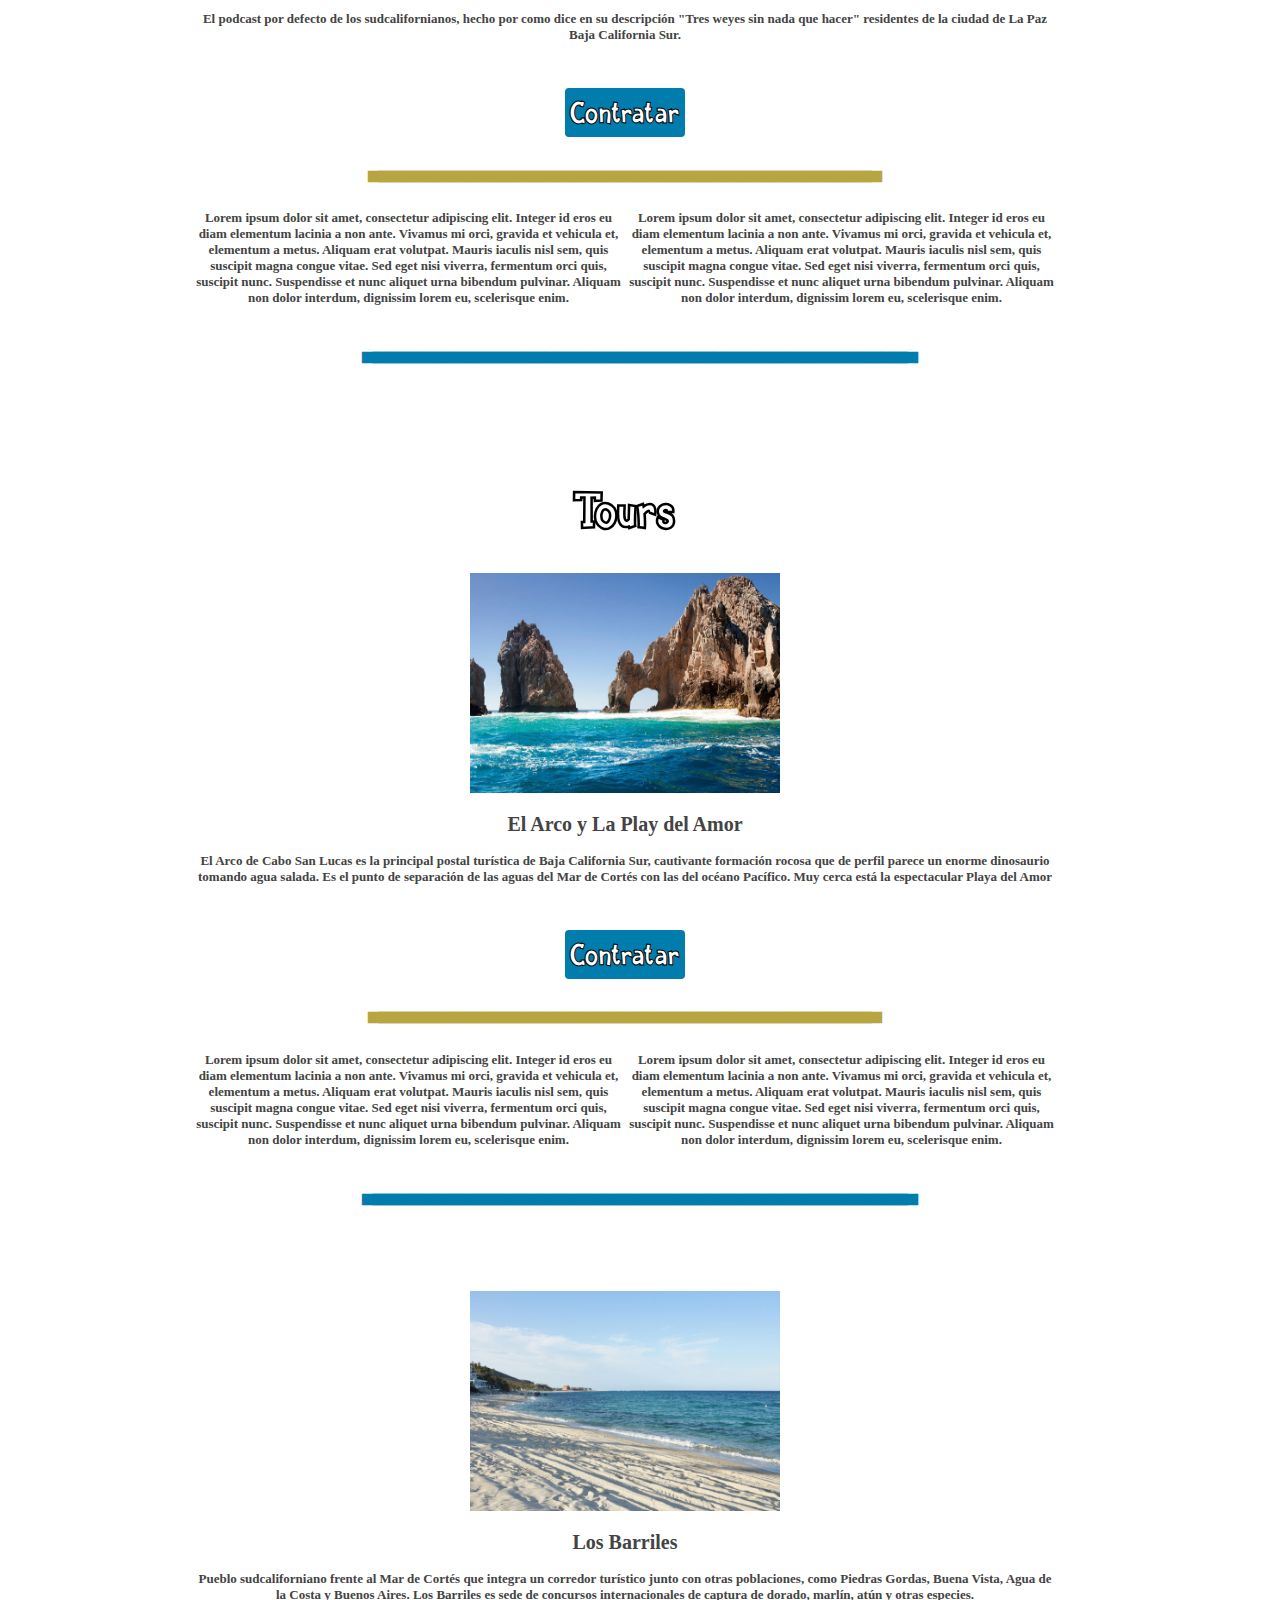
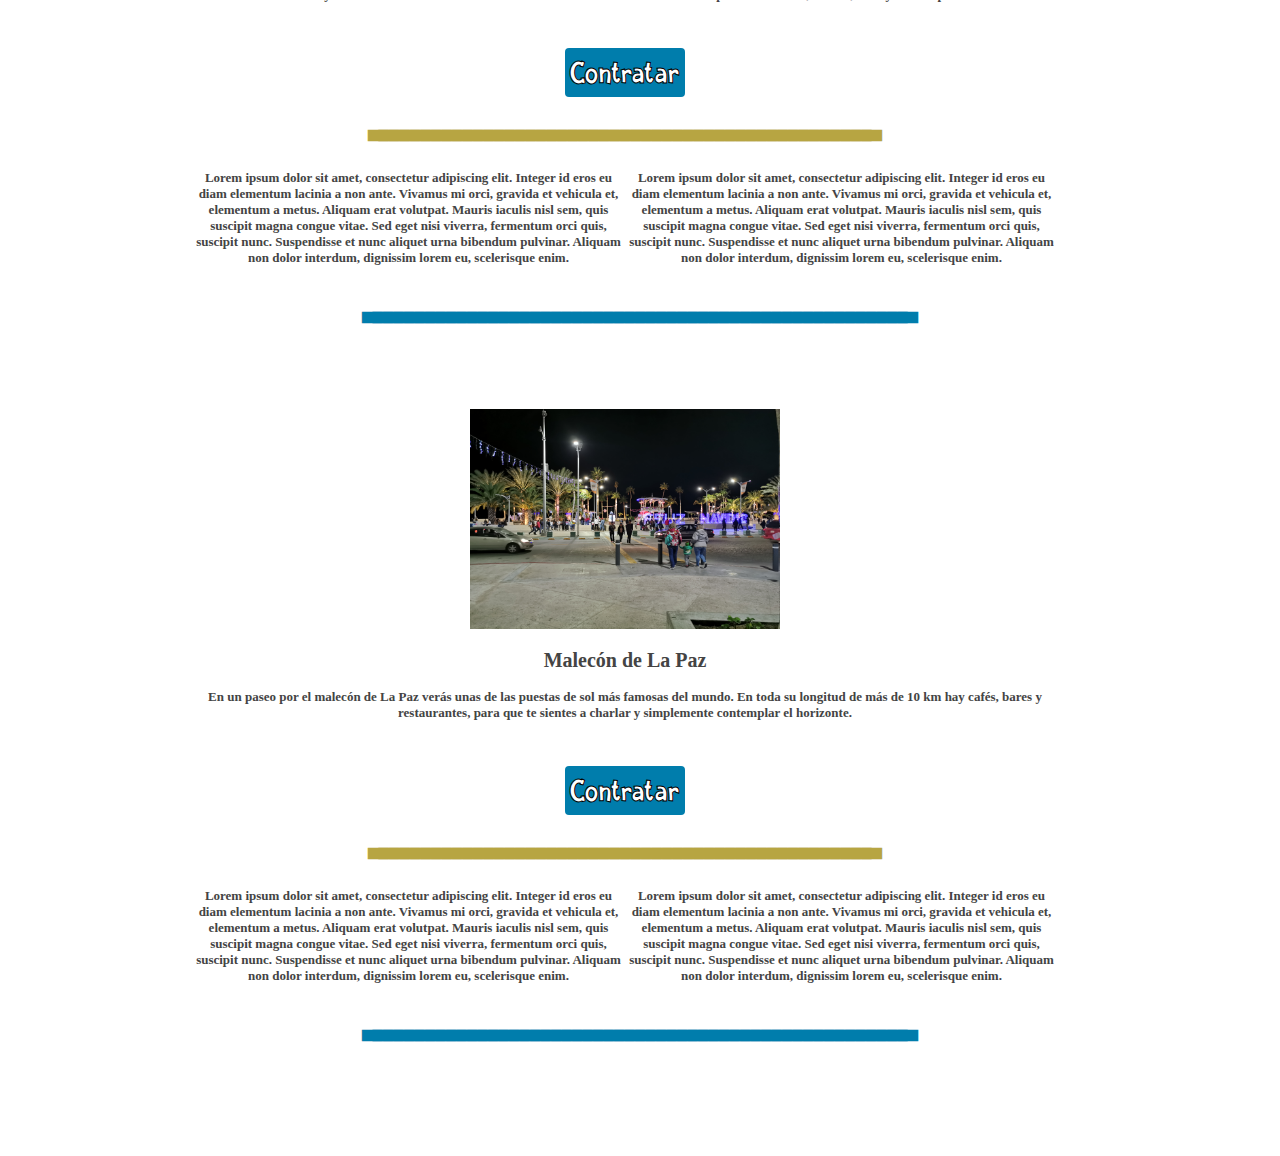
==== commit dafc4b2c: "correccion de errores" ====
--- a/productos.html
+++ b/productos.html
@@ -191,8 +191,7 @@
 		<div class="block centro">
 			<img src="img/Multimedia/Diario.jpg" class="img-produ centro">
 			<h2 class="centro subtitulos-productos">El Diario No Secreto Del Jate</h2>
-			<h3 class="texto-productos centro">El Arco de Cabo San Lucas es la principal postal turística de Baja California Sur, cautivante formación rocosa que de perfil parece un enorme dinosaurio tomando agua salada.
-			Es el punto de separación de las aguas del Mar de Cortés con las del océano Pacífico. Muy cerca está la espectacular Playa del Amor</h3>
+			<h3 class="texto-productos centro">El podcast por defecto de los sudcalifornianos, hecho por como dice en su descripción "Tres weyes sin nada que hacer" residentes de la ciudad de La Paz Baja California Sur.</h3>
 			<br><br><a href="#" class="btn centro">Contratar</a>
 			<h2 class="linea-ama">________________________________________________</h2>
 			<div class="div-ingre">
